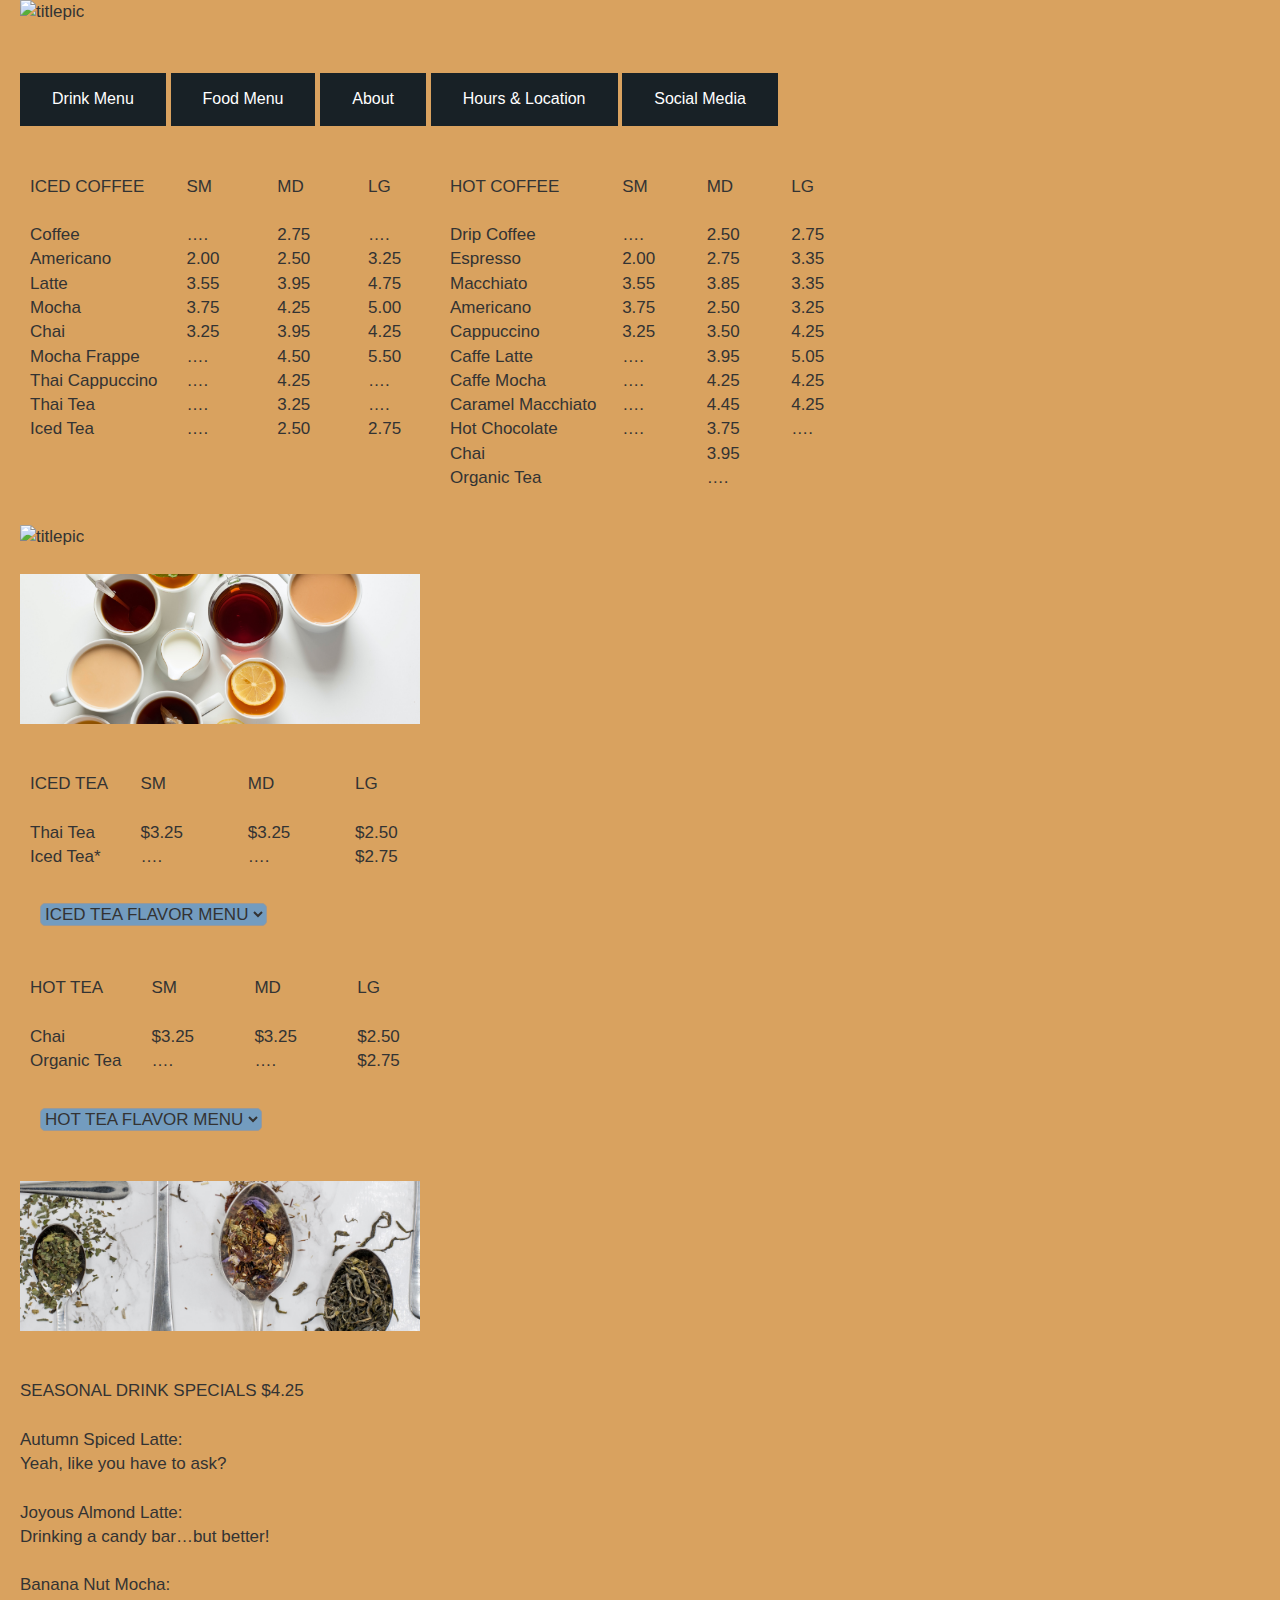
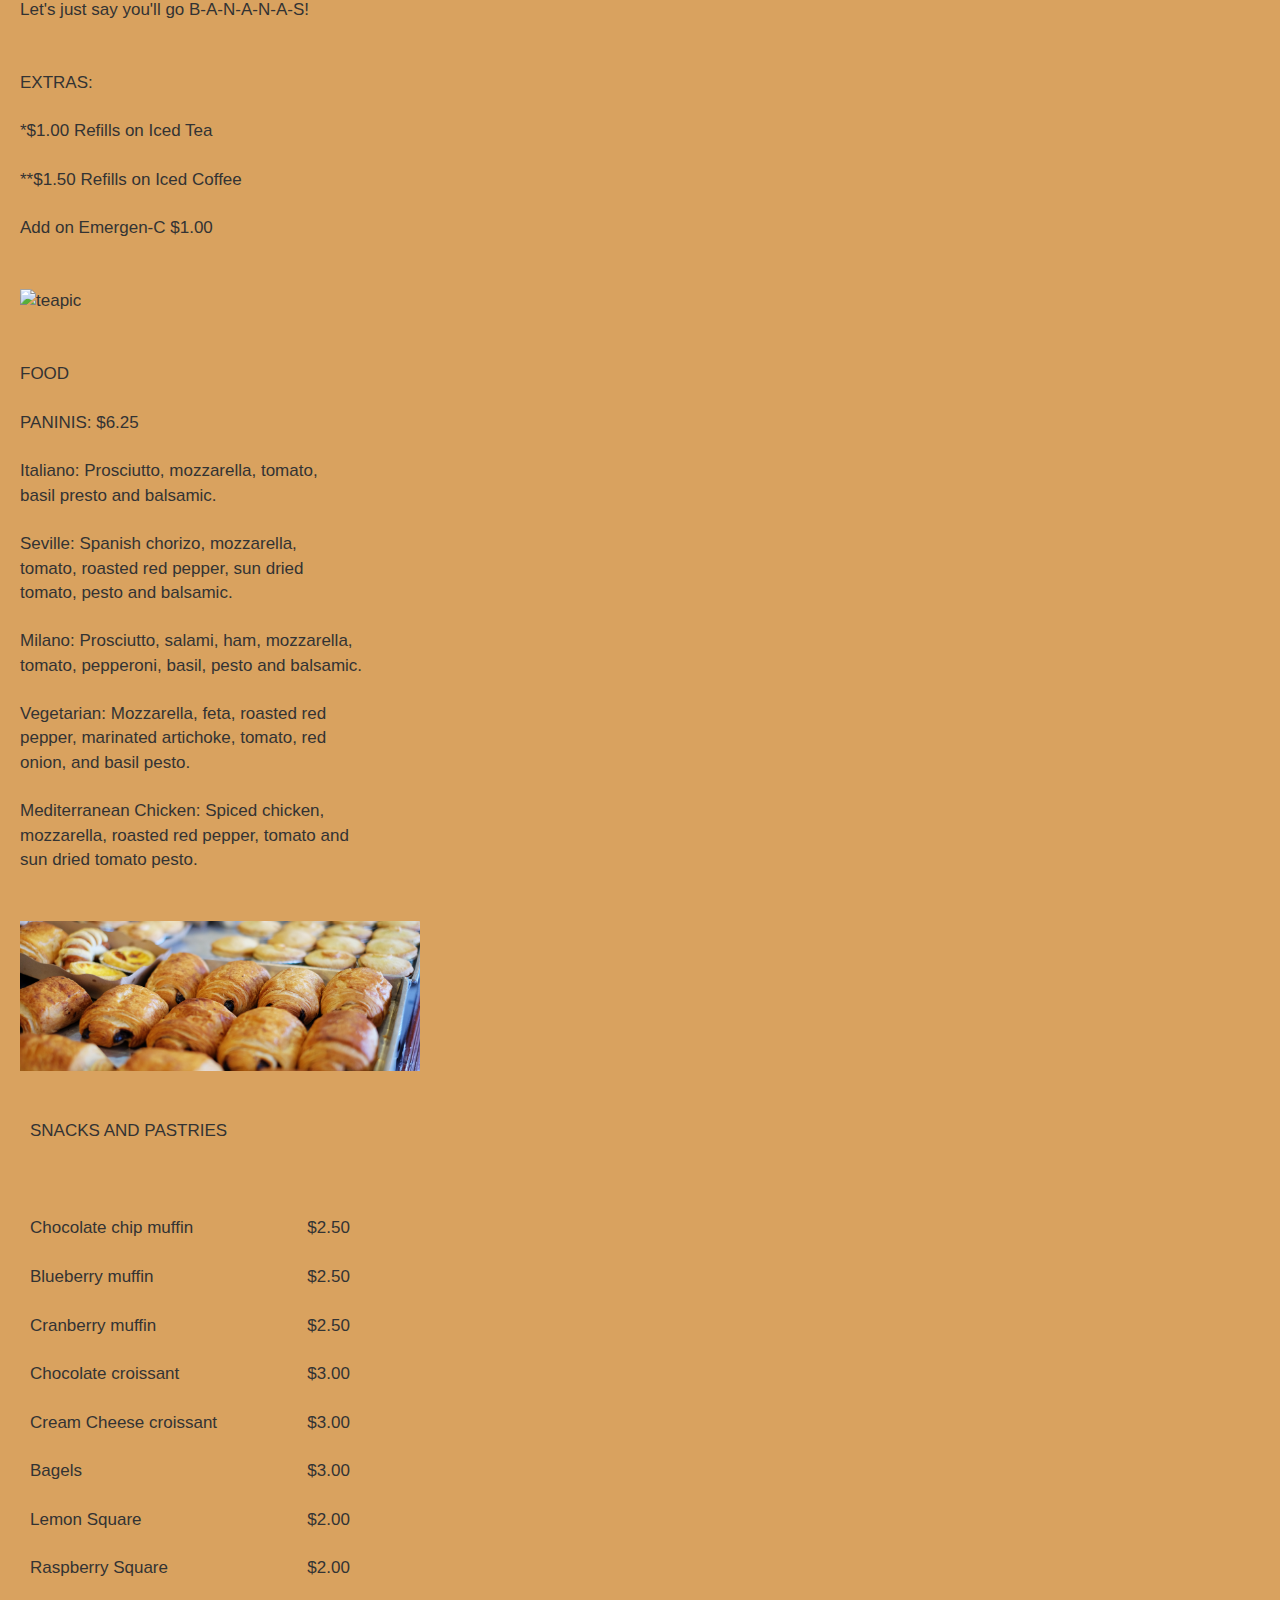
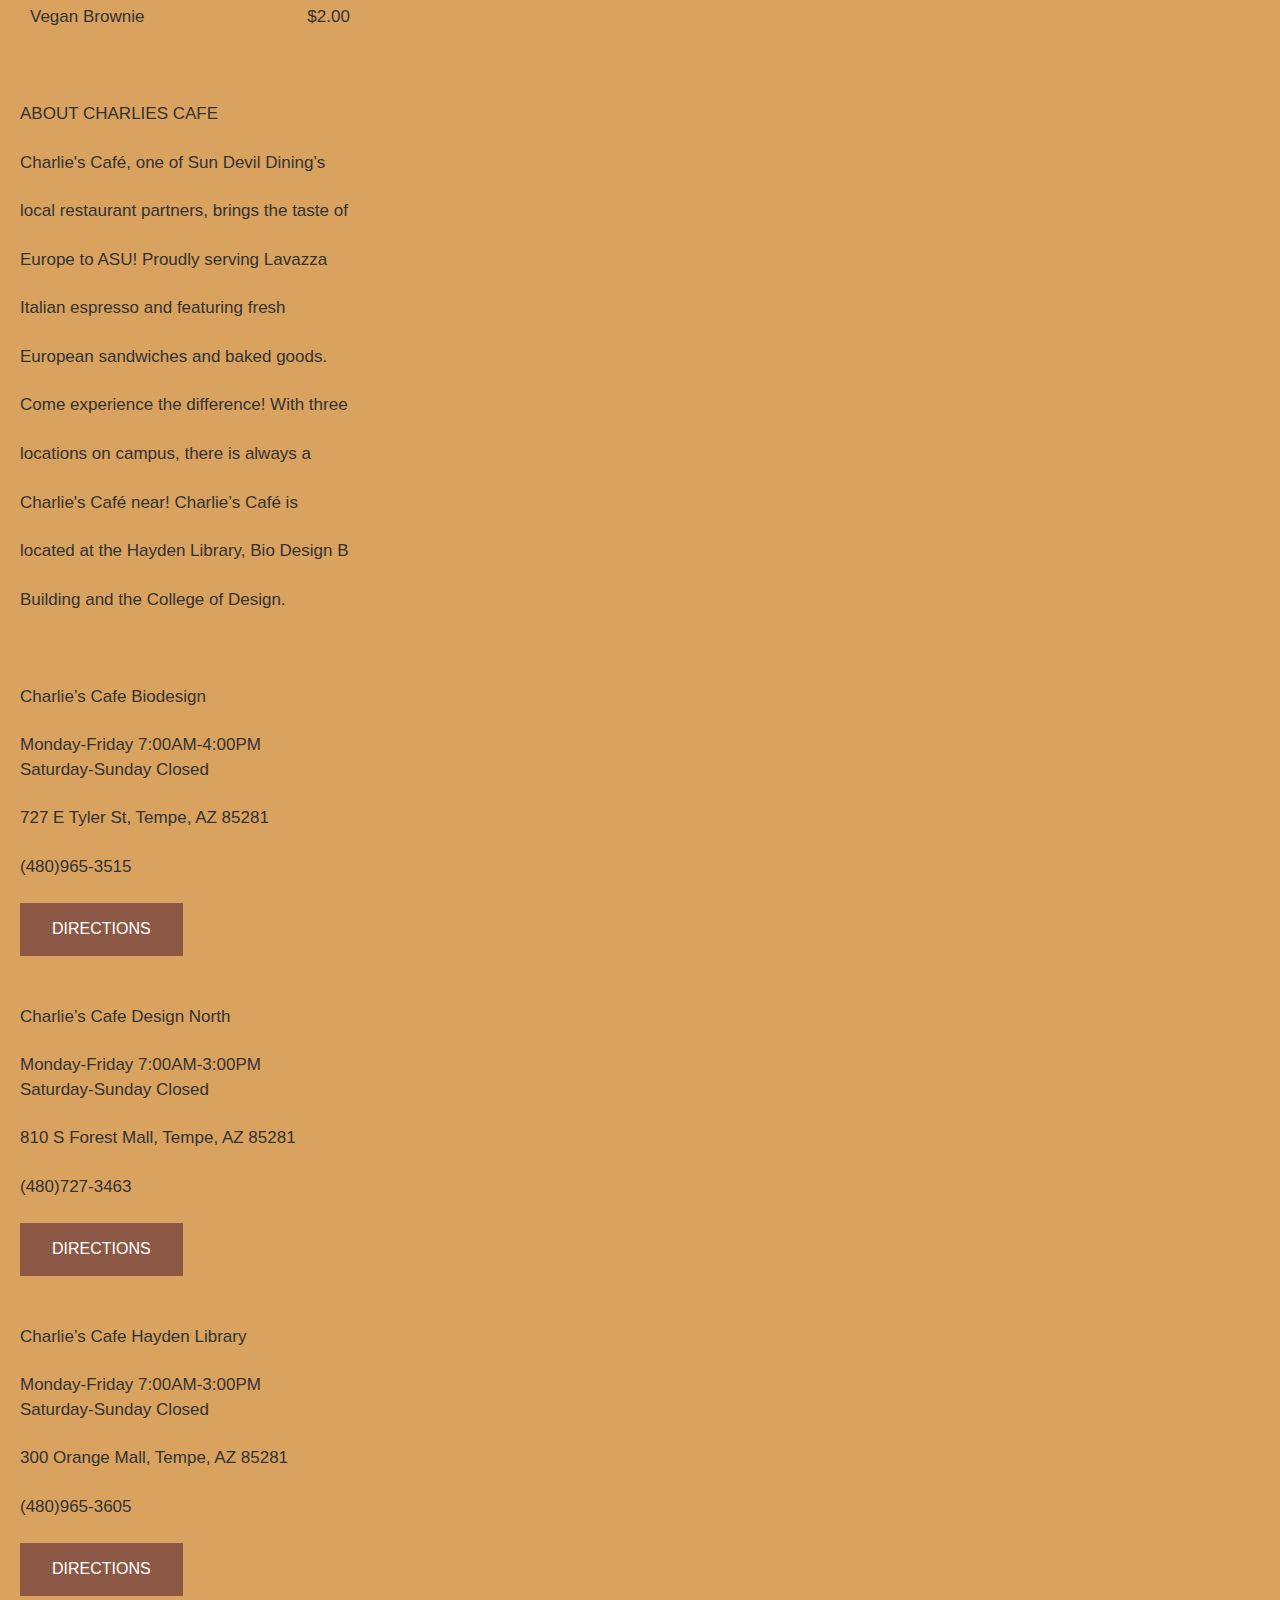
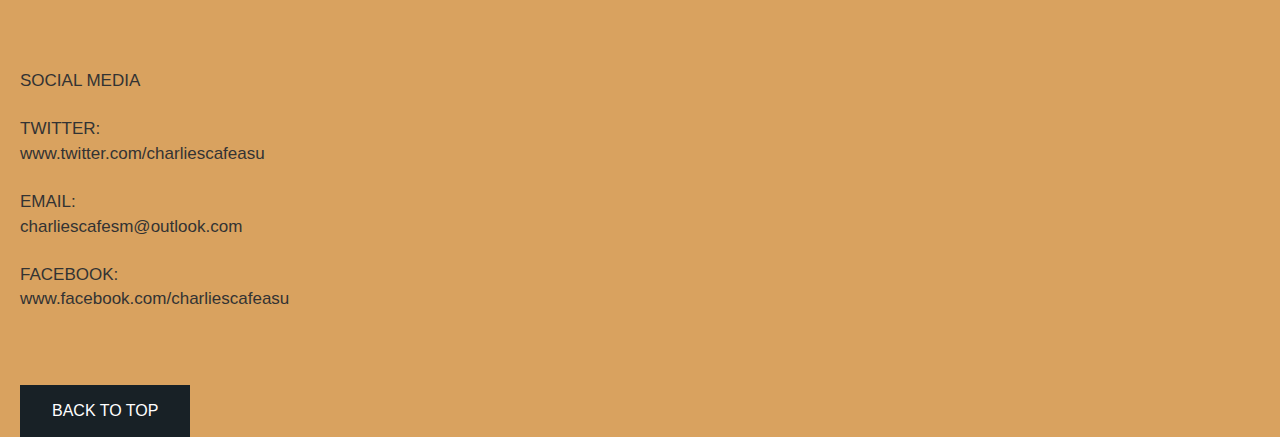
==== charlies-cafe/index.html @ 431d72e8 "flex options" ====
<!DOCTYPE html>
<!--HTML doc-->
<html>
  <head>
    <title>Charlies Cafe</title>
    <meta charset="UTF-8">
    <meta name="description" content="Charlies Cafe">
    <meta name="keywords" content="School, Directory, GRA321">
    <meta name="author" content="Kylie Dukes">
    <!--favicons should be saved as squares, at 32 x 32 px-->
    <link rel="icon" type="image/png" href="link to favicon img here"/>
    <meta name="viewport" content="width=device-width, initial-scale=1.0">
    <link rel="stylesheet" type="text/css" href="./css/normalize.css"/>
    <link rel="stylesheet" type="text/css" href="./css/style.css"/>


  </head>

<!--HTML body-->
  <body>
<meta name="viewport" content="width=device-width, initial-scale=1">
<!--Header-->
    <header>


      <img src="./img/nathan-dumlao-6VhPY27jdps-unsplashmobile.jpg" alt="titlepic" class="responsive"><br><br><br>

 <a name="top"></a>

  <button><a href="#drink">Drink Menu</a></button>
  <button><a href="#food">Food Menu</a></button>
  <button><a href="#about">About</a></button>
  <button><a href="#hours">Hours & Location</a></button>
  <button><a href="#social">Social Media</a></button>

    </div>
<br><br>


    </header>
<br>
<!--Main-->
<section id="drink">


<div class="first-container">
<div class="iced-menu">
<div class="iced-drinks">
  ICED COFFEE<br><br>
  Coffee <br>
  Americano<br>
  Latte<br>
  Mocha<br>
  Chai<br>
  Mocha Frappe<br>
  Thai Cappuccino<br>
  Thai Tea<br>
  Iced Tea<br>
</div>
<div class="prices">
  <p>SM<br><br>
  ….<br>
  2.00<br>
  3.55<br>
  3.75<br>
  3.25<br>
  ….<br>
  ….<br>
  ….<br>
  ….<br>
  </p>
  <p>
  MD<br><br>
  2.75<br>
  2.50<br>
  3.95<br>
  4.25<br>
  3.95<br>
  4.50<br>
  4.25<br>
  3.25<br>
  2.50<br>
  </p>
  <p>
  LG<br><br>
  ….<br>
  3.25<br>
  4.75<br>
  5.00<br>
  4.25<br>
  5.50<br>
  ….<br>
  ….<br>
  2.75<br>
  </p>
</div></div>
<br><br>
<div class="hot-menu">
<div class="hot-drinks">

  HOT COFFEE<br><br>
  Drip Coffee<br>
  Espresso<br>
  Macchiato<br>
  Americano<br>
  Cappuccino<br>
  Caffe Latte<br>
  Caffe Mocha<br>
  Caramel Macchiato<br>
  Hot Chocolate<br>
  Chai<br>
  Organic Tea<br>
</div>
<div class="prices2">
<p>SM<br><br>
  ….<br>
  2.00<br>
  3.55<br>
  3.75<br>
  3.25<br>
  ….<br>
  ….<br>
  ….<br>
  ….<br></p>
  <p>
  MD<br><br>
  2.50<br>
  2.75<br>
  3.85<br>
  2.50<br>
  3.50<br>
  3.95<br>
  4.25<br>
  4.45<br>
  3.75<br>
  3.95<br>
  ….<br></p>
  <p>
  LG<br><br>
  2.75<br>
  3.35<br>
  3.35<br>
  3.25<br>
  4.25<br>
  5.05<br>
  4.25<br>
  4.25<br>
  ….<br></p>
</div></div>
</div>






<br>
<img src="./img/nathan-dumlao-Y3AqmbmtLQI-unsplashmobile.jpg" alt="titlepic" style="width:400px;height:150px;"><br><br>
<img src="./img/joanna-kosinska-B43a-FPxYqU-unsplashmobile.jpg" alt="titlepic" style="width:400px;height:150px;">
<br>
<br><br>

<div class="cold-tea">
<div class="iced-tea">
  ICED TEA<br><br>
  Thai Tea<br>
  Iced Tea*<br>
  </div>
  <div class="prices3">
  <p>SM<br><br>

  $3.25<br>
  ….<br>
  </p>
  <p>
  MD<br><br>

  $3.25<br>
  ….<br>
  </p>
  <p>
  LG<br><br>

  $2.50<br>
  $2.75<br>
  </p>
</div></div>
<br>
<select class="select-css">
    <option value="0">ICED TEA FLAVOR MENU</option>
    <option value="1">Morroccan Mint Green</option>
    <option value="2">Black Passion Fruit</option>
    <option value="3">Cucumber Mint Lemonade</option>
</select>

<br><br><br>
<div class="hot-tea">
<div class="hottest-tea">
  HOT TEA</b> <BR><br>
  Chai<br>
  Organic Tea<br>
  </div>
<div class="prices4">
<p>SM<br><br>

  $3.25<br>
  ….<br>
  </p>
  <p>
  MD<br><br>

  $3.25<br>
  ….<br>
  </p>
  <p>
  LG<br><br>

  $2.50<br>
  $2.75<br>
  </p>
</div></div>

<br>

<select class="select-css">
    <option value="0">HOT TEA FLAVOR MENU</option>
    <option value="1">Black Tea</option>
    <option value="2">Earl Grey</option>
    <option value="3">English Breakfast</option>
    <option value="4">Chai</option>
    <option value="5">Green Tea</option>
    <option value="6">Yerba Mate</option>
    <option value="7">Jasmine Green</option>
    <option value="8">Senecha</option>
    <option value="9">Raspberry Hibiscus</option>
    <option value="10">Herbal Tea</option>
    <option value="11">Chamomile</option>
    <option value="12">Lemon Ginger</option>
    <option value="13">Mint</option>
</select></div>
<br><br><br>
<img src="./img/alice-pasqual-xdD-x2Y2SPI-unsplashmobile.jpg" alt="teapic" style="width:400px;height:150px;">

<br><BR><BR>
    SEASONAL DRINK SPECIALS $4.25<BR><BR>
    Autumn Spiced Latte:<BR>
    Yeah, like you have to ask?<BR><BR>
    Joyous Almond Latte:<BR>
    Drinking a candy bar…but better!<BR><BR>
    Banana Nut Mocha:<BR>
    Let's just say you'll go B-A-N-A-N-A-S!<BR><BR><BR>

    EXTRAS:<BR><BR>
    *$1.00 Refills on Iced Tea <BR><BR>
    **$1.50 Refills on Iced Coffee <BR><BR>
    Add on Emergen-C  $1.00<BR><BR>
    </section>

<br>

<img src="./img/macau-photo-agency-WcN0BupzoVg-unsplashmobile.jpg" alt="teapic" style="width:400px;height:150px;">
<br><br><br>
    <section id="food">
    FOOD<BR><Br>
    PANINIS: $6.25<BR><BR>
    Italiano: Prosciutto, mozzarella, tomato,<BR>basil presto and balsamic.<BR><BR>
    Seville: Spanish chorizo, mozzarella,<BR> tomato, roasted red pepper, sun dried<BR> tomato, pesto and balsamic.<BR><BR>
    Milano: Prosciutto, salami, ham, mozzarella,<BR>tomato, pepperoni, basil, pesto and balsamic.<BR><BR>
    Vegetarian: Mozzarella, feta, roasted red<BR> pepper, marinated artichoke, tomato, red<bR> onion, and basil pesto.<BR><BR>
    Mediterranean Chicken: Spiced chicken,<BR> mozzarella, roasted red pepper, tomato and <BR>sun dried tomato pesto.<BR><BR>
<br>
<img src="./img/mink-mingle-qZ5lPCPvdXE-unsplashmobile.jpg" alt="teapic" style="width:400px;height:150px;">

<br><br><br>
  <div class="food">
  <div class="snacks">

    SNACKS AND PASTRIES<br><br><br><br>
    Chocolate chip muffin<br><br>
    Blueberry muffin <br><br>
    Cranberry muffin <br><br>
    Chocolate croissant <br><br>
    Cream Cheese croissant <br><br>
    Bagels <br><br>
    Lemon Square <br><br>
    Raspberry Square <br><br>
    Vegan Brownie<br><br>
  </div>

    <div class="prices5">
    <br><br><br><br>
    $2.50<br><br>
    $2.50<br><br>
    $2.50<br><br>
    $3.00<br><br>
    $3.00<br><br>
    $3.00<br><br>
    $2.00<br><br>
    $2.00<br><br>
    $2.00<br><br>
</div></div>

</section>
<br> <br>
<section id="about">
  ABOUT CHARLIES CAFE<BR><BR>
  Charlie's Café, one of Sun Devil Dining’s<BR><BR>
  local restaurant partners, brings the taste of<BR><BR>
  Europe to ASU! Proudly serving Lavazza<BR><BR>
  Italian espresso and featuring fresh<BR><BR>
  European sandwiches and baked goods.<BR><BR>
  Come experience the difference! With three<BR><BR>
  locations on campus, there is always a<BR><BR>
  Charlie's Café near! Charlie’s Café is<BR><BR>
  located at the Hayden Library, Bio Design B<BR><BR>
  Building and the College of Design.<BR><BR>
  <BR><BR>
</section>

<section id="hours">
  Charlie’s Cafe Biodesign<br><br>
  Monday-Friday 7:00AM-4:00PM<br>
  Saturday-Sunday Closed<br><br>
  727 E Tyler St, Tempe, AZ 85281<br><br>
  (480)965-3515<br><br>
<a href="https://www.google.com/maps/place/727+E+Tyler+St,+Tempe,+AZ+85281/@33.4199642,-111.930439,17z/data=!3m1!4b1!4m5!3m4!1s0x872b09d122f11fa3:0x51fa5db2e6afb7b8!8m2!3d33.4199597!4d-111.9282503" target="_blank">
  <button class="button1">DIRECTIONS</button></a>

<br><br><br>

Charlie’s Cafe Design North<br><br>
Monday-Friday 7:00AM-3:00PM<br>
Saturday-Sunday Closed<br><br>
810 S Forest Mall, Tempe, AZ 85281<br><br>
(480)727-3463<br><br>
<a href="https://www.google.com/maps/place/Design+North,+810+S+Forest+Mall,+Tempe,+AZ+85281/@33.4215617,-111.9392513,17z/data=!3m1!4b1!4m5!3m4!1s0x872b08d97ef0839b:0x67a1fc4ca88a5c7d!8m2!3d33.4215572!4d-111.9370626" target="_blank">
<button class="button1">DIRECTIONS</button></a>

<br><br><br>

Charlie’s Cafe Hayden Library<br><br>
Monday-Friday 7:00AM-3:00PM<br>
Saturday-Sunday Closed<br><br>
300 Orange Mall, Tempe, AZ 85281<br><br>
(480)965-3605<br><br>
<a href="https://www.google.com/maps/place/Hayden+Library,+300+E+Orange+St.,+Tempe,+AZ+85287/@33.41908,-111.9368029,17z/data=!3m1!4b1!4m5!3m4!1s0x872b08db7f65014d:0x59af83fc2da02dfb!8m2!3d33.4190755!4d-111.9346142" target="_blank">
  <button class="button1">DIRECTIONS</button></a>
  <br><br>
</section>

<br><br>

<section id="social">
  SOCIAL MEDIA
  <br><br>
  TWITTER:<br>
  www.twitter.com/charliescafeasu<br><br>
  EMAIL:<br>
  charliescafesm@outlook.com<br><br>
  FACEBOOK:<br>
  www.facebook.com/charliescafeasu<br><br>
  <br><br>
</section>
<!--Footer-->
<footer>

<button><a href="#top">BACK TO TOP</a></button>

</footer>

 </body>

</html>
---- charlies-cafe/css/style.css ----
.responsive {
  width: 100%;
  height: auto;
}

body {
  background-color: #D9A25F;
  font-size: 17px;
  font-family: arial, helvetica, sans-serif;
  margin-left: 20px;
}




.button1 {
  background-color: #8C5845;
  border: none;
  color: white;
  padding: 15px 32px;
  text-align: center;
  text-decoration: none;
  display: inline-block;
  font-size: 16px;
}

button {
  background-color: #182126;
  border: none;
  color: white;
  padding: 15px 32px;
  text-align: center;
  text-decoration: none;
  display: inline-block;
  font-size: 16px;
}


.select-css {
    border: 1px solid #999;
    background-color: #739CBF;
    border-radius: 5px;
    margin-left: 20px;


      }

a:link {
  color: white;
}

a:visited {
  color: white;
}

a:active {
  color: white;
}


.first-container {

  display: flex;
  width: 1800px;

}


.iced-menu {
  display: flex;
  width: 400px;
  margin-left: 10px;
  margin-right: 10px;
}

.iced-drinks {
  display: inline-flex;

}

.prices {
  display: inline-flex;
  width: 5px;
  justify-content: space-around;
  flex-grow: 1;
}

.hot-menu {
  display: flex;
  width: 400px;
  margin-left: 10px;
  margin-right: 10px;
}

.hot-drinks {
  display: inline-flex;
}

.prices2 {
  display: inline-flex;
  width: 12%;
  justify-content: space-around;
  flex-grow: 1;
}

.cold-tea {
  display: flex;
  width: 400px;
  margin-left: 10px;
  margin-right: 10px;
}

.iced-tea {
  display: inline-flex;
}

.prices3 {
  display: inline-flex;
  width: 12%;
  justify-content: space-around;
  flex-grow: 1;
}

.hot-tea {
  display: flex;
  width: 400px;
  margin-left: 10px;
  margin-right: 10px;
}

.hottest-tea {
  display: inline-flex;
}

.prices4 {
  display: inline-flex;
  width: 12%;
  justify-content: space-around;
  flex-grow: 1;
}

.food {
  display: flex;
  width: 400px;
  margin-left: 10px;
  margin-right: 10px;
}

.snacks {
  display: inline-flex;
}

.prices5 {
  display: inline-flex;
  width: 12%;
  justify-content: space-around;
  flex-grow: 1;
}














@media screen and (max-width: 2000px) {


}
}

@media screen and (max-width: 500px) {


  .first-container {
    display: flex;
    width: 1800px;
    flex-direction: column;
  }





}
}
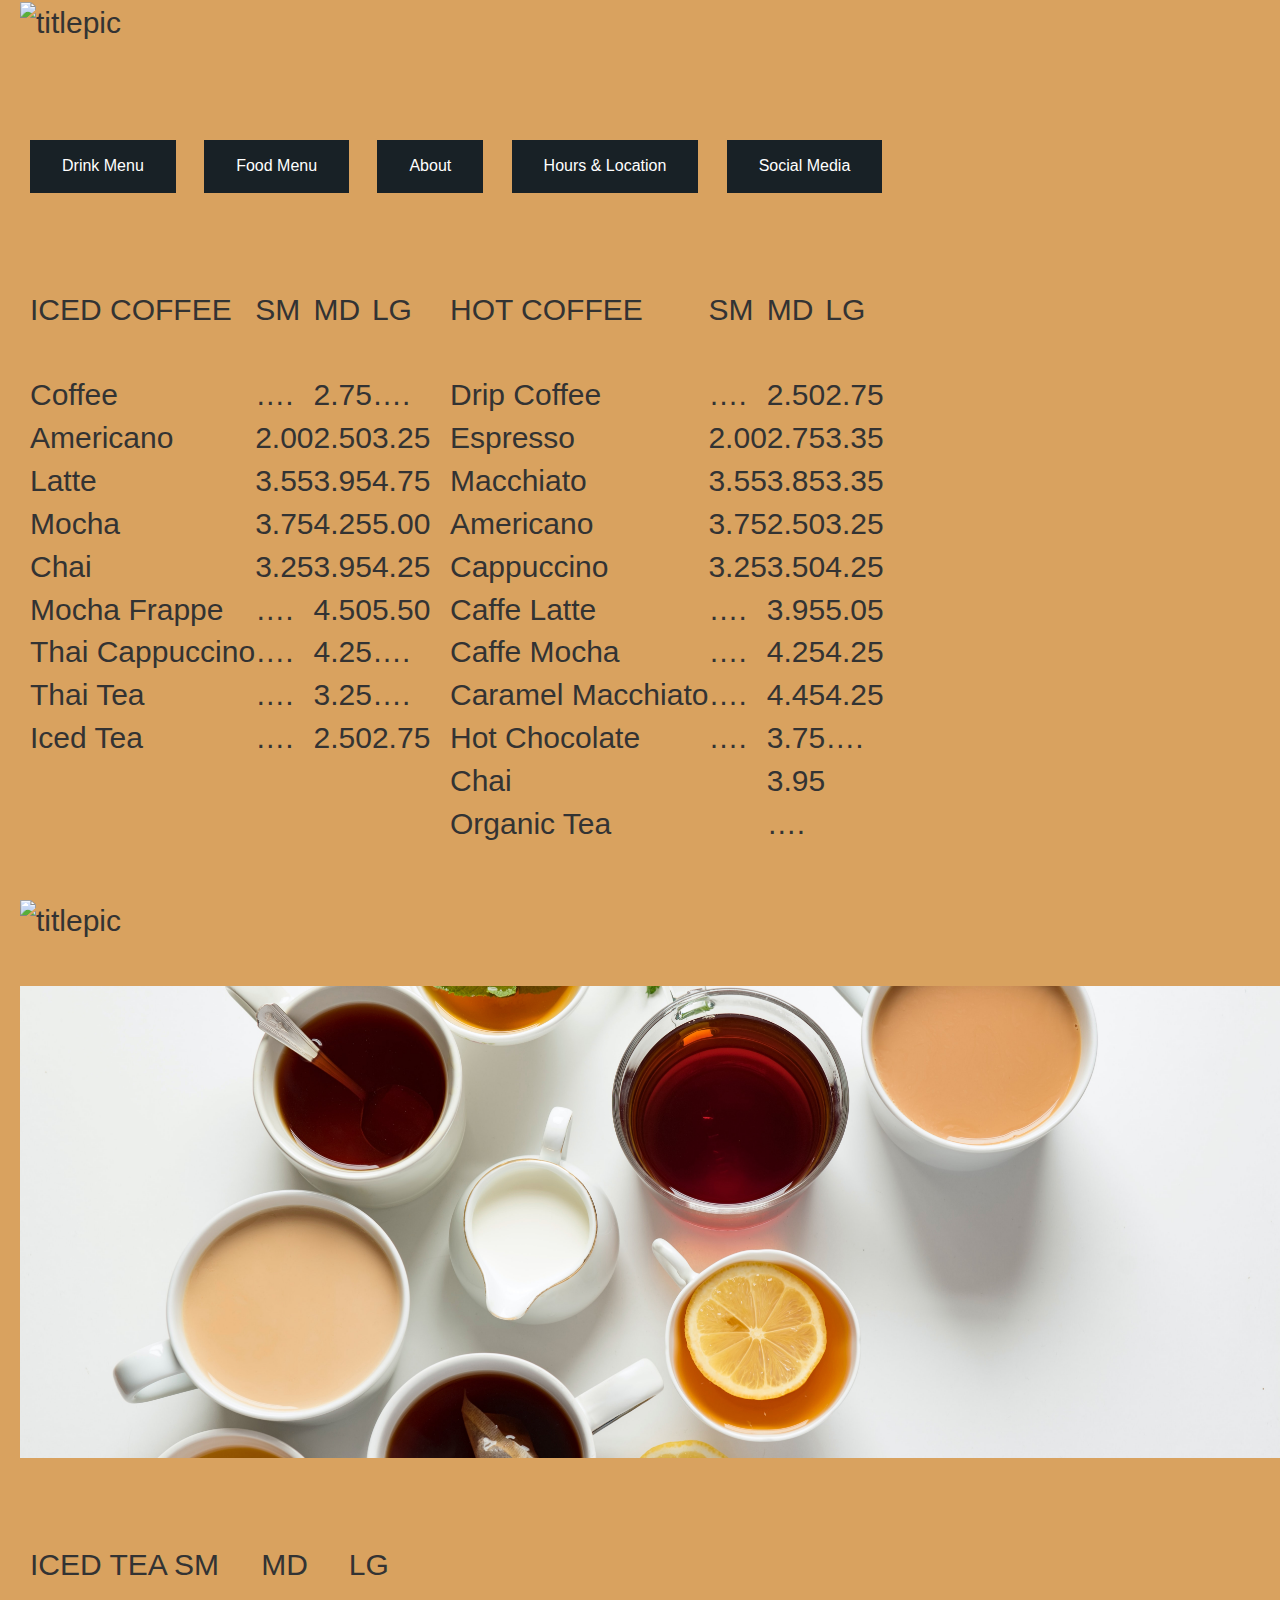
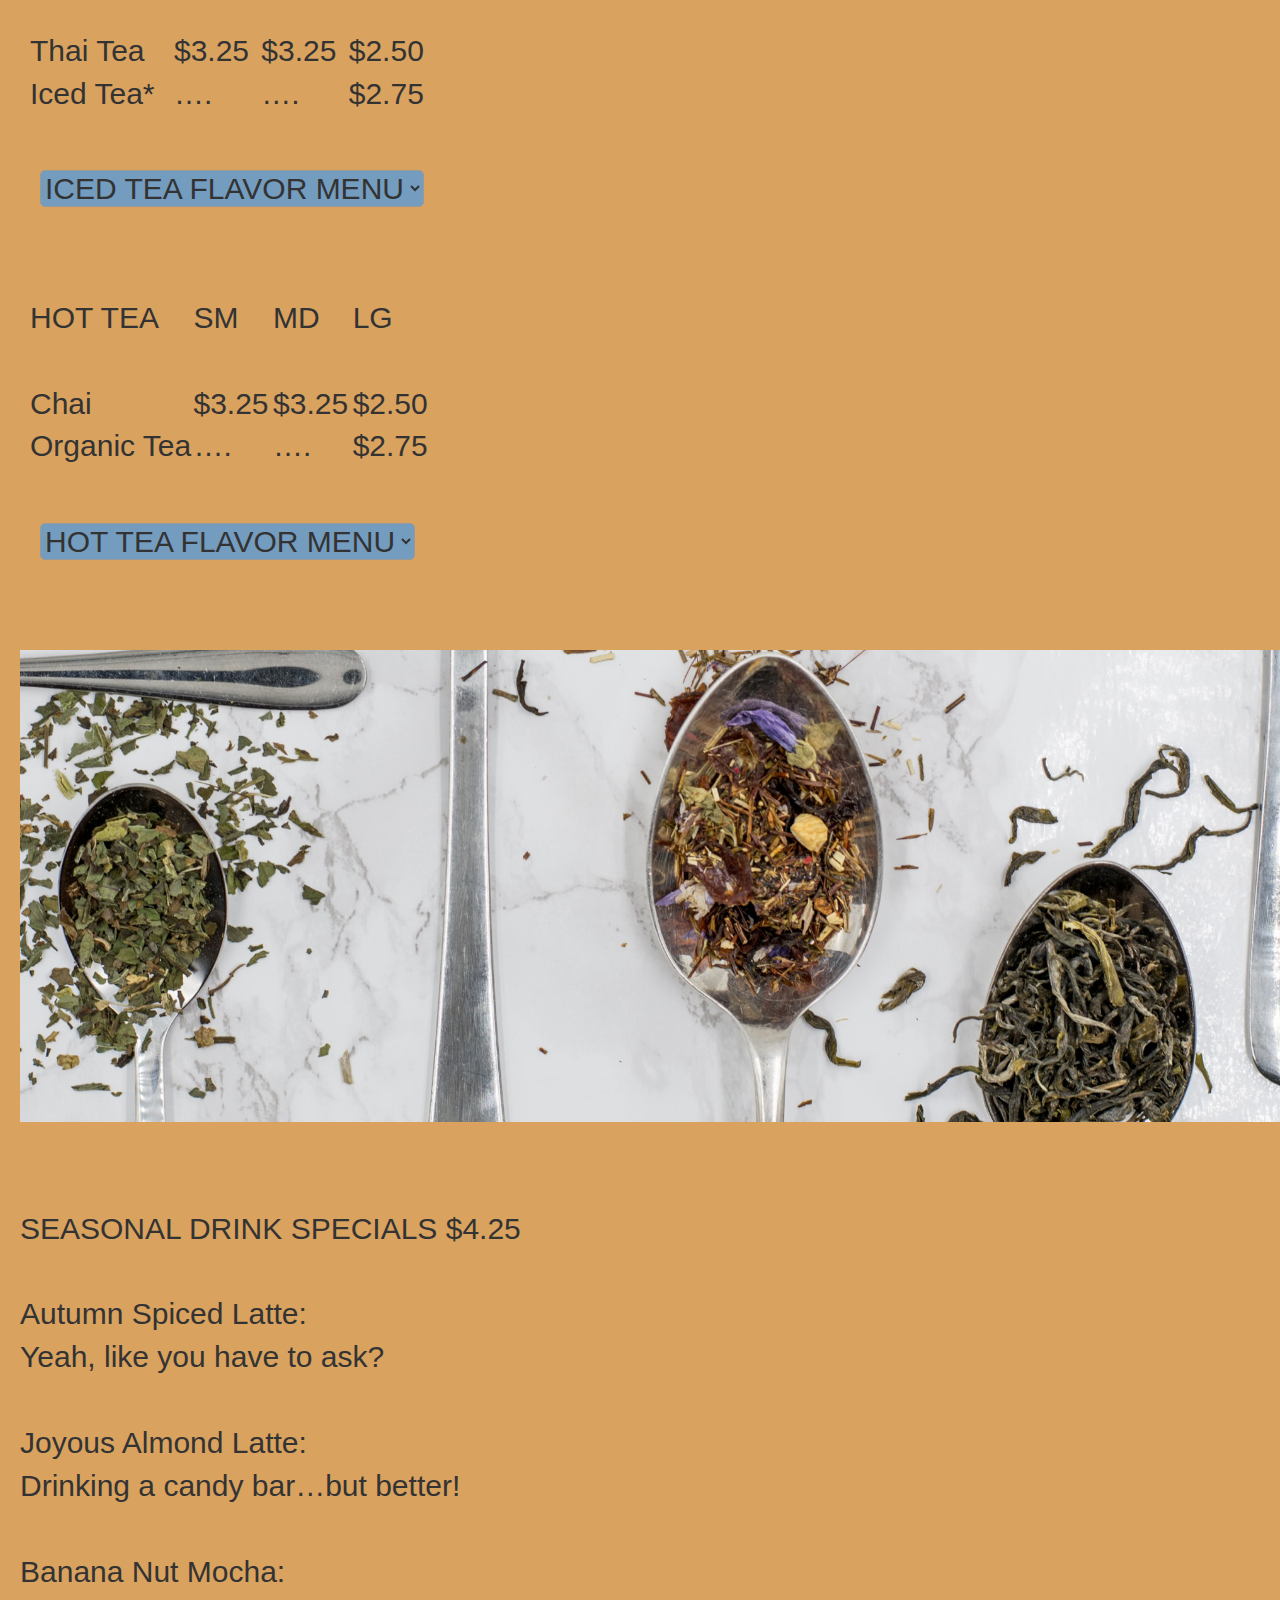
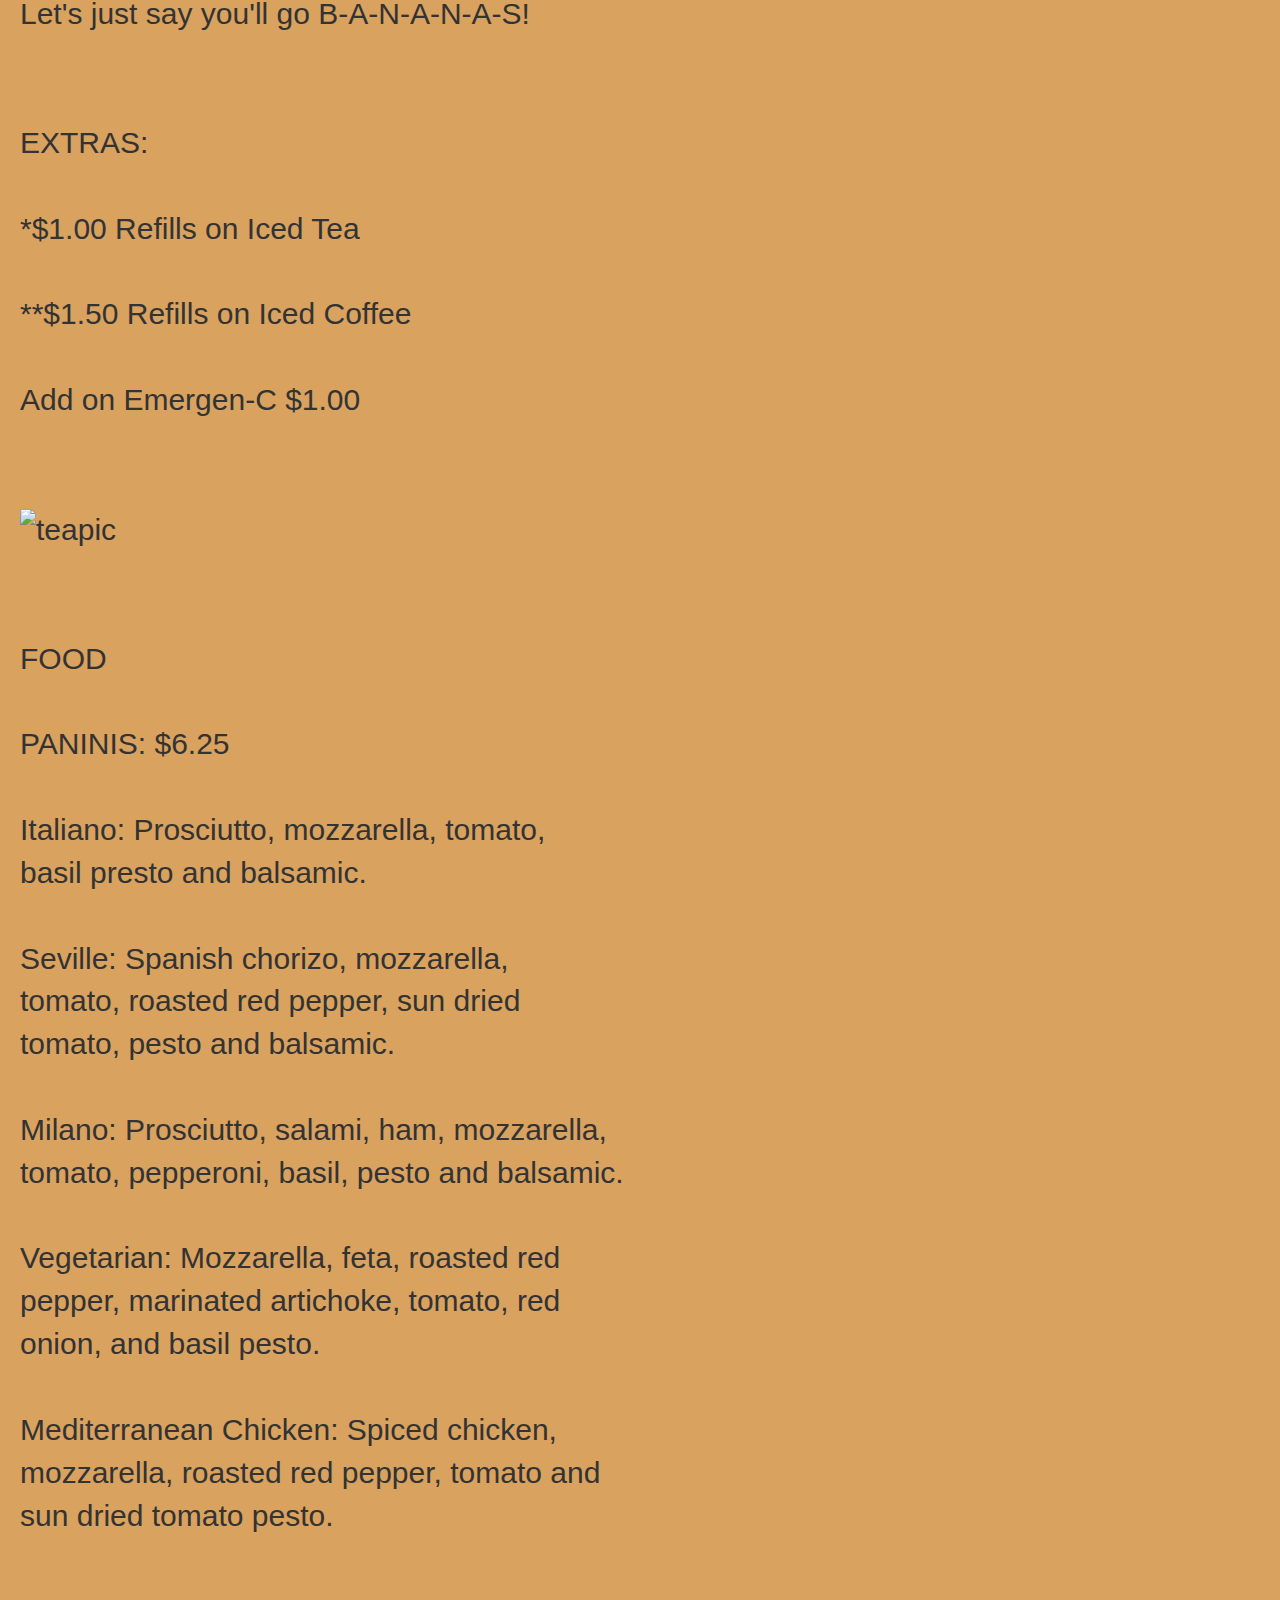
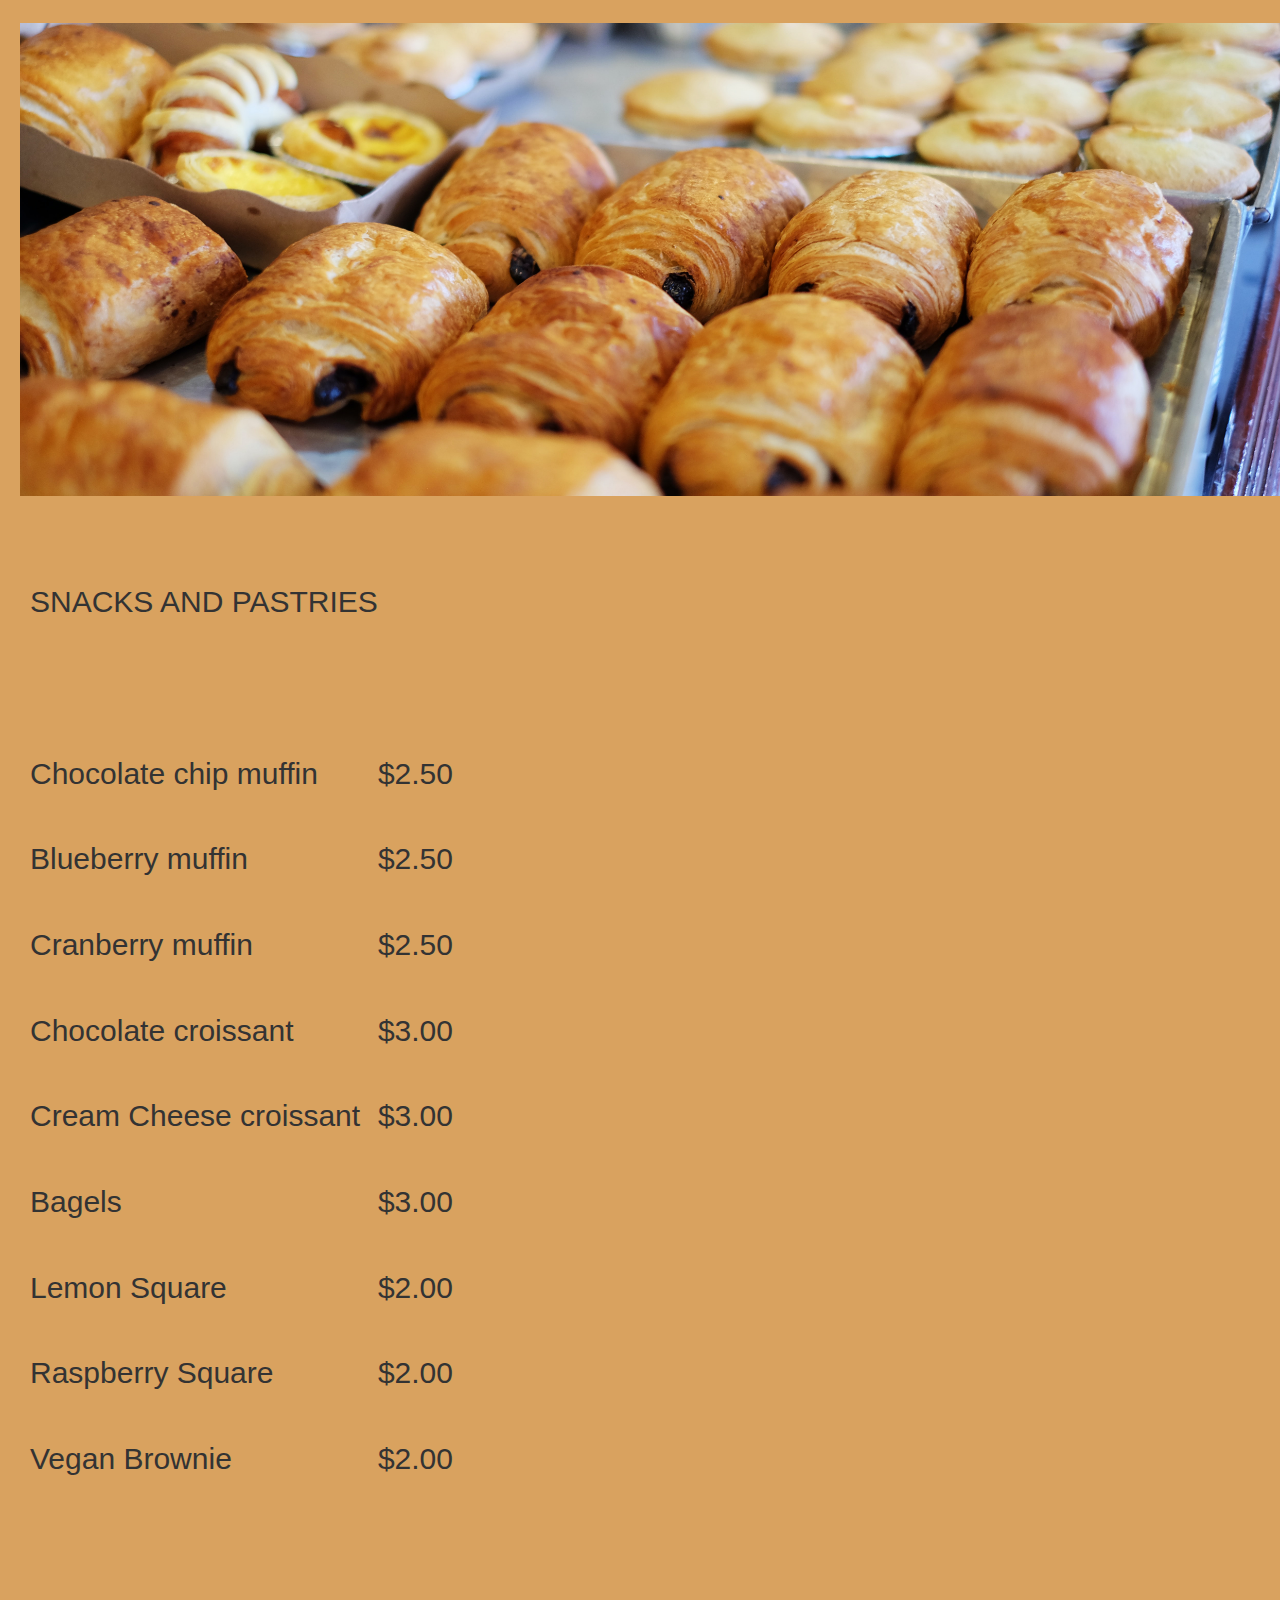
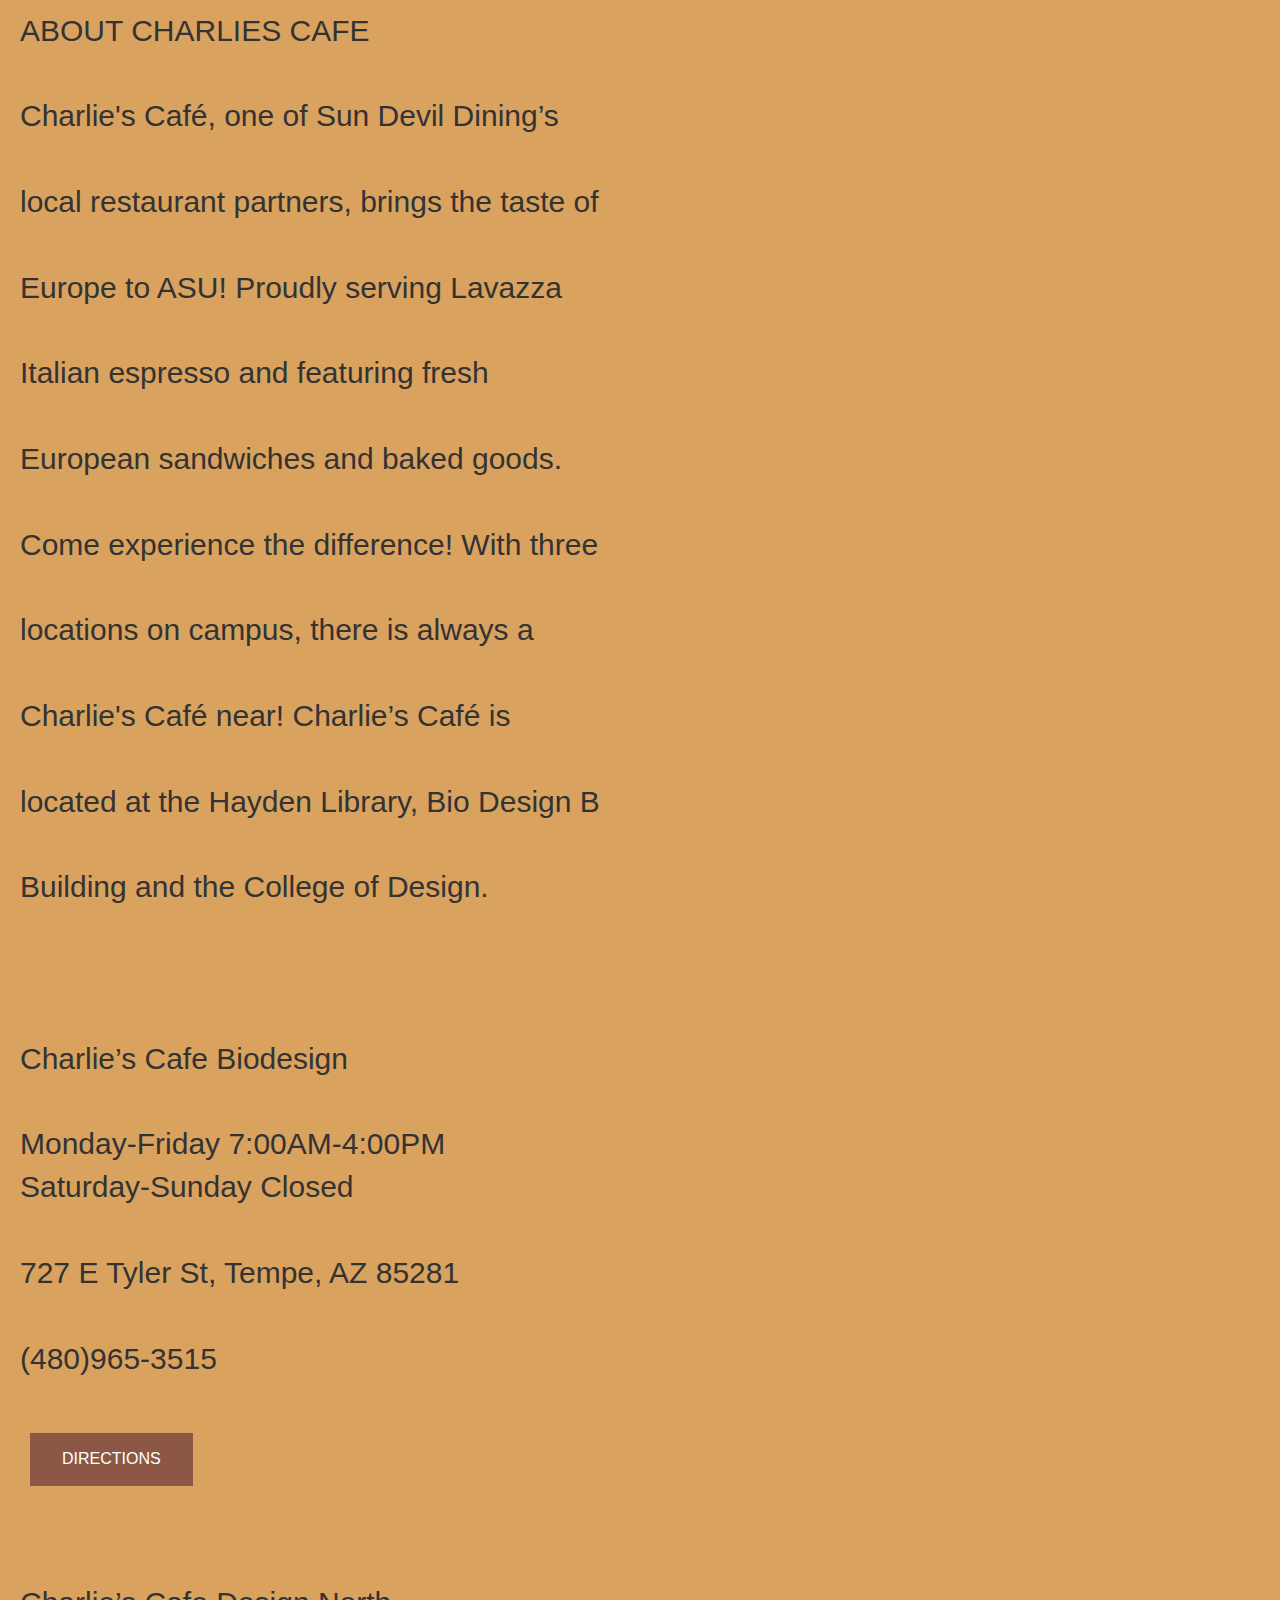
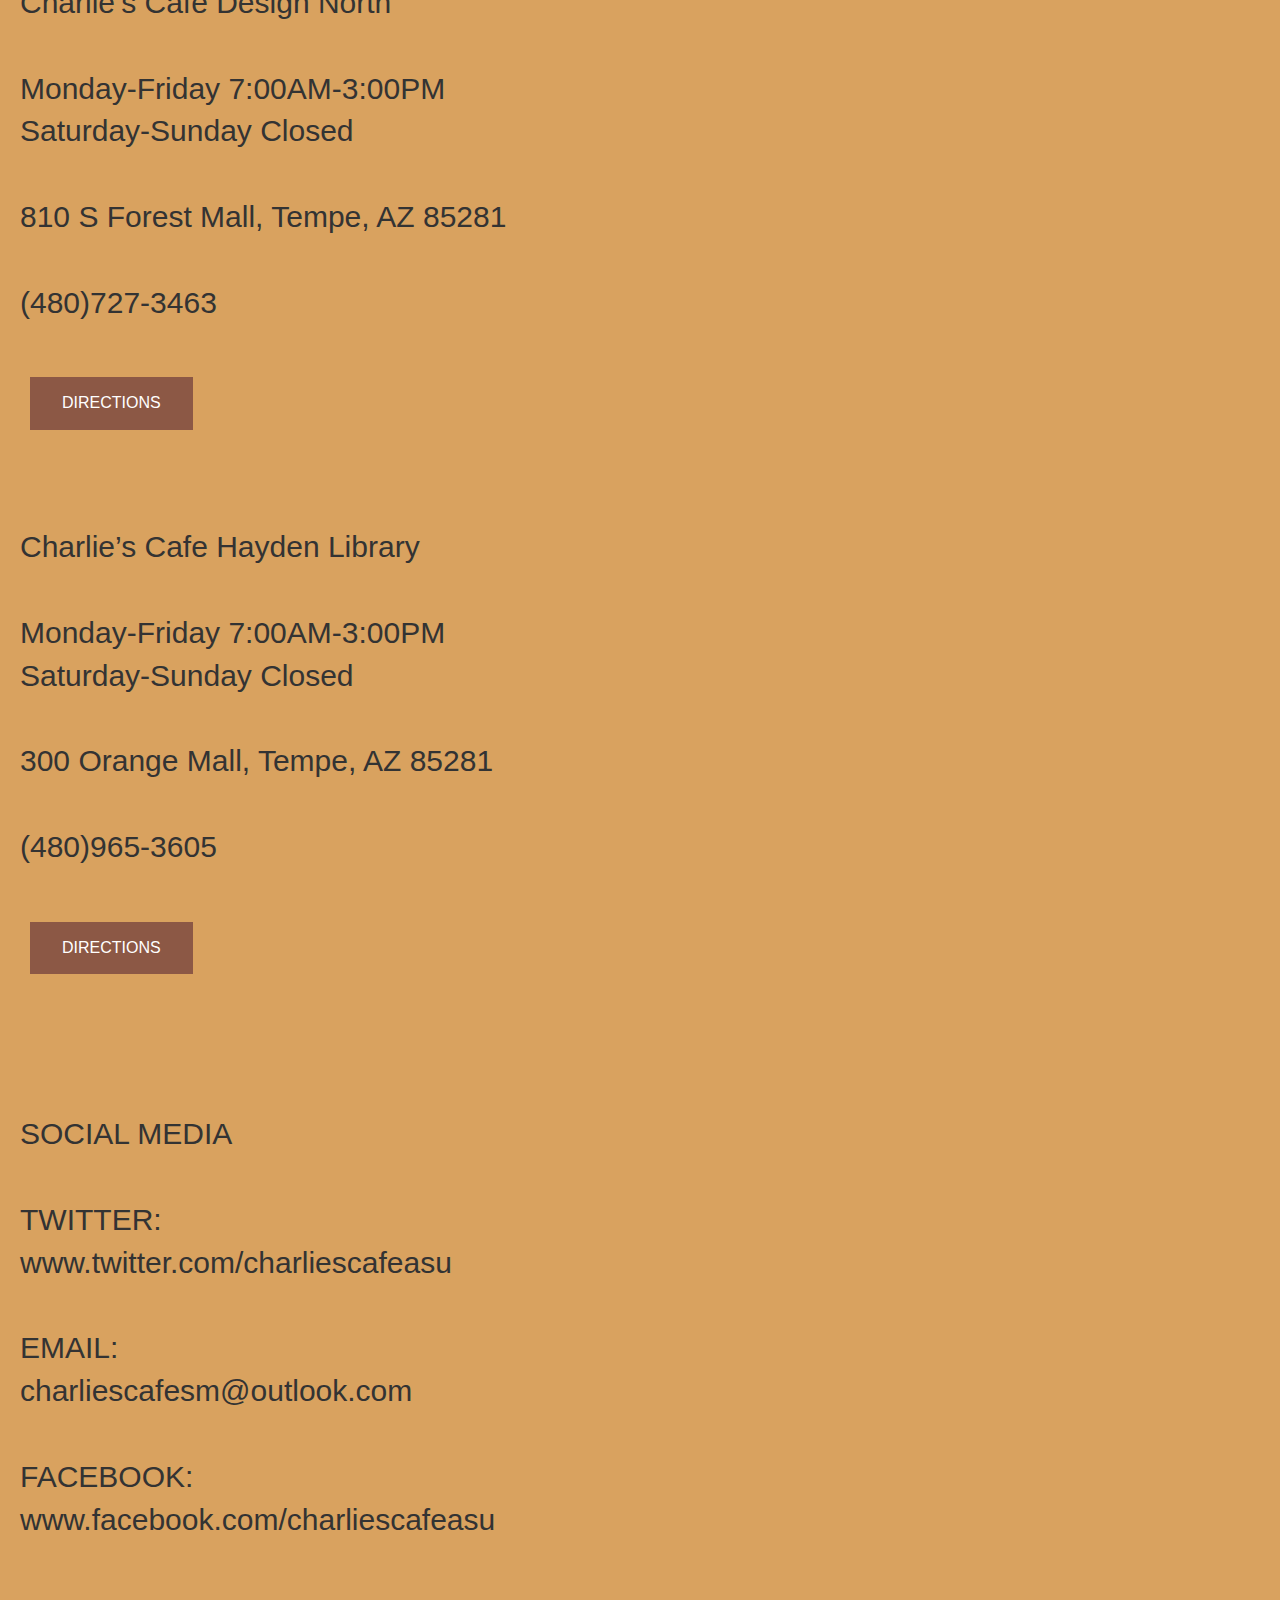
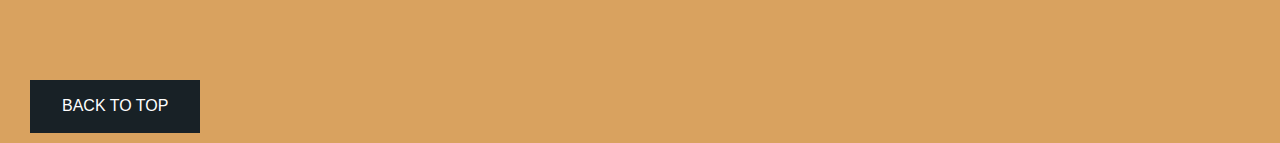
==== commit bd32f78d: "code changes and final update" ====
--- a/charlies-cafe/index.html
+++ b/charlies-cafe/index.html
@@ -155,8 +155,8 @@
 
 
 <br>
-<img src="./img/nathan-dumlao-Y3AqmbmtLQI-unsplashmobile.jpg" alt="titlepic" style="width:400px;height:150px;"><br><br>
-<img src="./img/joanna-kosinska-B43a-FPxYqU-unsplashmobile.jpg" alt="titlepic" style="width:400px;height:150px;">
+<img src="./img/nathan-dumlao-Y3AqmbmtLQI-unsplashmobile.jpg" alt="titlepic" class="responsive"><br><br>
+<img src="./img/joanna-kosinska-B43a-FPxYqU-unsplashmobile.jpg" alt="titlepic" class="responsive">
 <br>
 <br><br>
 
@@ -239,7 +239,7 @@
     <option value="13">Mint</option>
 </select></div>
 <br><br><br>
-<img src="./img/alice-pasqual-xdD-x2Y2SPI-unsplashmobile.jpg" alt="teapic" style="width:400px;height:150px;">
+<img src="./img/alice-pasqual-xdD-x2Y2SPI-unsplashmobile.jpg" alt="teapic" class="responsive">
 
 <br><BR><BR>
     SEASONAL DRINK SPECIALS $4.25<BR><BR>
@@ -258,7 +258,7 @@
 
 <br>
 
-<img src="./img/macau-photo-agency-WcN0BupzoVg-unsplashmobile.jpg" alt="teapic" style="width:400px;height:150px;">
+<img src="./img/macau-photo-agency-WcN0BupzoVg-unsplashmobile.jpg" alt="teapic" class="responsive">
 <br><br><br>
     <section id="food">
     FOOD<BR><Br>
@@ -269,7 +269,7 @@
     Vegetarian: Mozzarella, feta, roasted red<BR> pepper, marinated artichoke, tomato, red<bR> onion, and basil pesto.<BR><BR>
     Mediterranean Chicken: Spiced chicken,<BR> mozzarella, roasted red pepper, tomato and <BR>sun dried tomato pesto.<BR><BR>
 <br>
-<img src="./img/mink-mingle-qZ5lPCPvdXE-unsplashmobile.jpg" alt="teapic" style="width:400px;height:150px;">
+<img src="./img/mink-mingle-qZ5lPCPvdXE-unsplashmobile.jpg" alt="teapic" class="responsive">
 
 <br><br><br>
   <div class="food">
--- a/charlies-cafe/css/style.css
+++ b/charlies-cafe/css/style.css
@@ -6,7 +6,7 @@
 
 body {
   background-color: #D9A25F;
-  font-size: 17px;
+  font-size: 30px;
   font-family: arial, helvetica, sans-serif;
   margin-left: 20px;
 }
@@ -34,6 +34,7 @@
   text-decoration: none;
   display: inline-block;
   font-size: 16px;
+  margin: 10px;
 }
 
 
@@ -174,19 +175,11 @@
 @media screen and (max-width: 2000px) {
 
 
+
 }
 }
 
-@media screen and (max-width: 500px) {
-
-
-  .first-container {
-    display: flex;
-    width: 1800px;
-    flex-direction: column;
-  }
-
-
+@media screen and (min-width: 400px) {
 
 
 
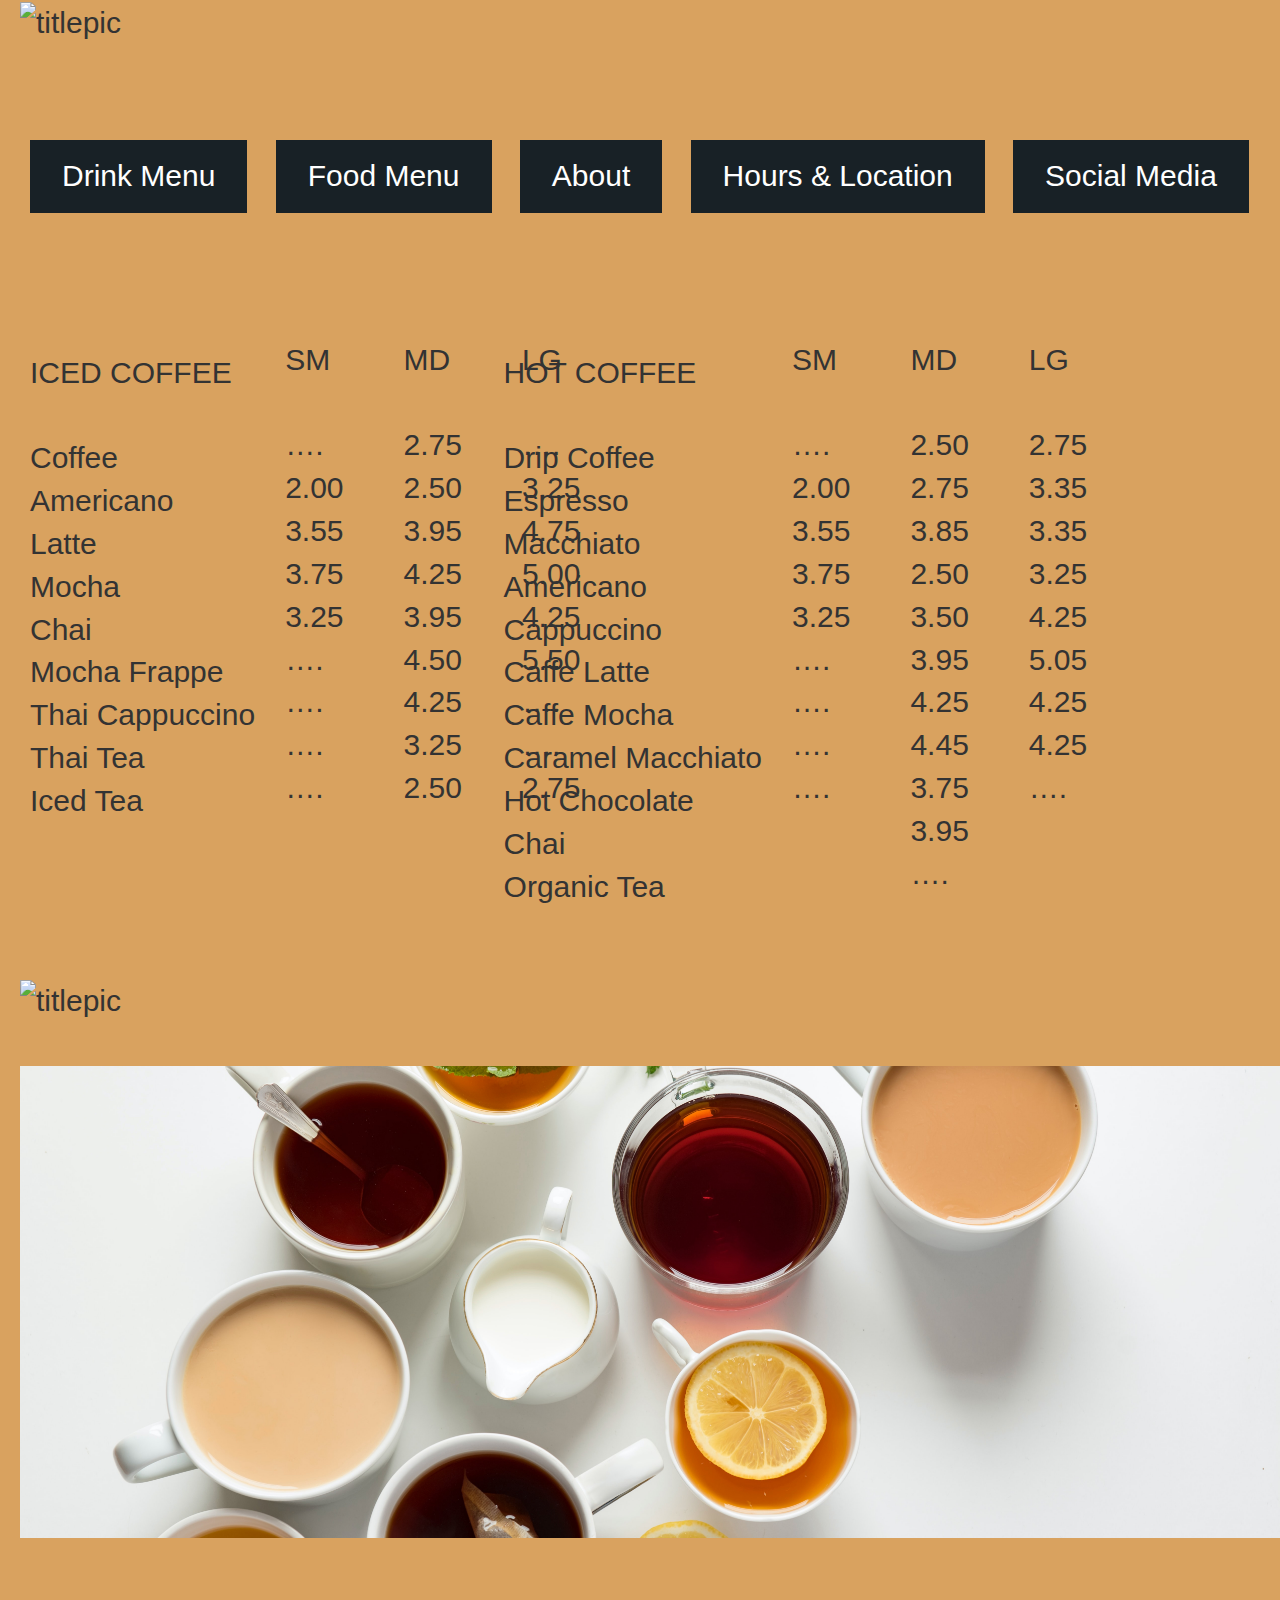
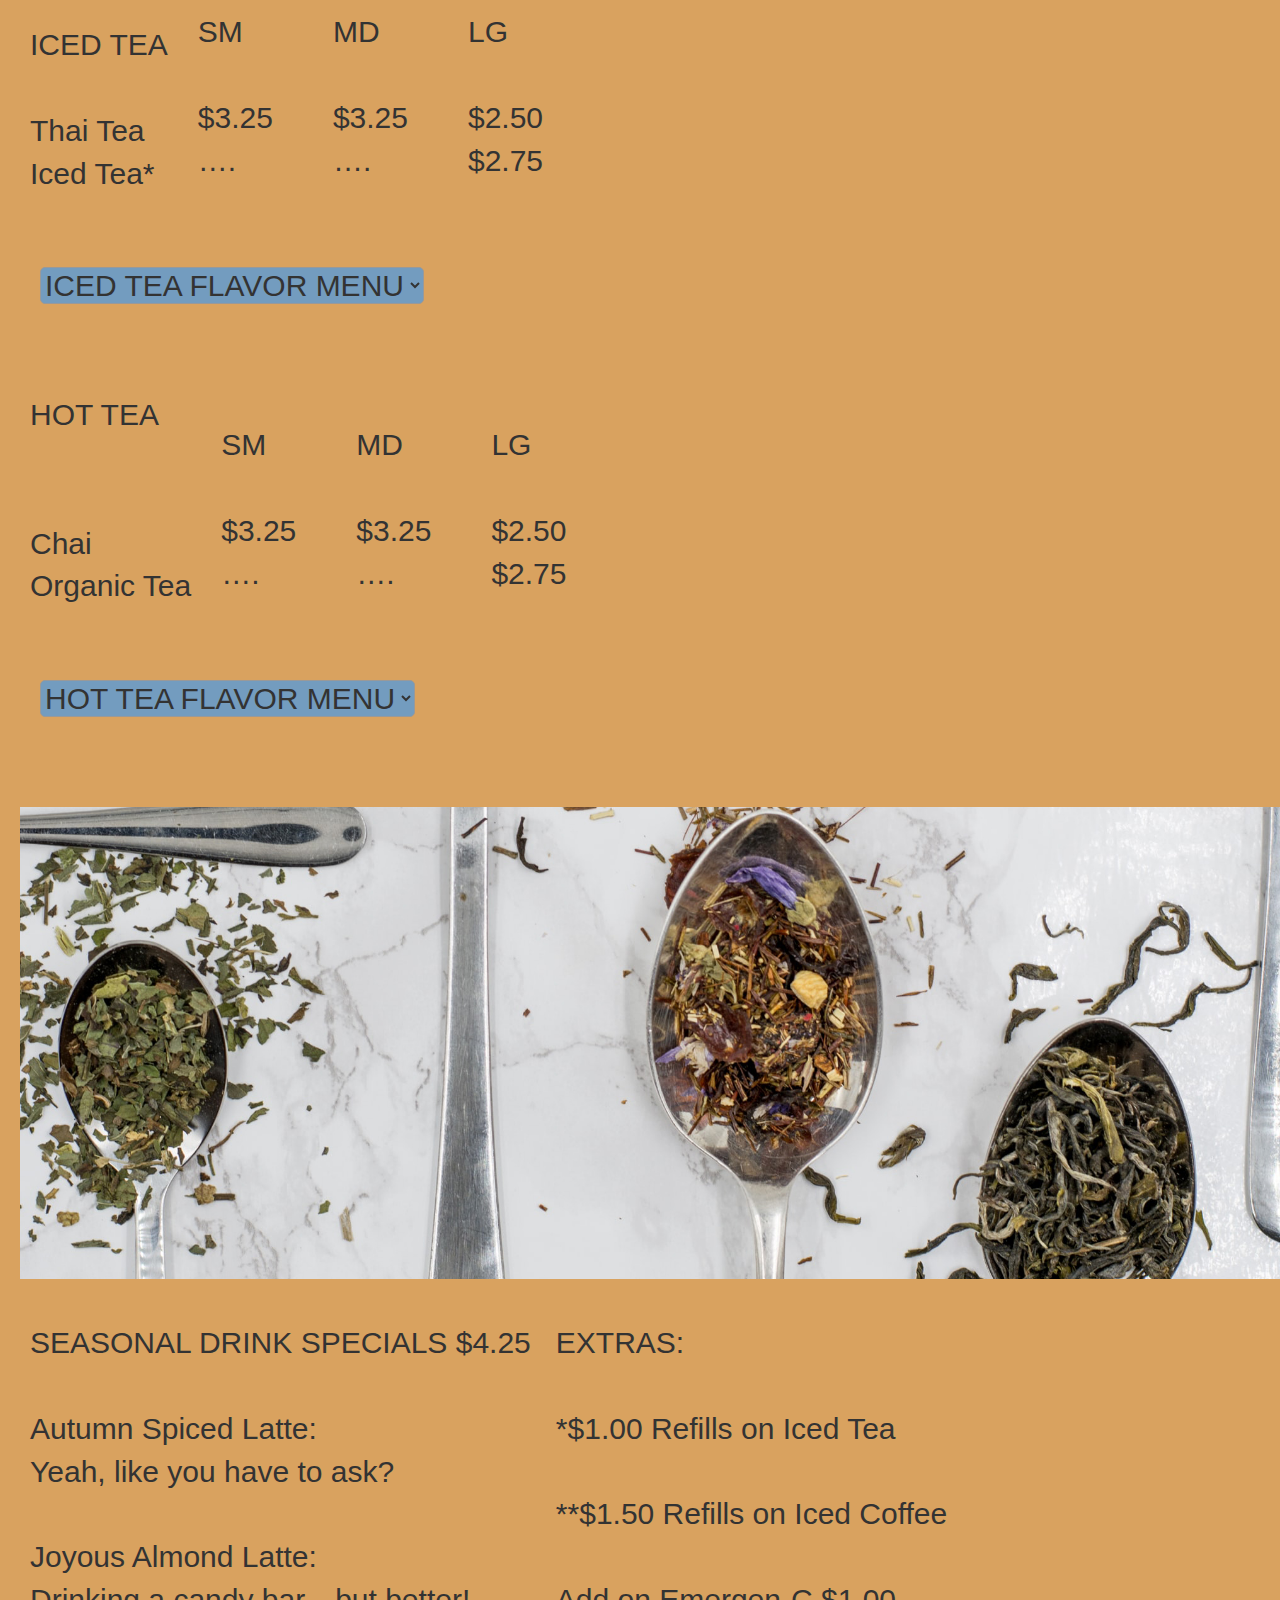
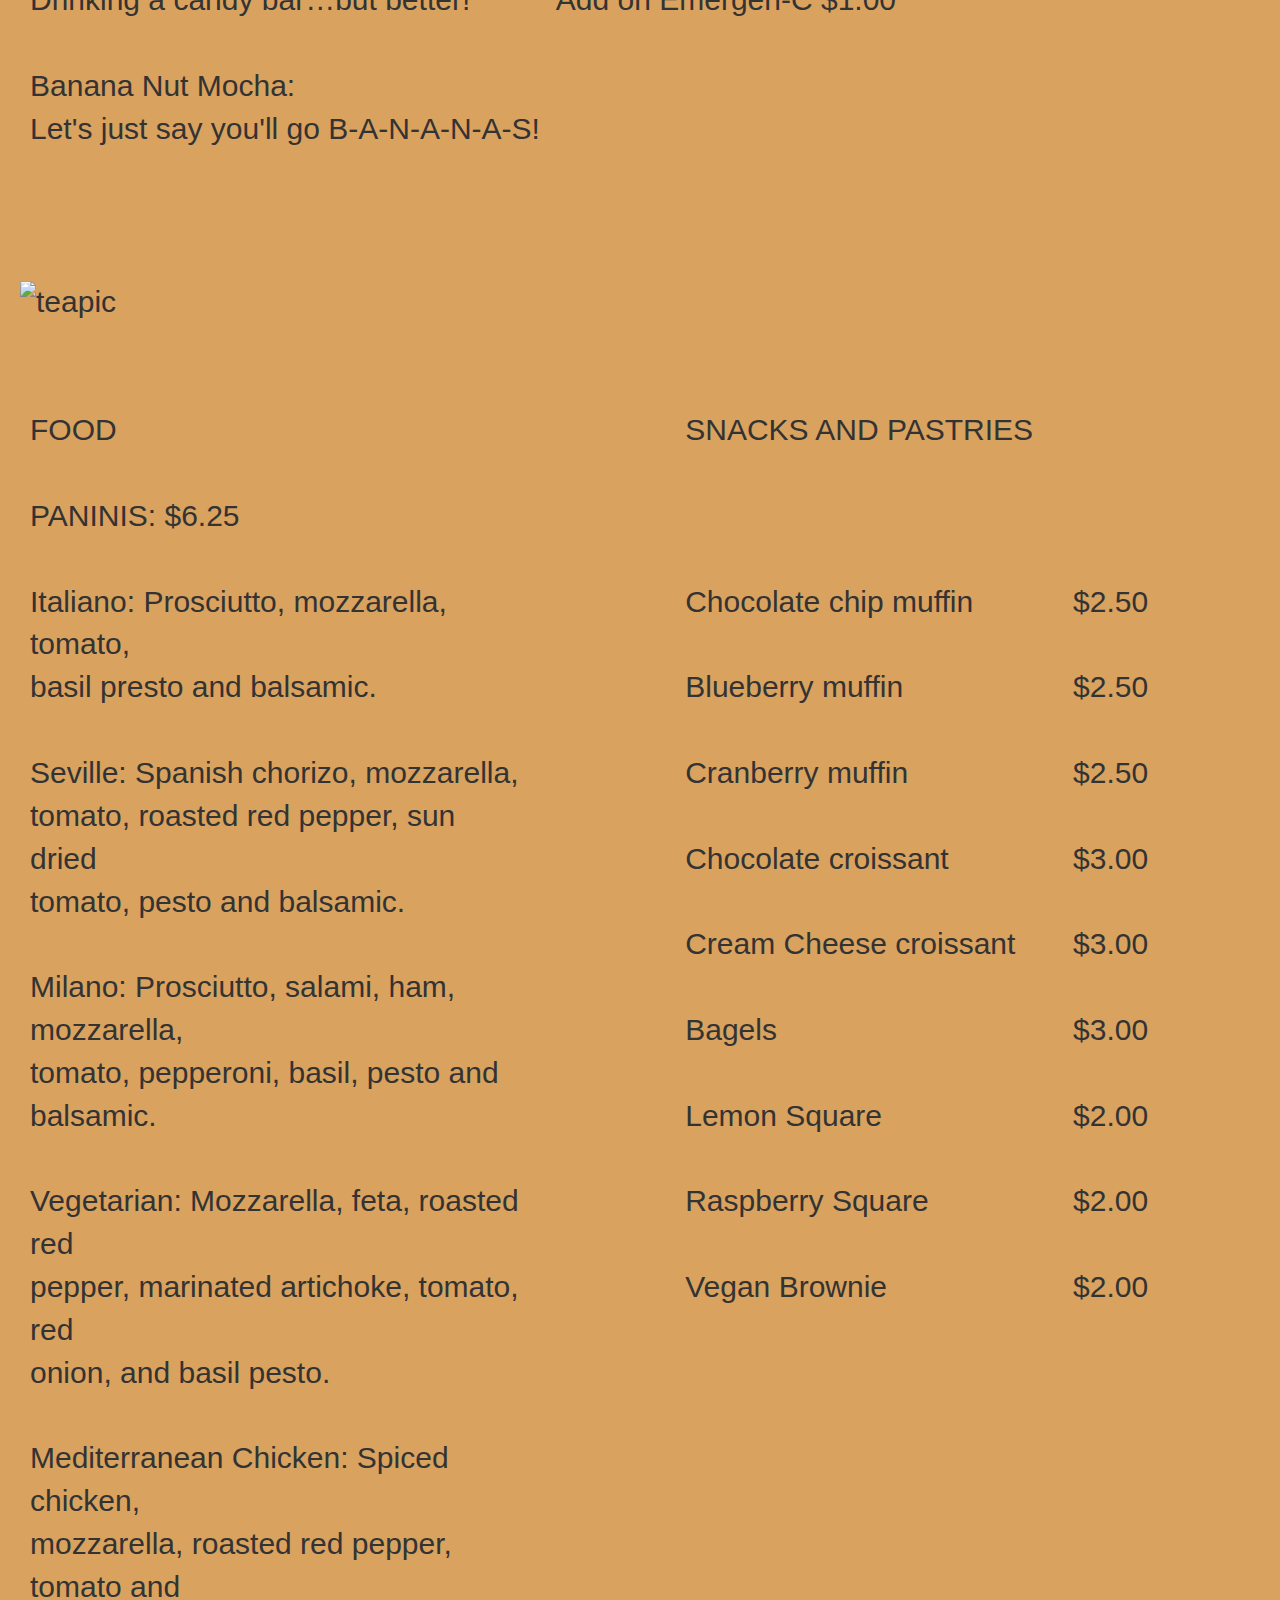
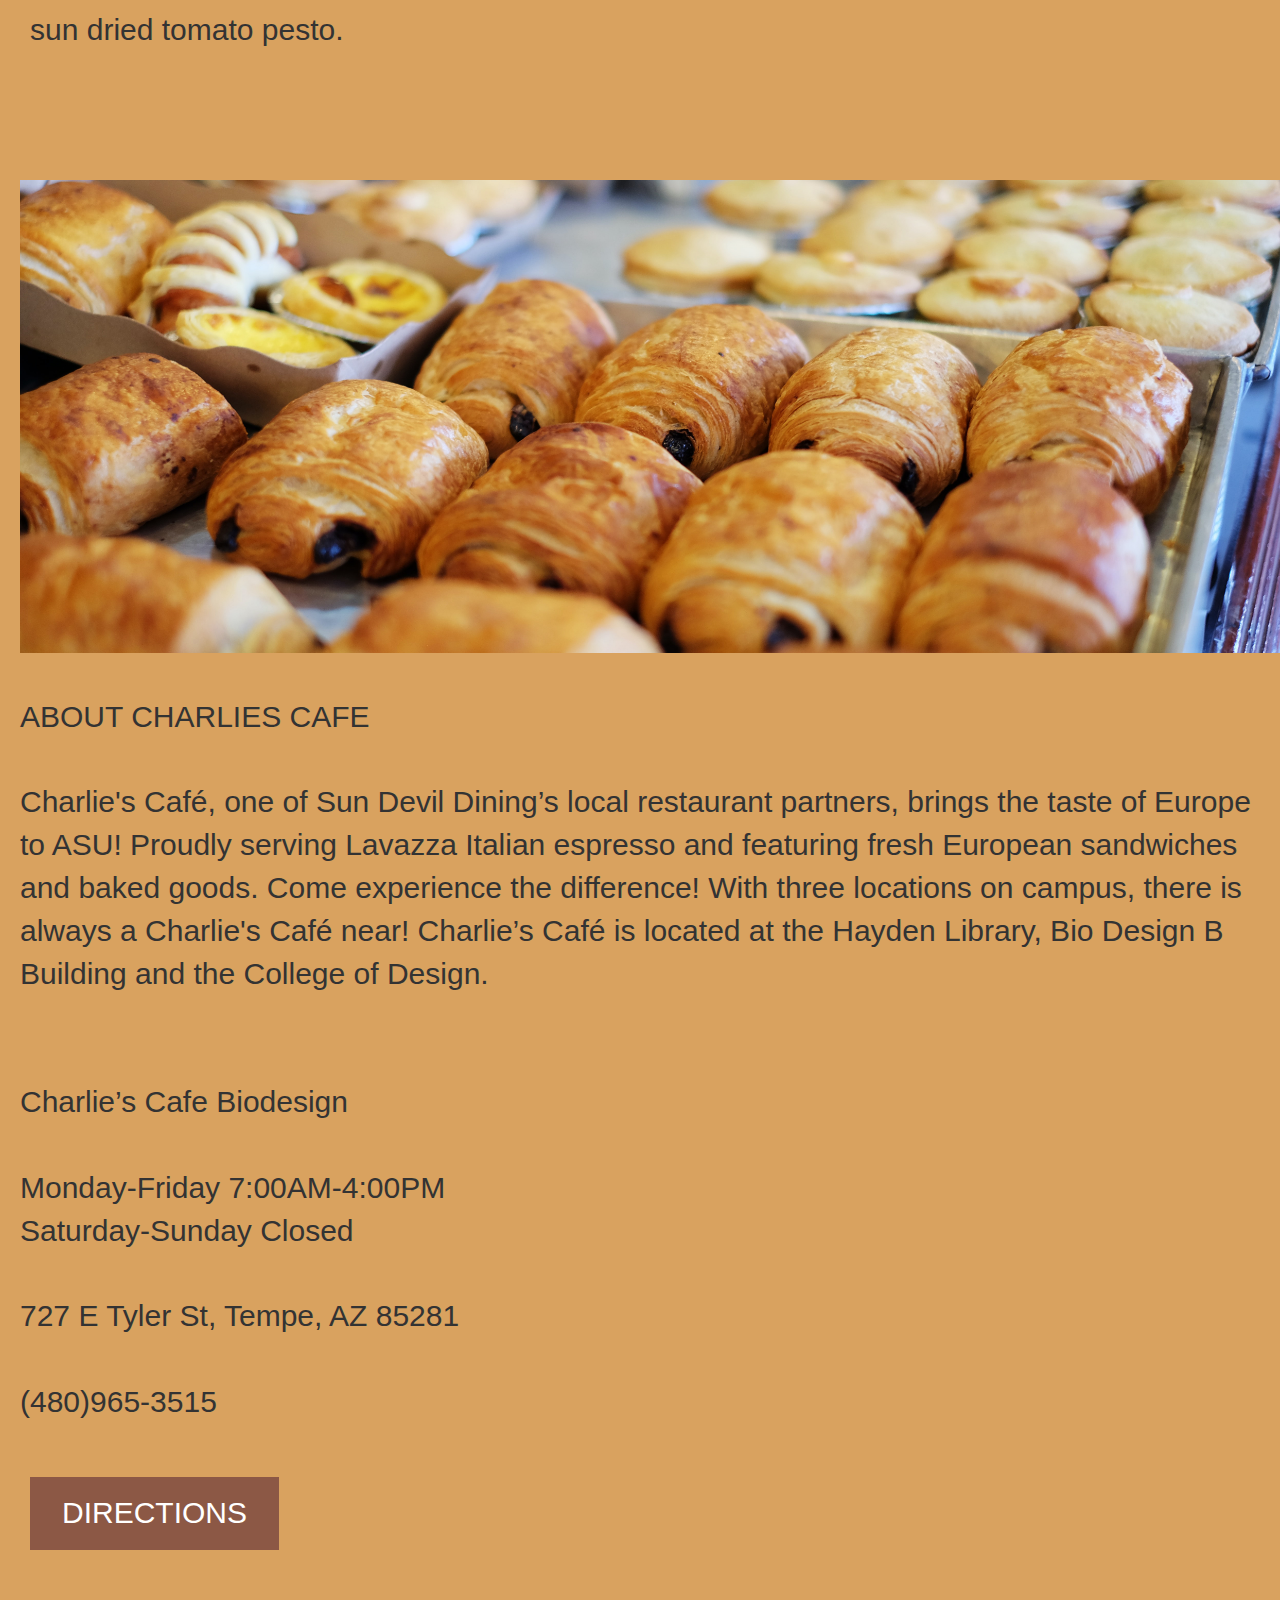
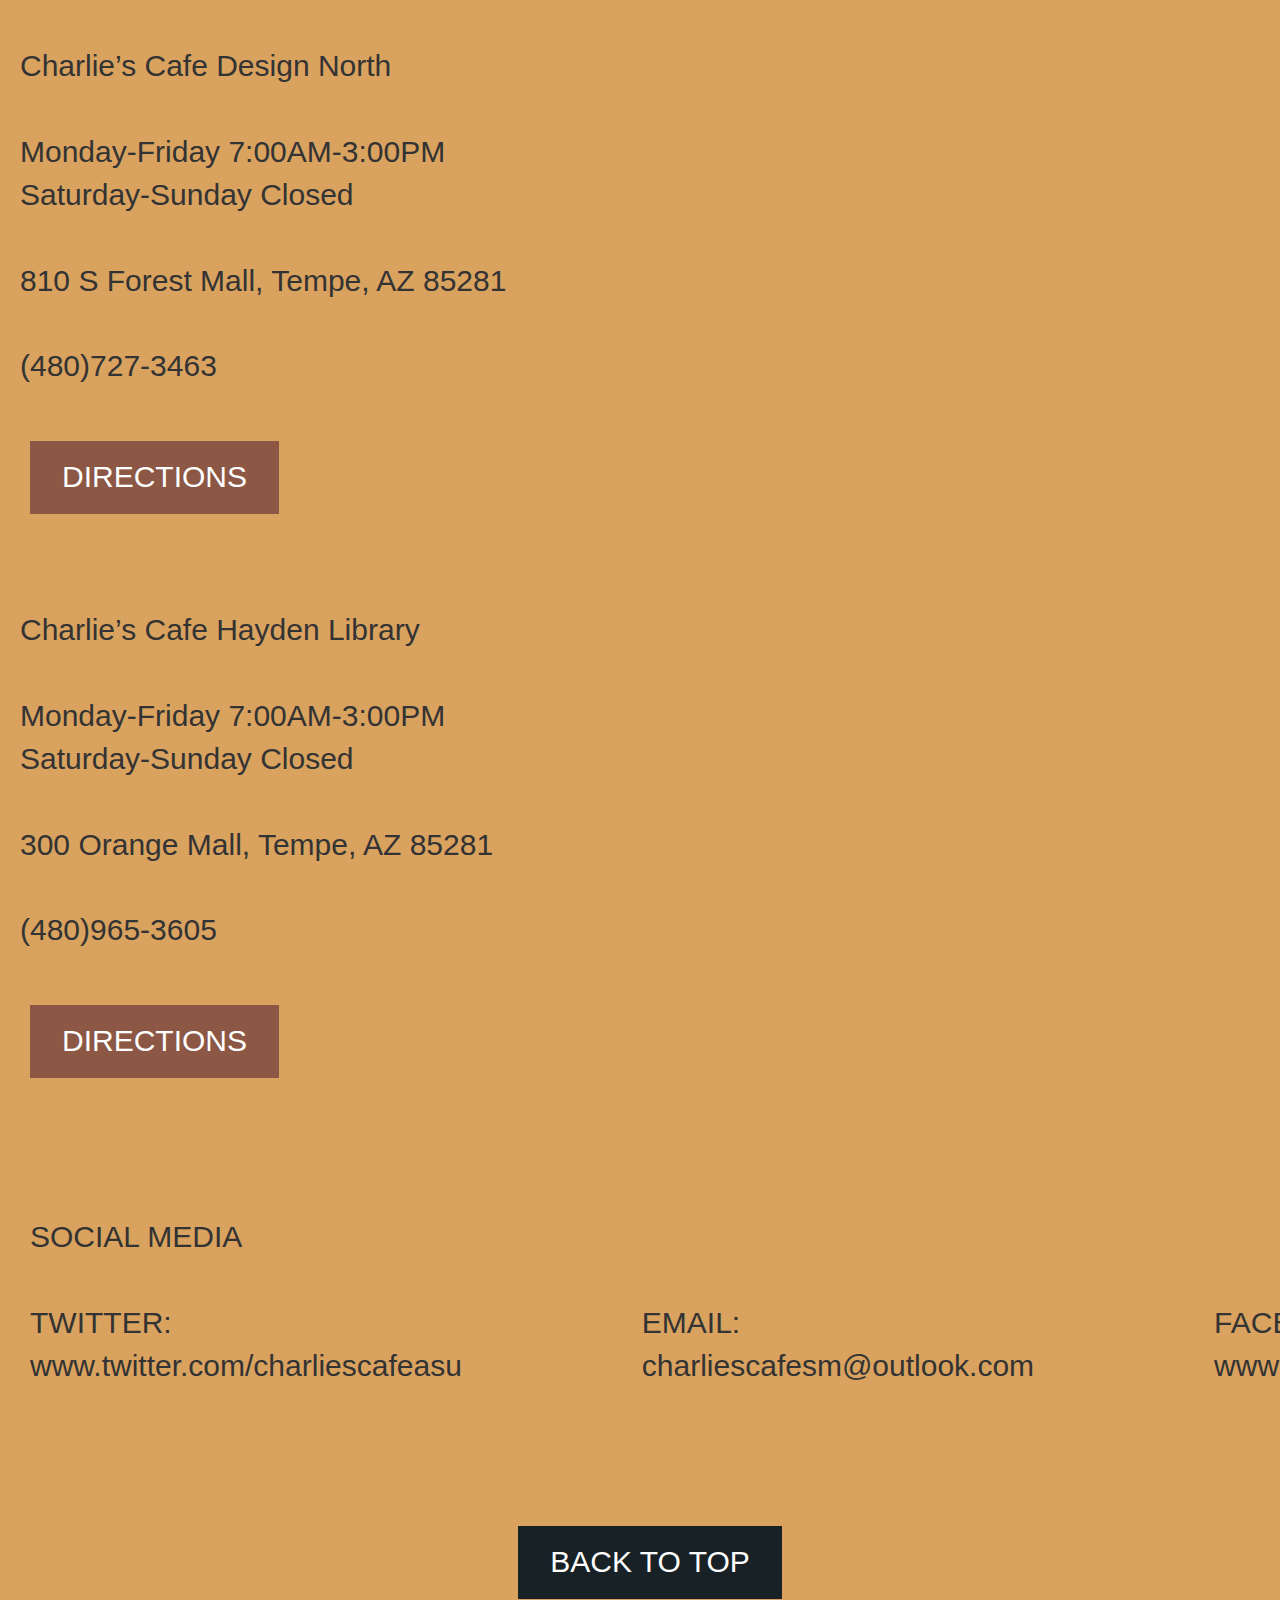
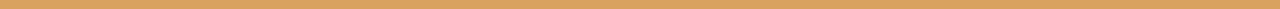
==== commit f4a8c6b7: "finished website ish" ====
--- a/charlies-cafe/index.html
+++ b/charlies-cafe/index.html
@@ -18,7 +18,7 @@
 
 <!--HTML body-->
   <body>
-<meta name="viewport" content="width=device-width, initial-scale=1">
+
 <!--Header-->
     <header>
 
@@ -46,7 +46,7 @@
 <div class="first-container">
 <div class="iced-menu">
 <div class="iced-drinks">
-  ICED COFFEE<br><br>
+  <bR>ICED COFFEE<br><br>
   Coffee <br>
   Americano<br>
   Latte<br>
@@ -58,7 +58,8 @@
   Iced Tea<br>
 </div>
 <div class="prices">
-  <p>SM<br><br>
+  <p class="prices1">
+    SM<br><br>
   ….<br>
   2.00<br>
   3.55<br>
@@ -69,7 +70,7 @@
   ….<br>
   ….<br>
   </p>
-  <p>
+  <p class="prices1">
   MD<br><br>
   2.75<br>
   2.50<br>
@@ -81,7 +82,7 @@
   3.25<br>
   2.50<br>
   </p>
-  <p>
+  <p class="prices1">
   LG<br><br>
   ….<br>
   3.25<br>
@@ -97,7 +98,7 @@
 <br><br>
 <div class="hot-menu">
 <div class="hot-drinks">
-
+<bR>
   HOT COFFEE<br><br>
   Drip Coffee<br>
   Espresso<br>
@@ -111,8 +112,8 @@
   Chai<br>
   Organic Tea<br>
 </div>
-<div class="prices2">
-<p>SM<br><br>
+
+<p class="prices1">SM<br><br>
   ….<br>
   2.00<br>
   3.55<br>
@@ -122,7 +123,7 @@
   ….<br>
   ….<br>
   ….<br></p>
-  <p>
+  <p class="prices1">
   MD<br><br>
   2.50<br>
   2.75<br>
@@ -135,7 +136,7 @@
   3.75<br>
   3.95<br>
   ….<br></p>
-  <p>
+  <p class="prices1">
   LG<br><br>
   2.75<br>
   3.35<br>
@@ -157,28 +158,28 @@
 <br>
 <img src="./img/nathan-dumlao-Y3AqmbmtLQI-unsplashmobile.jpg" alt="titlepic" class="responsive"><br><br>
 <img src="./img/joanna-kosinska-B43a-FPxYqU-unsplashmobile.jpg" alt="titlepic" class="responsive">
-<br>
 <br><br>
 
-<div class="cold-tea">
-<div class="iced-tea">
-  ICED TEA<br><br>
+
+<div class="iced-menu">
+<div class="iced-drinks"><br>
+ICED TEA<br><br>
   Thai Tea<br>
   Iced Tea*<br>
   </div>
-  <div class="prices3">
-  <p>SM<br><br>
+  <div class="prices">
+  <p class="prices1">SM<br><br>
 
   $3.25<br>
   ….<br>
   </p>
-  <p>
+  <p class="prices1">
   MD<br><br>
 
   $3.25<br>
   ….<br>
   </p>
-  <p>
+  <p class="prices1">
   LG<br><br>
 
   $2.50<br>
@@ -196,23 +197,23 @@
 <br><br><br>
 <div class="hot-tea">
 <div class="hottest-tea">
-  HOT TEA</b> <BR><br>
+  HOT TEA</b> <BR><br><br>
   Chai<br>
   Organic Tea<br>
   </div>
-<div class="prices4">
-<p>SM<br><br>
+<div class="prices">
+<p class="prices1">SM<br><br>
 
   $3.25<br>
   ….<br>
   </p>
-  <p>
+  <p class="prices1">
   MD<br><br>
 
   $3.25<br>
   ….<br>
   </p>
-  <p>
+  <p class="prices1">
   LG<br><br>
 
   $2.50<br>
@@ -238,10 +239,16 @@
     <option value="12">Lemon Ginger</option>
     <option value="13">Mint</option>
 </select></div>
-<br><br><br>
+
+
+<br><br><br>
+
 <img src="./img/alice-pasqual-xdD-x2Y2SPI-unsplashmobile.jpg" alt="teapic" class="responsive">
 
-<br><BR><BR>
+<br><BR>
+
+
+  <div class="seasonal-drinks">
     SEASONAL DRINK SPECIALS $4.25<BR><BR>
     Autumn Spiced Latte:<BR>
     Yeah, like you have to ask?<BR><BR>
@@ -250,17 +257,19 @@
     Banana Nut Mocha:<BR>
     Let's just say you'll go B-A-N-A-N-A-S!<BR><BR><BR>
 
+  <div class="seasonal-other">
     EXTRAS:<BR><BR>
     *$1.00 Refills on Iced Tea <BR><BR>
     **$1.50 Refills on Iced Coffee <BR><BR>
     Add on Emergen-C  $1.00<BR><BR>
     </section>
-
+</div>
 <br>
 
 <img src="./img/macau-photo-agency-WcN0BupzoVg-unsplashmobile.jpg" alt="teapic" class="responsive">
 <br><br><br>
     <section id="food">
+<div class="foods">
     FOOD<BR><Br>
     PANINIS: $6.25<BR><BR>
     Italiano: Prosciutto, mozzarella, tomato,<BR>basil presto and balsamic.<BR><BR>
@@ -269,13 +278,12 @@
     Vegetarian: Mozzarella, feta, roasted red<BR> pepper, marinated artichoke, tomato, red<bR> onion, and basil pesto.<BR><BR>
     Mediterranean Chicken: Spiced chicken,<BR> mozzarella, roasted red pepper, tomato and <BR>sun dried tomato pesto.<BR><BR>
 <br>
-<img src="./img/mink-mingle-qZ5lPCPvdXE-unsplashmobile.jpg" alt="teapic" class="responsive">
-
-<br><br><br>
+
+<div class="foods-other">
   <div class="food">
   <div class="snacks">
 
-    SNACKS AND PASTRIES<br><br><br><br>
+    SNACKS AND PASTRIES<br><br><br><bR>
     Chocolate chip muffin<br><br>
     Blueberry muffin <br><br>
     Cranberry muffin <br><br>
@@ -285,7 +293,6 @@
     Lemon Square <br><br>
     Raspberry Square <br><br>
     Vegan Brownie<br><br>
-  </div>
 
     <div class="prices5">
     <br><br><br><br>
@@ -298,23 +305,27 @@
     $2.00<br><br>
     $2.00<br><br>
     $2.00<br><br>
-</div></div>
-
-</section>
+</div>
+</div>
+</section><br>
+<img src="./img/mink-mingle-qZ5lPCPvdXE-unsplashmobile.jpg" alt="teapic" class="responsive">
+
 <br> <br>
 <section id="about">
+  <div class="box">
   ABOUT CHARLIES CAFE<BR><BR>
-  Charlie's Café, one of Sun Devil Dining’s<BR><BR>
-  local restaurant partners, brings the taste of<BR><BR>
-  Europe to ASU! Proudly serving Lavazza<BR><BR>
-  Italian espresso and featuring fresh<BR><BR>
-  European sandwiches and baked goods.<BR><BR>
-  Come experience the difference! With three<BR><BR>
-  locations on campus, there is always a<BR><BR>
-  Charlie's Café near! Charlie’s Café is<BR><BR>
-  located at the Hayden Library, Bio Design B<BR><BR>
-  Building and the College of Design.<BR><BR>
-  <BR><BR>
+  Charlie's Café, one of Sun Devil Dining’s
+  local restaurant partners, brings the taste of
+  Europe to ASU! Proudly serving Lavazza
+  Italian espresso and featuring fresh
+  European sandwiches and baked goods.
+  Come experience the difference! With three
+  locations on campus, there is always a
+  Charlie's Café near! Charlie’s Café is
+  located at the Hayden Library, Bio Design B
+  Building and the College of Design.
+  <BR><BR><br>
+  </div>
 </section>
 
 <section id="hours">
@@ -346,26 +357,34 @@
 <a href="https://www.google.com/maps/place/Hayden+Library,+300+E+Orange+St.,+Tempe,+AZ+85287/@33.41908,-111.9368029,17z/data=!3m1!4b1!4m5!3m4!1s0x872b08db7f65014d:0x59af83fc2da02dfb!8m2!3d33.4190755!4d-111.9346142" target="_blank">
   <button class="button1">DIRECTIONS</button></a>
   <br><br>
+
 </section>
 
 <br><br>
 
 <section id="social">
+  <div class="directions">
   SOCIAL MEDIA
   <br><br>
   TWITTER:<br>
   www.twitter.com/charliescafeasu<br><br>
-  EMAIL:<br>
+
+  <div class="directions-other">
+  <br><br>EMAIL:<br>
   charliescafesm@outlook.com<br><br>
-  FACEBOOK:<br>
+  <div class="directions-other-1">
+  <br><br>FACEBOOK:<br>
   www.facebook.com/charliescafeasu<br><br>
   <br><br>
+</div></div></div>
 </section>
+
+
 <!--Footer-->
 <footer>
-
+<div class="button2">
 <button><a href="#top">BACK TO TOP</a></button>
-
+</div>
 </footer>
 
  </body>
--- a/charlies-cafe/css/style.css
+++ b/charlies-cafe/css/style.css
@@ -1,17 +1,15 @@
 
-.responsive {
-  width: 100%;
-  height: auto;
-}
-
-body {
-  background-color: #D9A25F;
-  font-size: 30px;
-  font-family: arial, helvetica, sans-serif;
-  margin-left: 20px;
-}
-
-
+  .responsive {
+    width: 100%;
+    height: auto;
+}
+
+  body {
+    background-color: #D9A25F;
+    font-size:17px;
+    font-family: arial, helvetica, sans-serif;
+    margin-left: 20px;
+}
 
 
 .button1 {
@@ -25,6 +23,7 @@
   font-size: 16px;
 }
 
+
 button {
   background-color: #182126;
   border: none;
@@ -33,7 +32,7 @@
   text-align: center;
   text-decoration: none;
   display: inline-block;
-  font-size: 16px;
+  font-size: 17px;
   margin: 10px;
 }
 
@@ -43,145 +42,263 @@
     background-color: #739CBF;
     border-radius: 5px;
     margin-left: 20px;
-
-
-      }
-
-a:link {
-  color: white;
-}
-
-a:visited {
-  color: white;
-}
-
-a:active {
-  color: white;
-}
-
+}
+
+  a:link {
+    color: white;
+  }
+
+  a:visited {
+    color: white;
+  }
+
+  a:active {
+    color: white;
+  }
+
+  .prices1 {
+    padding: 20px;
+  }
+
+  .iced-menu {
+    display: flex;
+    width: 40%;
+    margin-left: 10px;
+    margin-right: 10px;
+    flex-shrink: 0;
+  }
+
+  .iced-drinks {
+    display: inline-flex;
+      flex-shrink: 0;
+  }
+
+  .prices {
+    display: inline-flex;
+    width: 20%;
+    flex-grow: 1;
+  }
+
+  .hot-menu {
+    display: flex;
+    width: 40%;
+    margin-left: 10px;
+    margin-right: 10px;
+    flex-shrink: 0;
+  }
+
+  .hot-drinks {
+    display: inline-flex;
+      flex-shrink: 0;
+  }
+
+  .prices2 {
+    display: inline-flex;
+    width: 12%;
+    justify-content: space-around;
+    flex-grow: 1;
+    flex-shrink: 0;
+  }
+
+  .cold-tea {
+    display: flex;
+    width: 400px;
+    margin-left: 10px;
+    margin-right: 10px;
+    flex-shrink: 0;
+  }
+
+  .iced-tea {
+    display: inline-flex;
+  }
+
+  .prices3 {
+    display: inline-flex;
+    width: 12%;
+    justify-content: space-around;
+    flex-grow: 1;
+    flex-shrink: 0;
+  }
+
+  .hot-tea {
+    display: flex;
+    width: 40%;
+    margin-left: 10px;
+    margin-right: 10px;
+    flex-shrink: 0;
+  }
+
+  .hottest-tea {
+    display: inline-flex;
+  }
+
+  .prices4 {
+    display: inline-flex;
+    width: 12%;
+    justify-content: space-around;
+    flex-grow: 1;
+  }
+
+  .food {
+    display: flex;
+    width: 40%;
+    margin-left: 10px;
+    margin-right: 10px;
+    flex-shrink: 0;
+  }
+
+  .snacks {
+    display: inline-flex;
+
+    flex-shrink: 0;
+  }
+
+  .prices5 {
+    display: inline-flex;
+    width: 12%;
+    flex-grow: 1;
+    padding-left: 40px;
+  }
+
+
+   .box {
+      display: flex;
+      align-items: center;
+      justify-content: center;
+      width: 100%;
+      flex-shrink: 0;
+    }
+
+
+  .button2{
+    text-align: center;
+
+  }
+
+
+
+
+
+}
+
+}
 
 .first-container {
 
+  display: flex;
+  width: 90%;
+}
+
+
+@media screen and (min-width: 600px) {
+
+  .foods {
+    display: flex;
+    width: 80%;
+    margin-left: 10px;
+    margin-right: 20px;
+    flex-shrink: 0;
+  }
+
+  .foods-other {
+    display: inline-flex;
+    width: 50%;
+    justify-content: space-around;
+    flex-shrink: 0;
+    margin-left: 10px;
+  }
+
+  .seasonal-drinks {
+    display: flex;
+    width: 80%;
+    margin-left: 10px;
+    margin-right: 20px;
+    flex-shrink: 0;
+  }
+
+  .seasonal-other {
+    display: inline-flex;
+    width: 40%;
+    justify-content: space-around;
+    flex-shrink: 0;
+    margin-left: 10px;
+  }
+
+    .dire {
+    display: flex;
+    width: 100%;
+  }
+
+
+
+  .directions {
   display: flex;
   width: 1800px;
-
-}
-
-
-.iced-menu {
-  display: flex;
-  width: 400px;
   margin-left: 10px;
-  margin-right: 10px;
-}
-
-.iced-drinks {
+  margin-right: 60px;
+  flex-shrink: 0;
+  }
+
+.directions-other {
   display: inline-flex;
-
-}
-
-.prices {
+  width:200px;
+  justify-content: space-between;
+  flex-shrink: 0;
+  margin-left: 10%;
+}
+
+.directions-other-1 {
   display: inline-flex;
-  width: 5px;
-  justify-content: space-around;
-  flex-grow: 1;
-}
-
-.hot-menu {
-  display: flex;
-  width: 400px;
-  margin-left: 10px;
-  margin-right: 10px;
-}
-
-.hot-drinks {
-  display: inline-flex;
-}
-
-.prices2 {
-  display: inline-flex;
-  width: 12%;
-  justify-content: space-around;
-  flex-grow: 1;
-}
-
-.cold-tea {
-  display: flex;
-  width: 400px;
-  margin-left: 10px;
-  margin-right: 10px;
-}
-
-.iced-tea {
-  display: inline-flex;
-}
-
-.prices3 {
-  display: inline-flex;
-  width: 12%;
-  justify-content: space-around;
-  flex-grow: 1;
-}
-
-.hot-tea {
-  display: flex;
-  width: 400px;
-  margin-left: 10px;
-  margin-right: 10px;
-}
-
-.hottest-tea {
-  display: inline-flex;
-}
-
-.prices4 {
-  display: inline-flex;
-  width: 12%;
-  justify-content: space-around;
-  flex-grow: 1;
-}
-
-.food {
-  display: flex;
-  width: 400px;
-  margin-left: 10px;
-  margin-right: 10px;
-}
-
-.snacks {
-  display: inline-flex;
-}
-
-.prices5 {
-  display: inline-flex;
-  width: 12%;
-  justify-content: space-around;
-  flex-grow: 1;
-}
-
-
-
-
-
-
-
-
-
-
-
-
-
-
-@media screen and (max-width: 2000px) {
-
-
-
-}
-}
-
-@media screen and (min-width: 400px) {
-
-
-
-}
-}
+  width:200px;
+  justify-content: space-between;
+  flex-shrink: 0;
+  margin-left: 90%;
+}
+
+  .button2{
+    text-align: center;
+
+}
+
+
+
+
+  .first-container {
+
+    display: flex;
+    width: 90%;
+
+    }
+
+  .prices1 {
+    padding: 30px;
+
+    }
+
+  body {
+    background-color: #D9A25F;
+    font-size: 30px;
+    font-family: arial, helvetica, sans-serif;
+    margin-left: 20px;
+    }
+
+  button {
+    background-color: #182126;
+    border: none;
+    color: white;
+    padding: 15px 32px;
+    text-align: center;
+    text-decoration: none;
+    display: inline-block;
+    font-size: 30px;
+    margin: 10px;
+    justify: center;
+    align: center;
+    }
+
+    .button1 {
+      font-size: 30px;
+    }
+
+}
+}
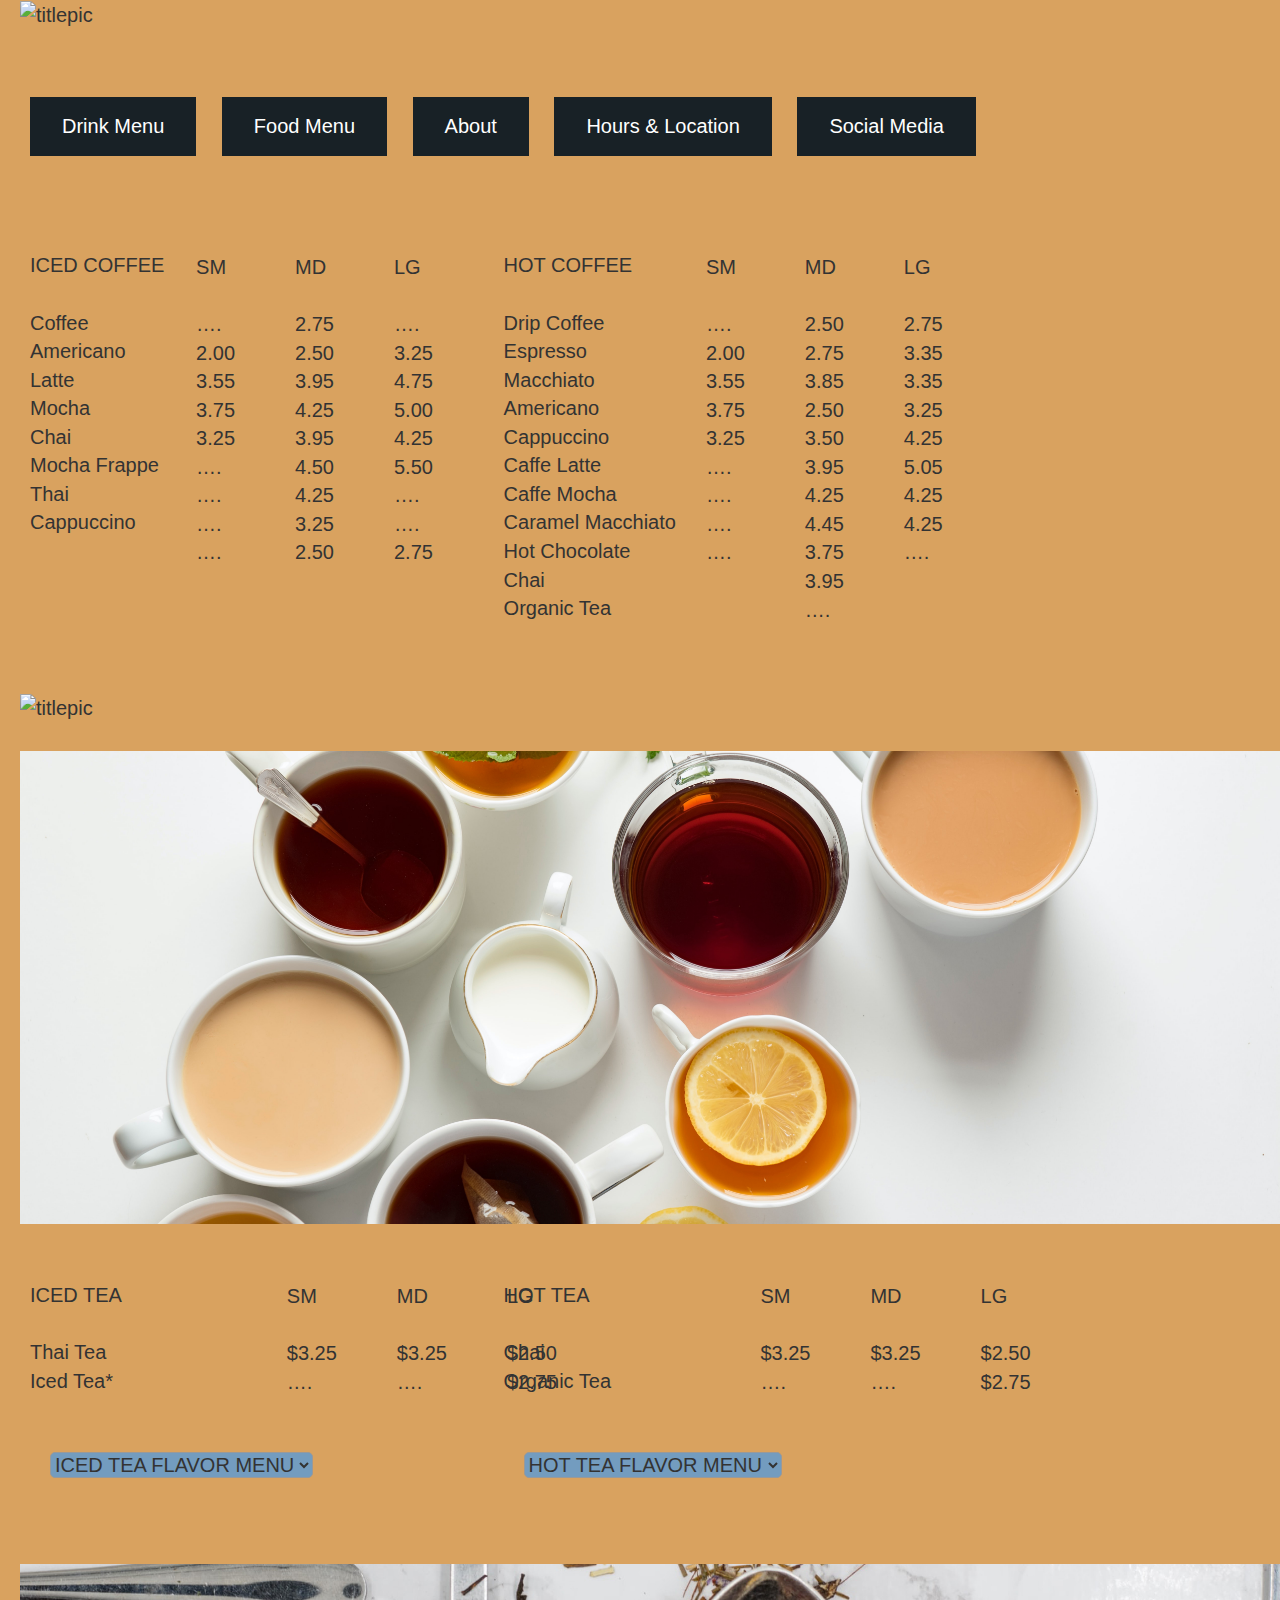
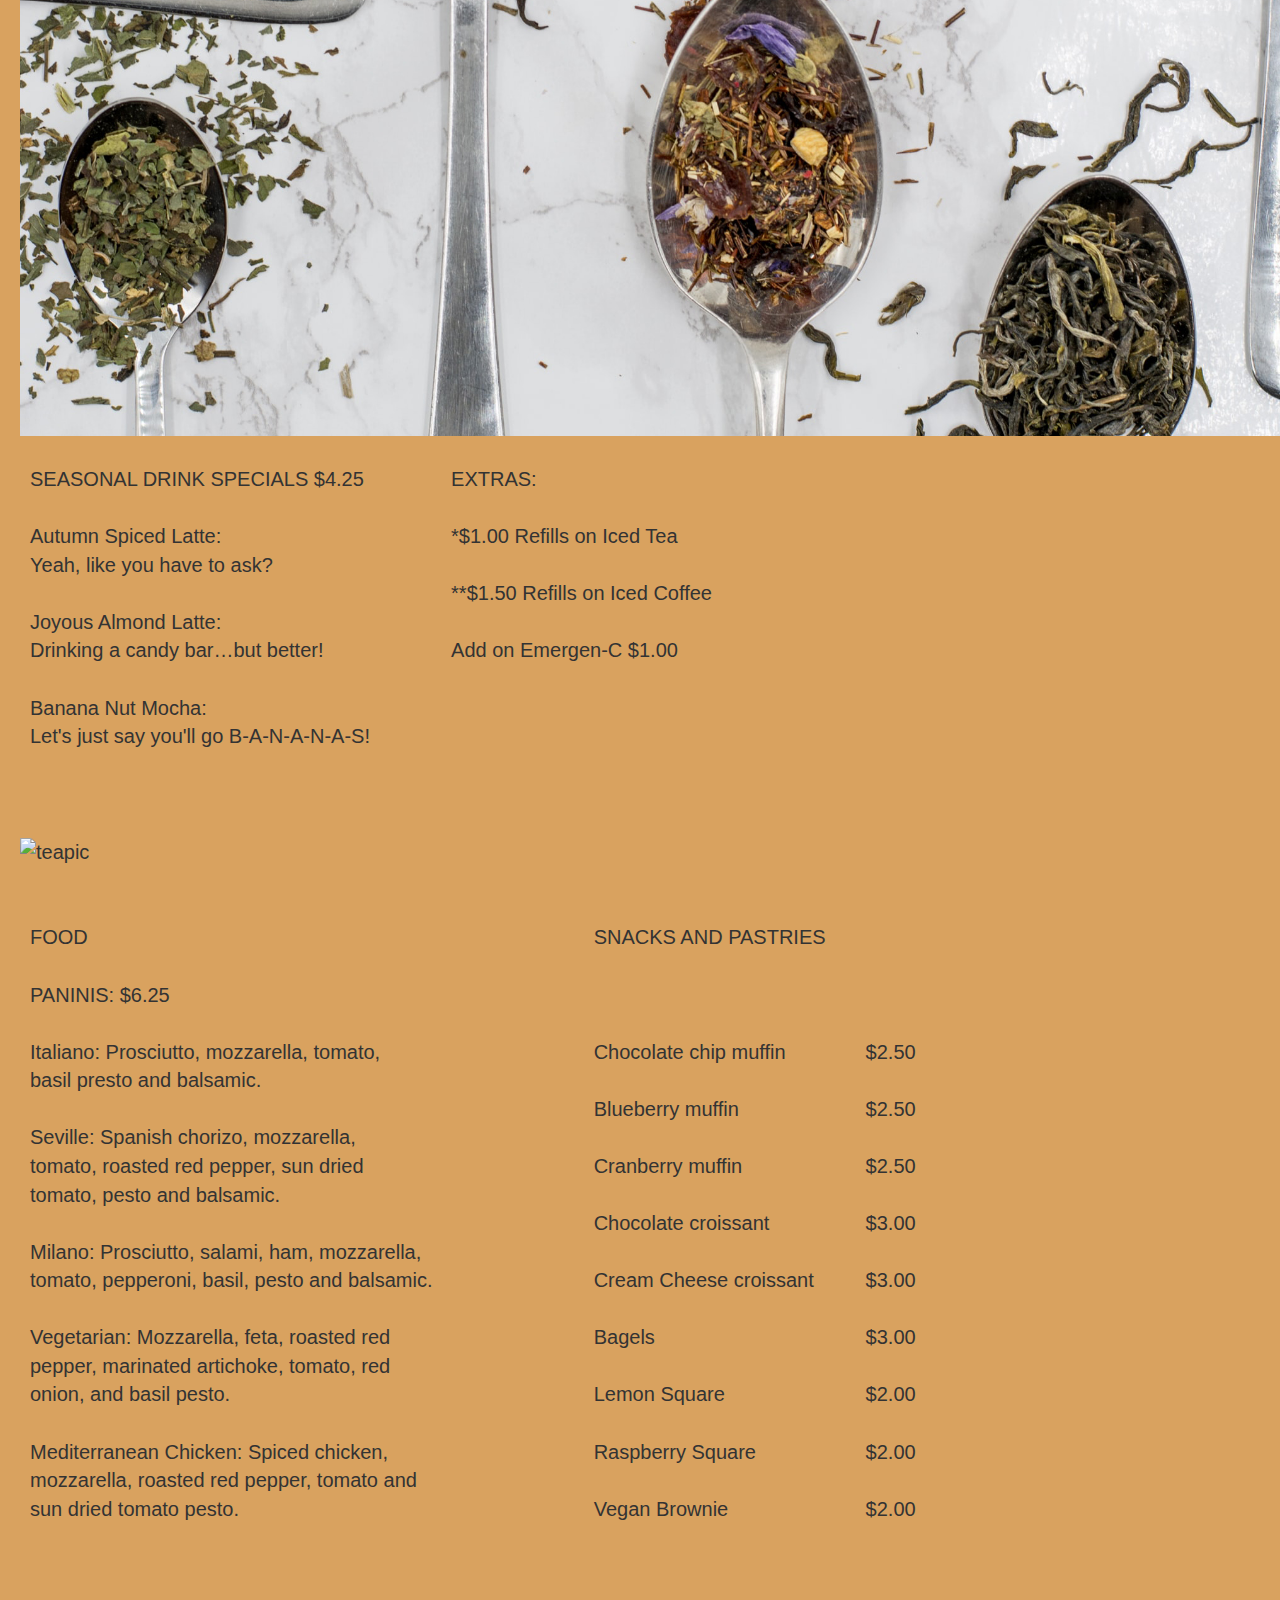
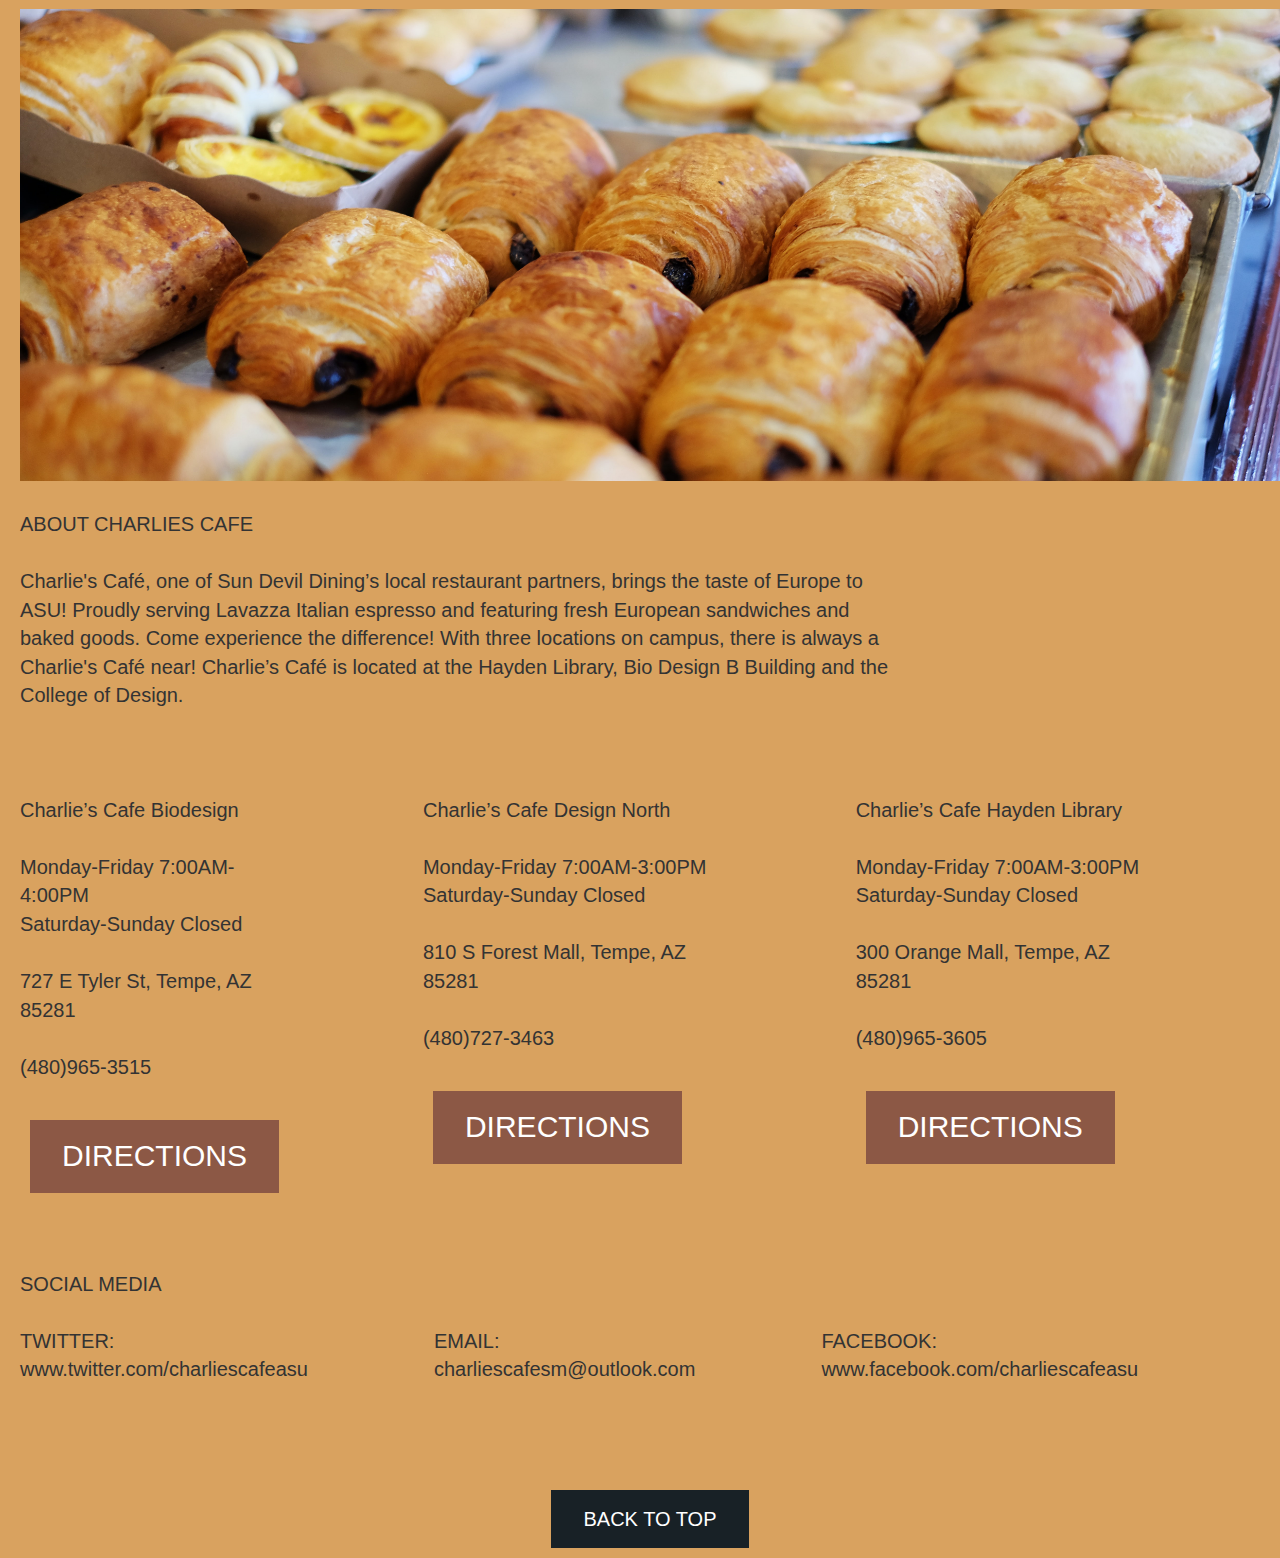
==== commit 3b4c6d03: "final website push" ====
--- a/charlies-cafe/index.html
+++ b/charlies-cafe/index.html
@@ -22,10 +22,9 @@
 <!--Header-->
     <header>
 
-
+ <a name="top"></a>
       <img src="./img/nathan-dumlao-6VhPY27jdps-unsplashmobile.jpg" alt="titlepic" class="responsive"><br><br><br>
 
- <a name="top"></a>
 
   <button><a href="#drink">Drink Menu</a></button>
   <button><a href="#food">Food Menu</a></button>
@@ -45,7 +44,7 @@
 
 <div class="first-container">
 <div class="iced-menu">
-<div class="iced-drinks">
+<div class="iced-drinks-2">
   <bR>ICED COFFEE<br><br>
   Coffee <br>
   Americano<br>
@@ -54,8 +53,6 @@
   Chai<br>
   Mocha Frappe<br>
   Thai Cappuccino<br>
-  Thai Tea<br>
-  Iced Tea<br>
 </div>
 <div class="prices">
   <p class="prices1">
@@ -160,16 +157,23 @@
 <img src="./img/joanna-kosinska-B43a-FPxYqU-unsplashmobile.jpg" alt="titlepic" class="responsive">
 <br><br>
 
-
+<div class="first-container">
 <div class="iced-menu">
 <div class="iced-drinks"><br>
-ICED TEA<br><br>
+<div class="iced-drink-text">ICED TEA<br><br>
   Thai Tea<br>
   Iced Tea*<br>
+</div>
+<br><br>
+  <select class="select-css">
+      <option value="0">ICED TEA FLAVOR MENU</option>
+      <option value="1">Morroccan Mint Green</option>
+      <option value="2">Black Passion Fruit</option>
+      <option value="3">Cucumber Mint Lemonade</option>
+  </select>
   </div>
   <div class="prices">
   <p class="prices1">SM<br><br>
-
   $3.25<br>
   ….<br>
   </p>
@@ -187,22 +191,35 @@
   </p>
 </div></div>
 <br>
-<select class="select-css">
-    <option value="0">ICED TEA FLAVOR MENU</option>
-    <option value="1">Morroccan Mint Green</option>
-    <option value="2">Black Passion Fruit</option>
-    <option value="3">Cucumber Mint Lemonade</option>
-</select>
-
-<br><br><br>
-<div class="hot-tea">
-<div class="hottest-tea">
-  HOT TEA</b> <BR><br><br>
+
+<br>
+<div class="iced-menu">
+<div class="iced-drinks"><br>
+<div class="iced-drink-text">HOT TEA</b> <BR><br>
   Chai<br>
   Organic Tea<br>
-  </div>
-<div class="prices">
-<p class="prices1">SM<br><br>
+</div>
+<br><br>
+  <select class="select-css">
+      <option value="0">HOT TEA FLAVOR MENU</option>
+      <option value="1">Black Tea</option>
+      <option value="2">Earl Grey</option>
+      <option value="3">English Breakfast</option>
+      <option value="4">Chai</option>
+      <option value="5">Green Tea</option>
+      <option value="6">Yerba Mate</option>
+      <option value="7">Jasmine Green</option>
+      <option value="8">Senecha</option>
+      <option value="9">Raspberry Hibiscus</option>
+      <option value="10">Herbal Tea</option>
+      <option value="11">Chamomile</option>
+      <option value="12">Lemon Ginger</option>
+      <option value="13">Mint</option>
+  </select>
+</div>
+
+  <div class="prices">
+  <p class="prices1">SM<br><br>
 
   $3.25<br>
   ….<br>
@@ -219,28 +236,9 @@
   $2.50<br>
   $2.75<br>
   </p>
-</div></div>
-
-<br>
-
-<select class="select-css">
-    <option value="0">HOT TEA FLAVOR MENU</option>
-    <option value="1">Black Tea</option>
-    <option value="2">Earl Grey</option>
-    <option value="3">English Breakfast</option>
-    <option value="4">Chai</option>
-    <option value="5">Green Tea</option>
-    <option value="6">Yerba Mate</option>
-    <option value="7">Jasmine Green</option>
-    <option value="8">Senecha</option>
-    <option value="9">Raspberry Hibiscus</option>
-    <option value="10">Herbal Tea</option>
-    <option value="11">Chamomile</option>
-    <option value="12">Lemon Ginger</option>
-    <option value="13">Mint</option>
-</select></div>
-
-
+  </div></div>
+  <br>
+</div>
 <br><br><br>
 
 <img src="./img/alice-pasqual-xdD-x2Y2SPI-unsplashmobile.jpg" alt="teapic" class="responsive">
@@ -324,31 +322,35 @@
   Charlie's Café near! Charlie’s Café is
   located at the Hayden Library, Bio Design B
   Building and the College of Design.
-  <BR><BR><br>
+  <BR><BR><br><br>
   </div>
 </section>
 
 <section id="hours">
-  Charlie’s Cafe Biodesign<br><br>
+
+  <div class="directions">
+  <div class="directions-other">
+  <div class="directions-other-2">Charlie’s Cafe Biodesign<br><br>
   Monday-Friday 7:00AM-4:00PM<br>
   Saturday-Sunday Closed<br><br>
   727 E Tyler St, Tempe, AZ 85281<br><br>
   (480)965-3515<br><br>
 <a href="https://www.google.com/maps/place/727+E+Tyler+St,+Tempe,+AZ+85281/@33.4199642,-111.930439,17z/data=!3m1!4b1!4m5!3m4!1s0x872b09d122f11fa3:0x51fa5db2e6afb7b8!8m2!3d33.4199597!4d-111.9282503" target="_blank">
   <button class="button1">DIRECTIONS</button></a>
-
+</div>
 <br><br><br>
-
+<p class="directions-other-2">
 Charlie’s Cafe Design North<br><br>
 Monday-Friday 7:00AM-3:00PM<br>
 Saturday-Sunday Closed<br><br>
 810 S Forest Mall, Tempe, AZ 85281<br><br>
 (480)727-3463<br><br>
+
 <a href="https://www.google.com/maps/place/Design+North,+810+S+Forest+Mall,+Tempe,+AZ+85281/@33.4215617,-111.9392513,17z/data=!3m1!4b1!4m5!3m4!1s0x872b08d97ef0839b:0x67a1fc4ca88a5c7d!8m2!3d33.4215572!4d-111.9370626" target="_blank">
 <button class="button1">DIRECTIONS</button></a>
-
+</p>
 <br><br><br>
-
+<p class="directions-other-2">
 Charlie’s Cafe Hayden Library<br><br>
 Monday-Friday 7:00AM-3:00PM<br>
 Saturday-Sunday Closed<br><br>
@@ -357,31 +359,37 @@
 <a href="https://www.google.com/maps/place/Hayden+Library,+300+E+Orange+St.,+Tempe,+AZ+85287/@33.41908,-111.9368029,17z/data=!3m1!4b1!4m5!3m4!1s0x872b08db7f65014d:0x59af83fc2da02dfb!8m2!3d33.4190755!4d-111.9346142" target="_blank">
   <button class="button1">DIRECTIONS</button></a>
   <br><br>
-
+</p>
+</div></div></div>
 </section>
 
 <br><br>
 
 <section id="social">
-  <div class="directions">
+  <div class="socialbox">
+  <div class="social-other">
+  <div class="social-1">
   SOCIAL MEDIA
   <br><br>
   TWITTER:<br>
   www.twitter.com/charliescafeasu<br><br>
-
-  <div class="directions-other">
+</div>
+<p class="social-1">
   <br><br>EMAIL:<br>
   charliescafesm@outlook.com<br><br>
-  <div class="directions-other-1">
+</p>
+<p class="social-1">
   <br><br>FACEBOOK:<br>
   www.facebook.com/charliescafeasu<br><br>
+</p>
   <br><br>
-</div></div></div>
+</div></div>
 </section>
 
 
 <!--Footer-->
 <footer>
+<br><br>
 <div class="button2">
 <button><a href="#top">BACK TO TOP</a></button>
 </div>
--- a/charlies-cafe/css/style.css
+++ b/charlies-cafe/css/style.css
@@ -2,6 +2,8 @@
   .responsive {
     width: 100%;
     height: auto;
+
+
 }
 
   body {
@@ -34,10 +36,13 @@
   display: inline-block;
   font-size: 17px;
   margin: 10px;
+
+
 }
 
 
 .select-css {
+  display: block;
     border: 1px solid #999;
     background-color: #739CBF;
     border-radius: 5px;
@@ -69,9 +74,25 @@
   }
 
   .iced-drinks {
-    display: inline-flex;
-      flex-shrink: 0;
-  }
+    display: inline-block;
+    flex-shrink: 0;
+    width: 50%;
+  }
+
+  .iced-drinks-2 {
+    display: inline-block;
+    flex-shrink: 0;
+    width: 30%;
+
+  }
+
+
+
+
+  .iced-drink-text {
+  display: block;
+  }
+
 
   .prices {
     display: inline-flex;
@@ -165,102 +186,88 @@
       display: flex;
       align-items: center;
       justify-content: center;
-      width: 100%;
+      width: 95%;
       flex-shrink: 0;
     }
+
+
+@media screen and (min-width: 600px) {
+
+  .box {
+     display: flex;
+     align-items: center;
+     justify-content: center;
+     width: 70%;
+     flex-shrink: 0;
+   }
+
+  .foods {
+    display: flex;
+    width: 80%;
+    margin-left: 10px;
+    margin-right: 20px;
+    flex-shrink: 0;
+  }
+
+  .foods-other {
+    display: inline-flex;
+    width: 50%;
+    justify-content: space-around;
+    flex-shrink: 0;
+    margin-left: 10px;
+  }
+
+  .seasonal-drinks {
+    display: flex;
+    width: 80%;
+    margin-left: 10px;
+    margin-right: 20px;
+    flex-shrink: 0;
+  }
+
+  .seasonal-other {
+    display: inline-flex;
+    width: 40%;
+    justify-content: space-around;
+    flex-shrink: 0;
+    margin-left: 10px;
+  }
+
+    .dire {
+    display: flex;
+    width: 100%;
+  }
+
+
+
+  .directions {
+    display: flex;
+    width: 100%;
+    flex-shrink: 0;
+  }
+
+  .directions-other {
+    display: inline-flex;
+    flex-shrink: 0;
+    width: 100%;
+  }
+
+  .directions-other-1 {
+  display: block;
+  width: 50%;
+  }
+
+  .directions-other-2 {
+  display: block;
+  justify-content: space-around;
+  padding-right:10%;
+  }
+
 
 
   .button2{
     text-align: center;
-
-  }
-
-
-
-
-
-}
-
-}
-
-.first-container {
-
-  display: flex;
-  width: 90%;
-}
-
-
-@media screen and (min-width: 600px) {
-
-  .foods {
-    display: flex;
-    width: 80%;
-    margin-left: 10px;
-    margin-right: 20px;
-    flex-shrink: 0;
-  }
-
-  .foods-other {
-    display: inline-flex;
-    width: 50%;
-    justify-content: space-around;
-    flex-shrink: 0;
-    margin-left: 10px;
-  }
-
-  .seasonal-drinks {
-    display: flex;
-    width: 80%;
-    margin-left: 10px;
-    margin-right: 20px;
-    flex-shrink: 0;
-  }
-
-  .seasonal-other {
-    display: inline-flex;
-    width: 40%;
-    justify-content: space-around;
-    flex-shrink: 0;
-    margin-left: 10px;
-  }
-
-    .dire {
-    display: flex;
-    width: 100%;
-  }
-
-
-
-  .directions {
-  display: flex;
-  width: 1800px;
-  margin-left: 10px;
-  margin-right: 60px;
-  flex-shrink: 0;
-  }
-
-.directions-other {
-  display: inline-flex;
-  width:200px;
-  justify-content: space-between;
-  flex-shrink: 0;
-  margin-left: 10%;
-}
-
-.directions-other-1 {
-  display: inline-flex;
-  width:200px;
-  justify-content: space-between;
-  flex-shrink: 0;
-  margin-left: 90%;
-}
-
-  .button2{
-    text-align: center;
-
-}
-
-
+}
 
 
   .first-container {
@@ -277,7 +284,7 @@
 
   body {
     background-color: #D9A25F;
-    font-size: 30px;
+    font-size: 20px;
     font-family: arial, helvetica, sans-serif;
     margin-left: 20px;
     }
@@ -290,7 +297,7 @@
     text-align: center;
     text-decoration: none;
     display: inline-block;
-    font-size: 30px;
+    font-size: 20px;
     margin: 10px;
     justify: center;
     align: center;
@@ -300,5 +307,24 @@
       font-size: 30px;
     }
 
-}
-}
+.socialbox {
+  display: flex;
+  width: 100%;
+  flex-shrink: 0;
+}
+
+.social-other {
+  display: inline-flex;
+  flex-shrink: 0;
+  width: 100%;
+}
+
+
+.social-1 {
+  display: flex;
+padding-right: 10%;
+
+}
+
+}
+}
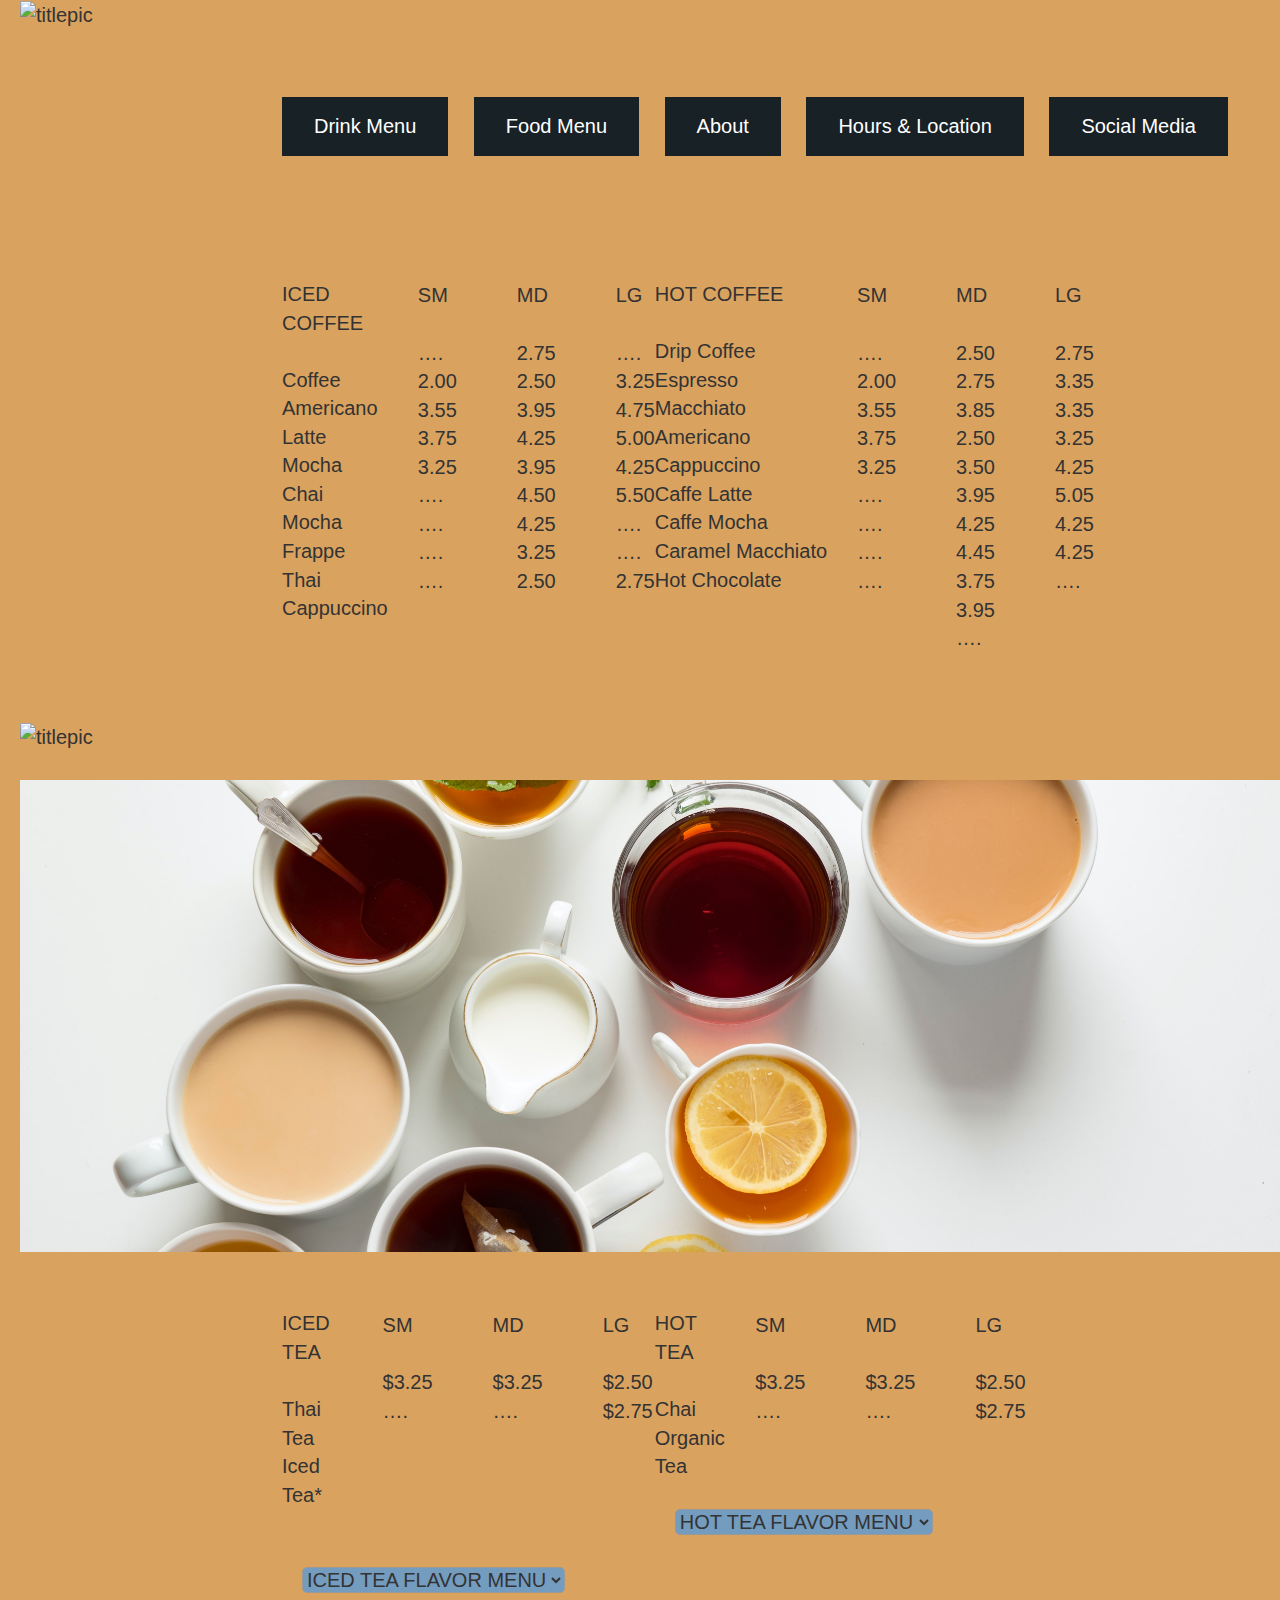
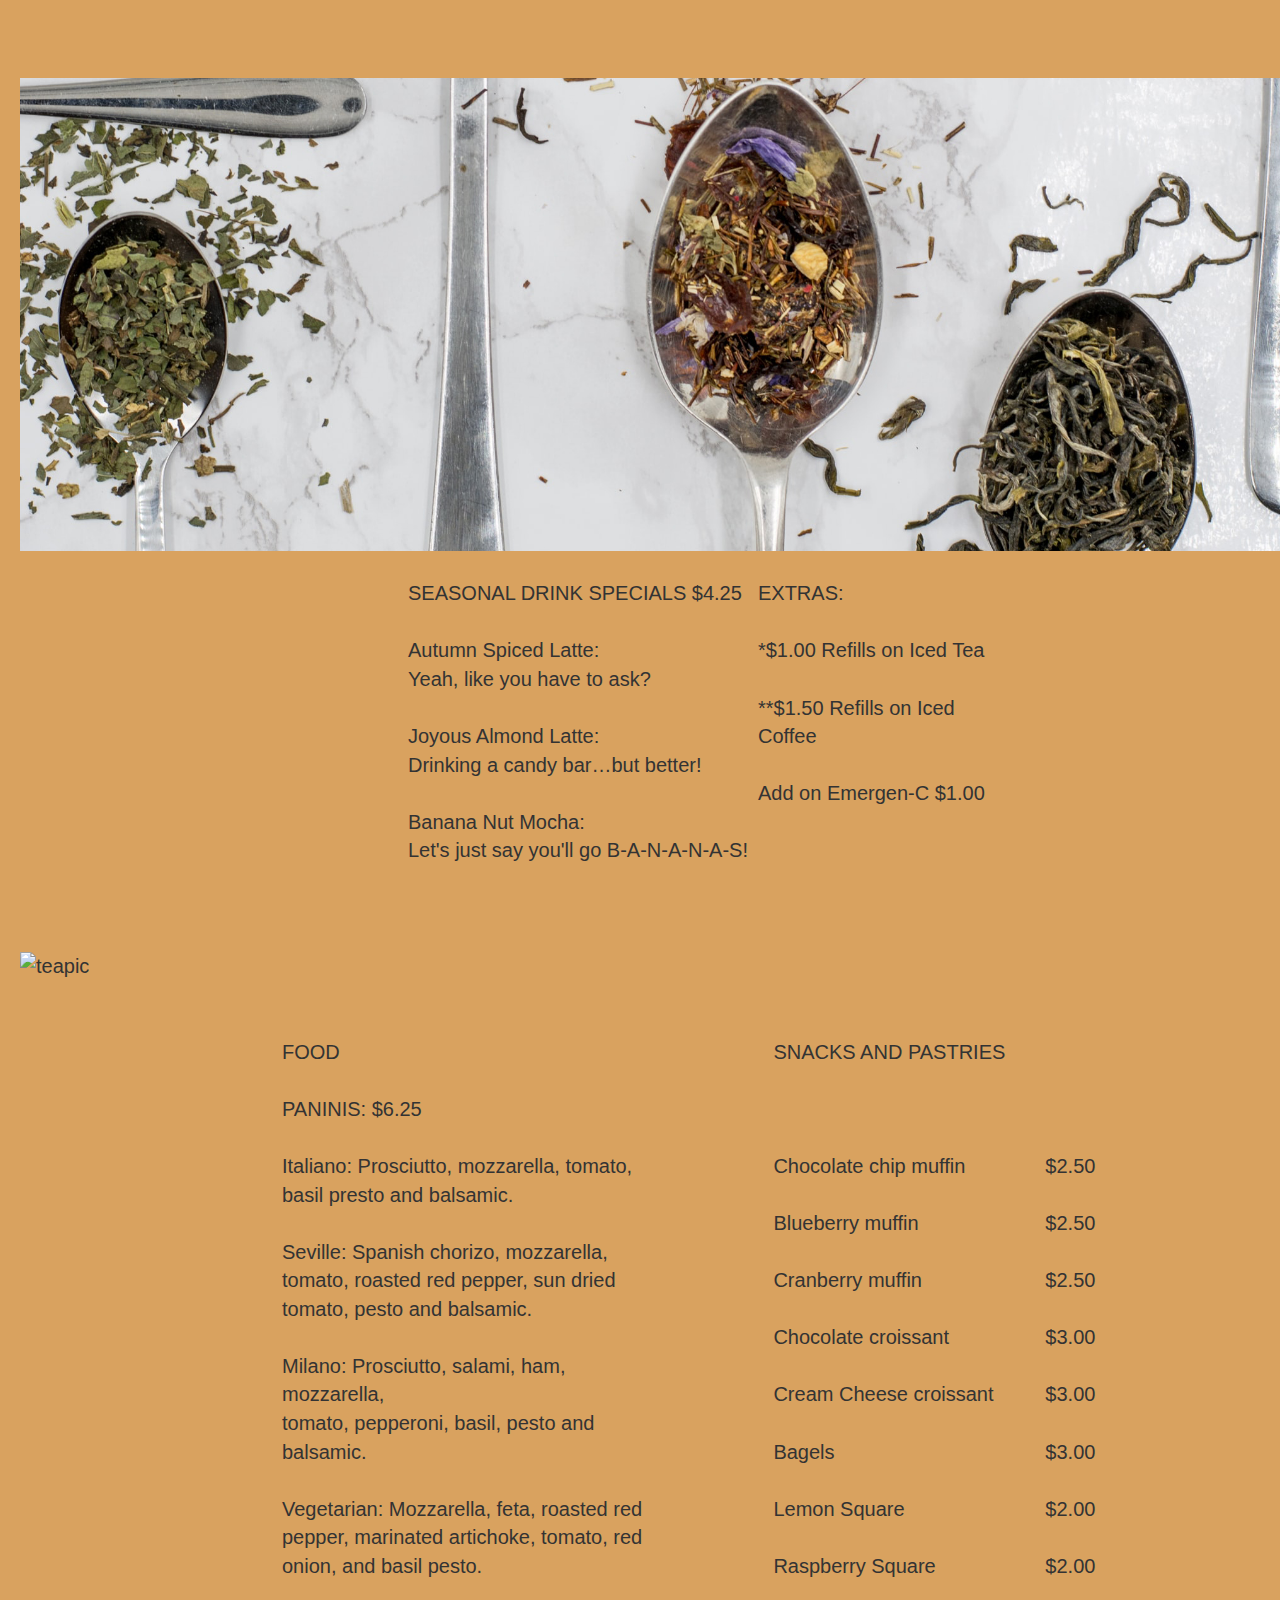
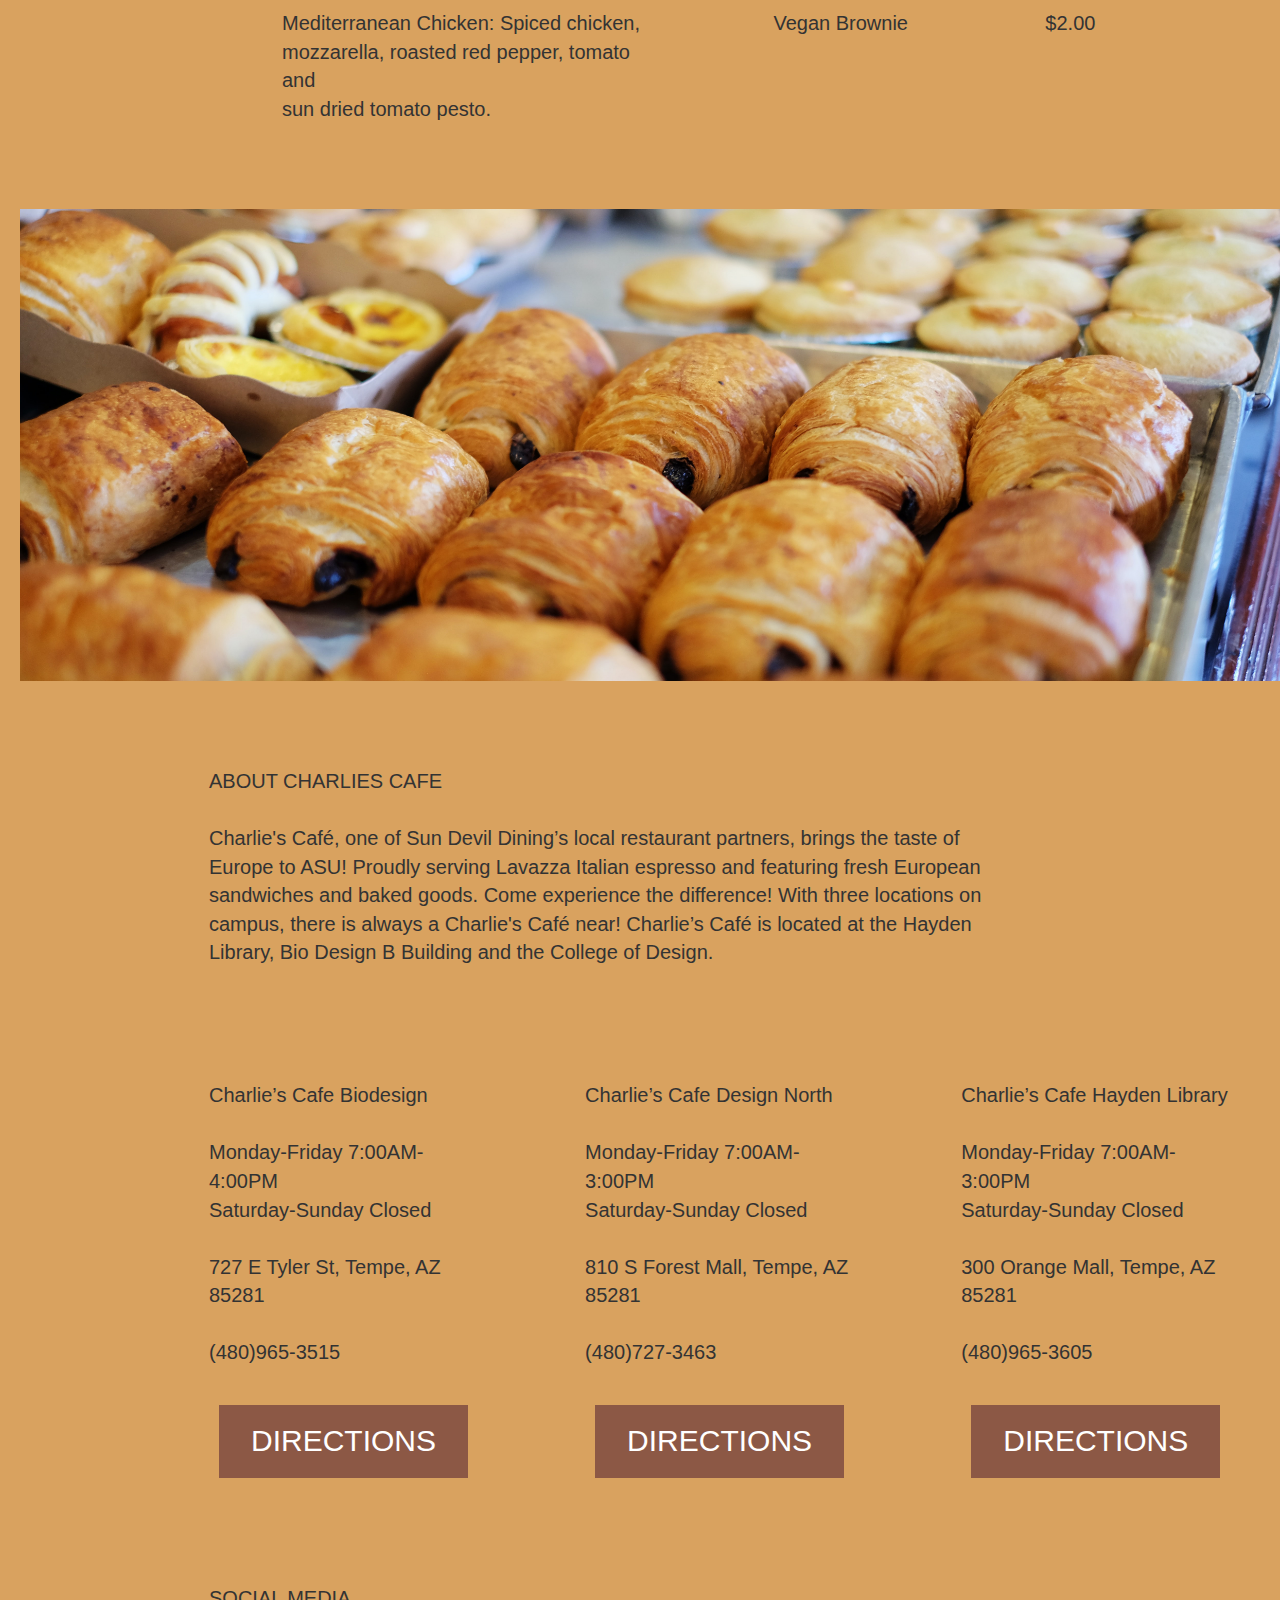
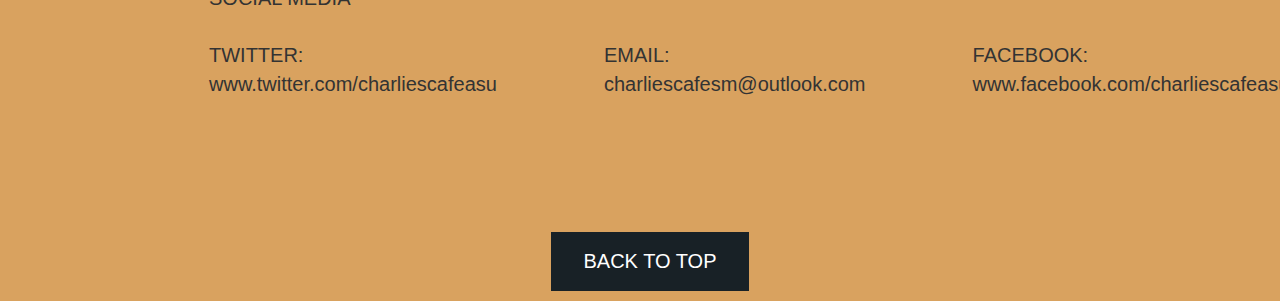
==== commit b414f58e: "make it pretty" ====
--- a/charlies-cafe/index.html
+++ b/charlies-cafe/index.html
@@ -25,7 +25,7 @@
  <a name="top"></a>
       <img src="./img/nathan-dumlao-6VhPY27jdps-unsplashmobile.jpg" alt="titlepic" class="responsive"><br><br><br>
 
-
+<div class="button-style">
   <button><a href="#drink">Drink Menu</a></button>
   <button><a href="#food">Food Menu</a></button>
   <button><a href="#about">About</a></button>
@@ -106,8 +106,6 @@
   Caffe Mocha<br>
   Caramel Macchiato<br>
   Hot Chocolate<br>
-  Chai<br>
-  Organic Tea<br>
 </div>
 
 <p class="prices1">SM<br><br>
@@ -146,11 +144,6 @@
   ….<br></p>
 </div></div>
 </div>
-
-
-
-
-
 
 <br>
 <img src="./img/nathan-dumlao-Y3AqmbmtLQI-unsplashmobile.jpg" alt="titlepic" class="responsive"><br><br>
@@ -185,7 +178,6 @@
   </p>
   <p class="prices1">
   LG<br><br>
-
   $2.50<br>
   $2.75<br>
   </p>
@@ -199,7 +191,7 @@
   Chai<br>
   Organic Tea<br>
 </div>
-<br><br>
+<br>
   <select class="select-css">
       <option value="0">HOT TEA FLAVOR MENU</option>
       <option value="1">Black Tea</option>
@@ -245,7 +237,6 @@
 
 <br><BR>
 
-
   <div class="seasonal-drinks">
     SEASONAL DRINK SPECIALS $4.25<BR><BR>
     Autumn Spiced Latte:<BR>
@@ -311,6 +302,7 @@
 <br> <br>
 <section id="about">
   <div class="box">
+    <br><br>
   ABOUT CHARLIES CAFE<BR><BR>
   Charlie's Café, one of Sun Devil Dining’s
   local restaurant partners, brings the taste of
@@ -322,7 +314,7 @@
   Charlie's Café near! Charlie’s Café is
   located at the Hayden Library, Bio Design B
   Building and the College of Design.
-  <BR><BR><br><br>
+  <BR><BR><br><br><br>
   </div>
 </section>
 
@@ -389,7 +381,7 @@
 
 <!--Footer-->
 <footer>
-<br><br>
+<br><br><br>
 <div class="button2">
 <button><a href="#top">BACK TO TOP</a></button>
 </div>
--- a/charlies-cafe/css/style.css
+++ b/charlies-cafe/css/style.css
@@ -76,24 +76,19 @@
   .iced-drinks {
     display: inline-block;
     flex-shrink: 0;
-    width: 50%;
+    width: 20%;
   }
 
   .iced-drinks-2 {
     display: inline-block;
     flex-shrink: 0;
     width: 30%;
-
-  }
-
-
-
+  }
 
   .iced-drink-text {
   display: block;
   }
 
-
   .prices {
     display: inline-flex;
     width: 20%;
@@ -180,7 +175,6 @@
     flex-grow: 1;
     padding-left: 40px;
   }
-
 
    .box {
       display: flex;
@@ -193,12 +187,21 @@
 
 @media screen and (min-width: 600px) {
 
+  .button-style {
+    padding-left: 20%
+
+  }
+
+
+
+
   .box {
      display: flex;
      align-items: center;
      justify-content: center;
-     width: 70%;
+     width: 80%;
      flex-shrink: 0;
+     padding-left: 15%;
    }
 
   .foods {
@@ -207,6 +210,7 @@
     margin-left: 10px;
     margin-right: 20px;
     flex-shrink: 0;
+    padding-left: 20%;
   }
 
   .foods-other {
@@ -223,6 +227,7 @@
     margin-left: 10px;
     margin-right: 20px;
     flex-shrink: 0;
+    padding-left: 30%;
   }
 
   .seasonal-other {
@@ -231,6 +236,7 @@
     justify-content: space-around;
     flex-shrink: 0;
     margin-left: 10px;
+    margin-right: 20px;
   }
 
     .dire {
@@ -238,12 +244,11 @@
     width: 100%;
   }
 
-
-
   .directions {
     display: flex;
     width: 100%;
     flex-shrink: 0;
+    padding-left: 15%;
   }
 
   .directions-other {
@@ -263,15 +268,12 @@
   padding-right:10%;
   }
 
-
-
   .button2{
     text-align: center;
 }
 
-
   .first-container {
-
+    padding-left: 20%;
     display: flex;
     width: 90%;
 
@@ -311,6 +313,7 @@
   display: flex;
   width: 100%;
   flex-shrink: 0;
+  padding-left: 15%;
 }
 
 .social-other {
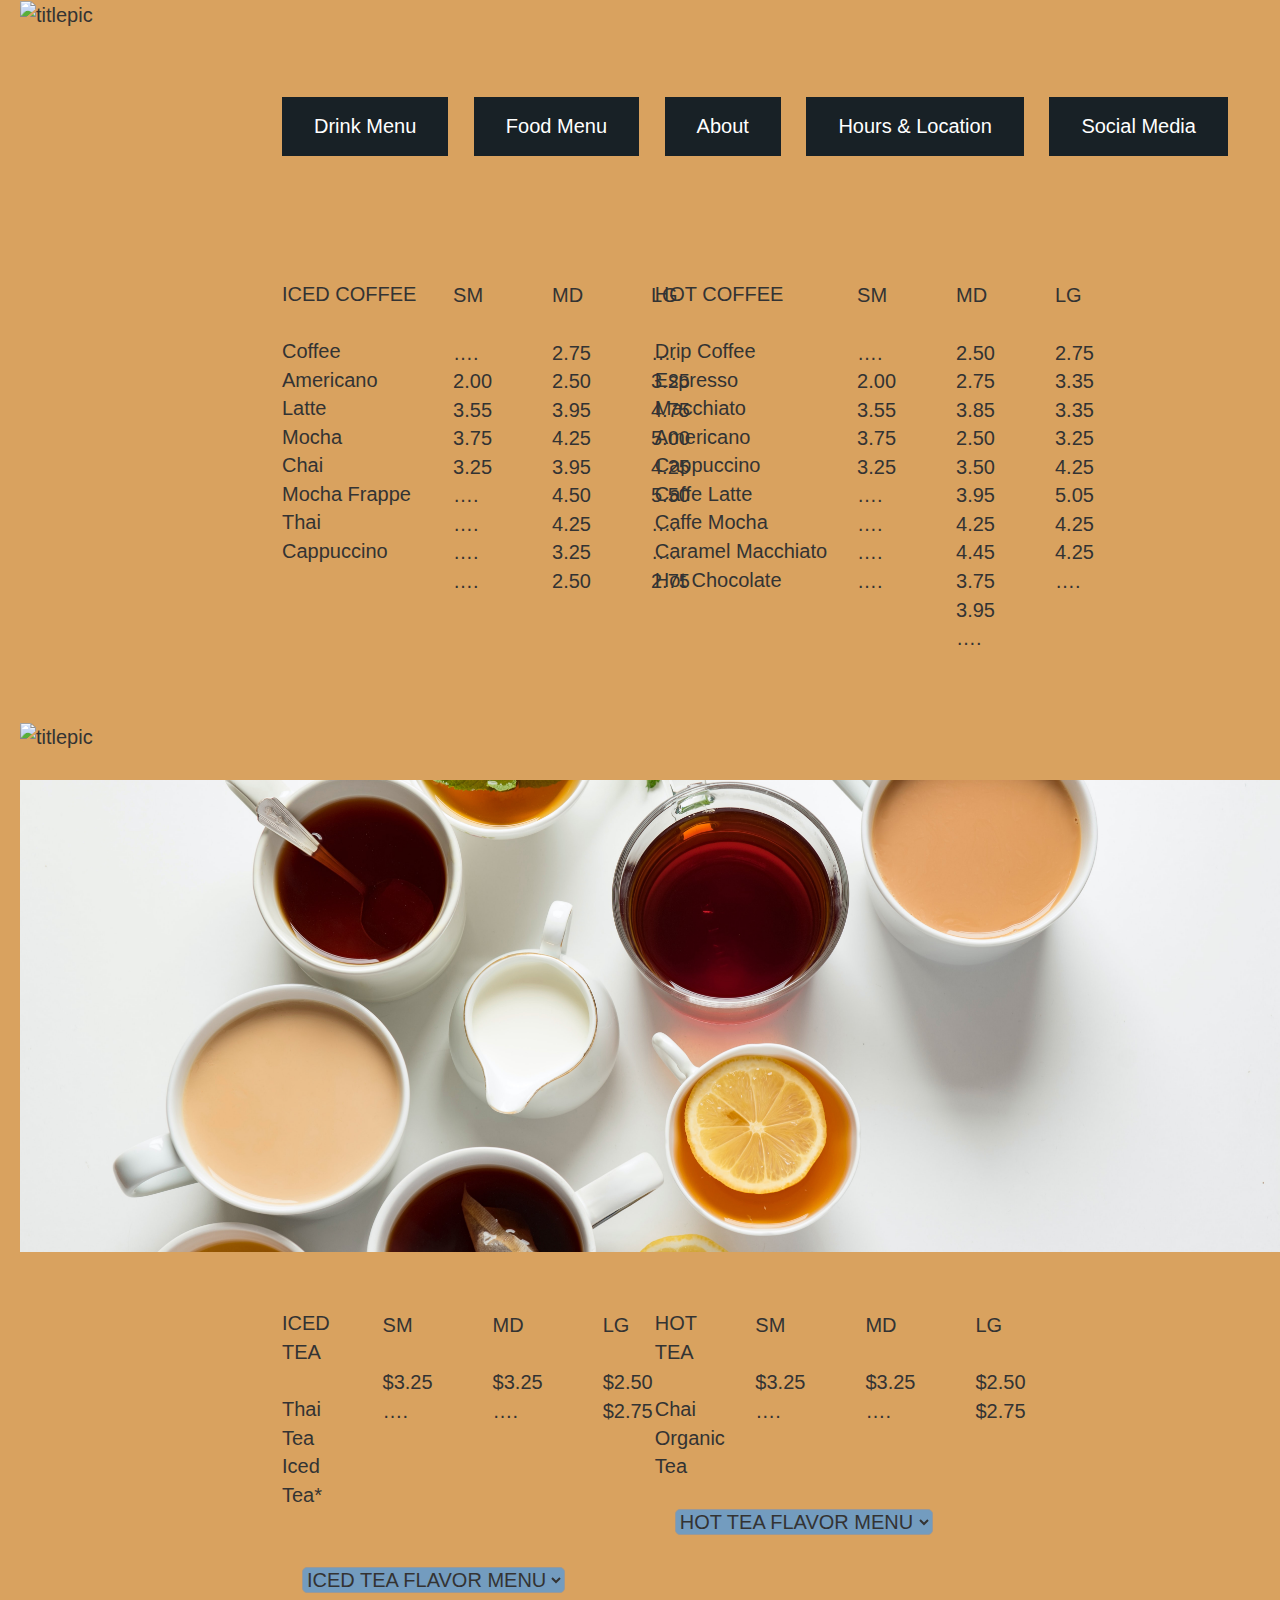
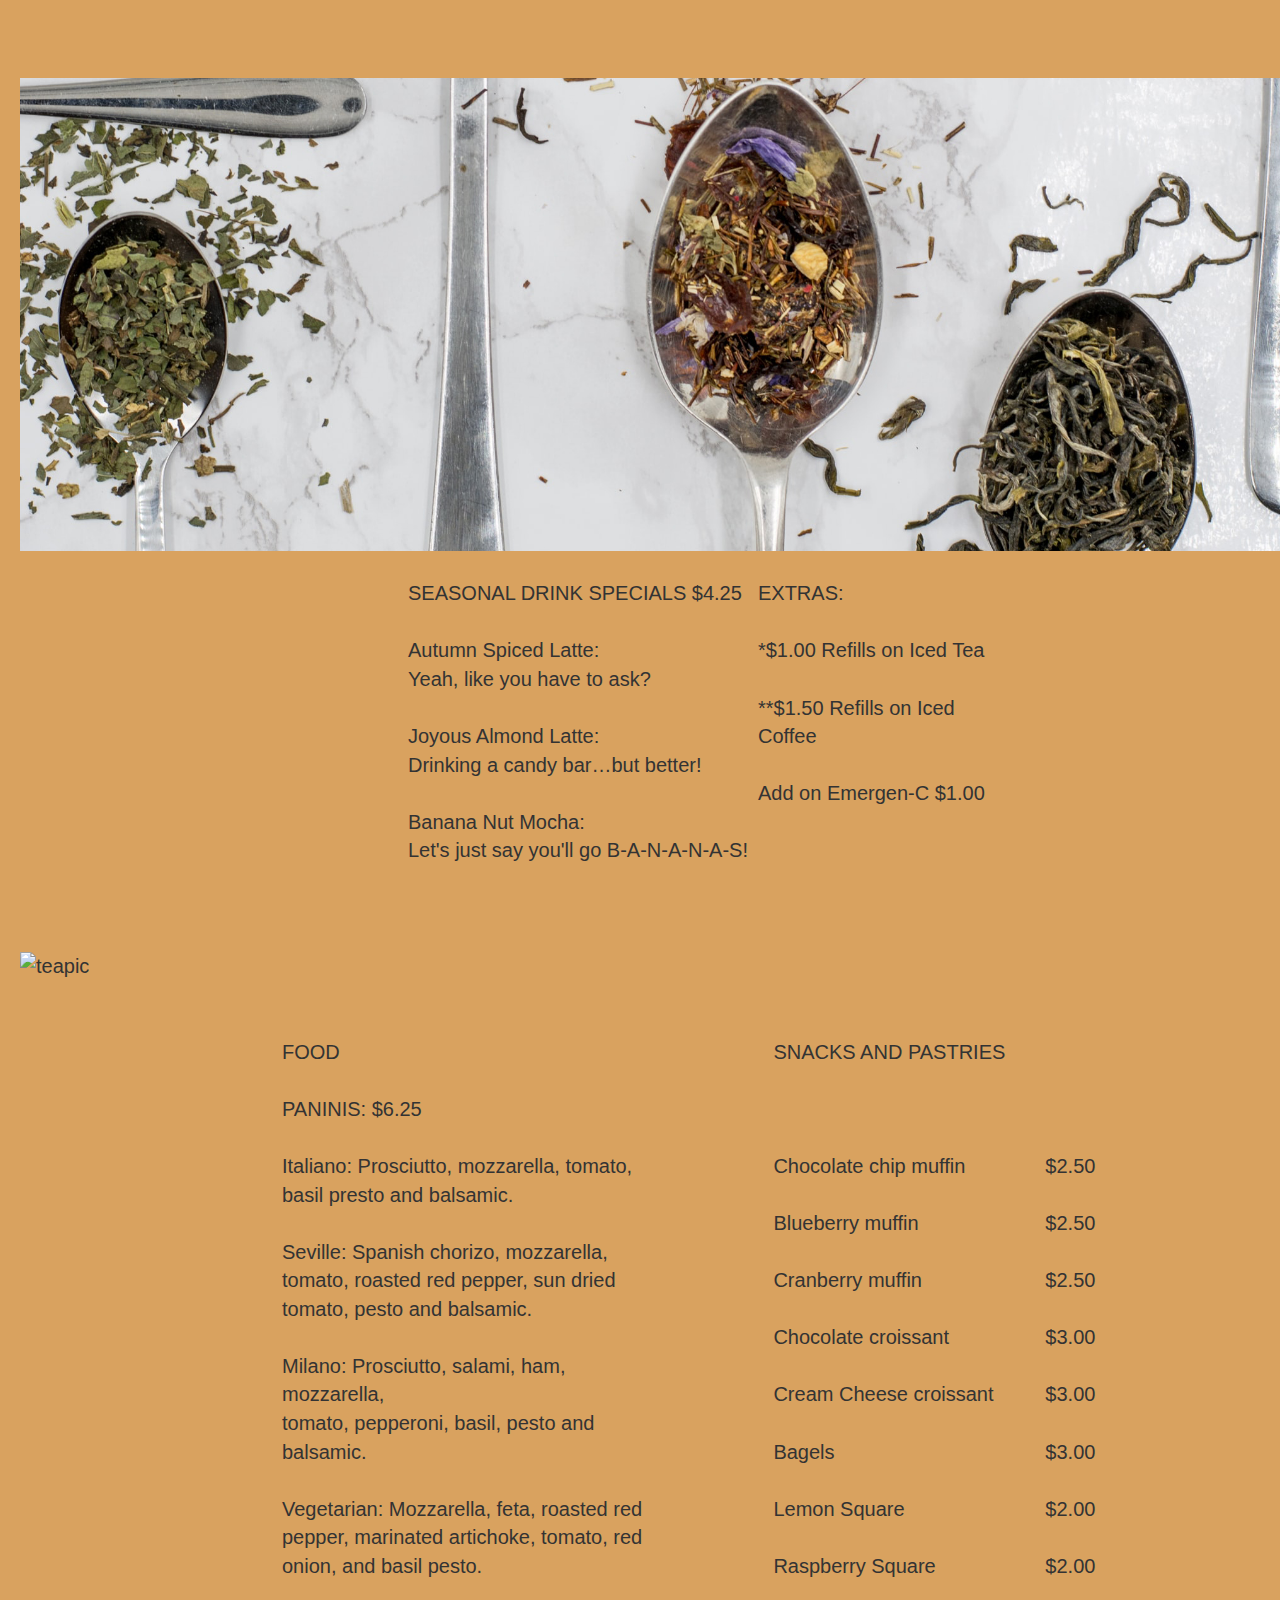
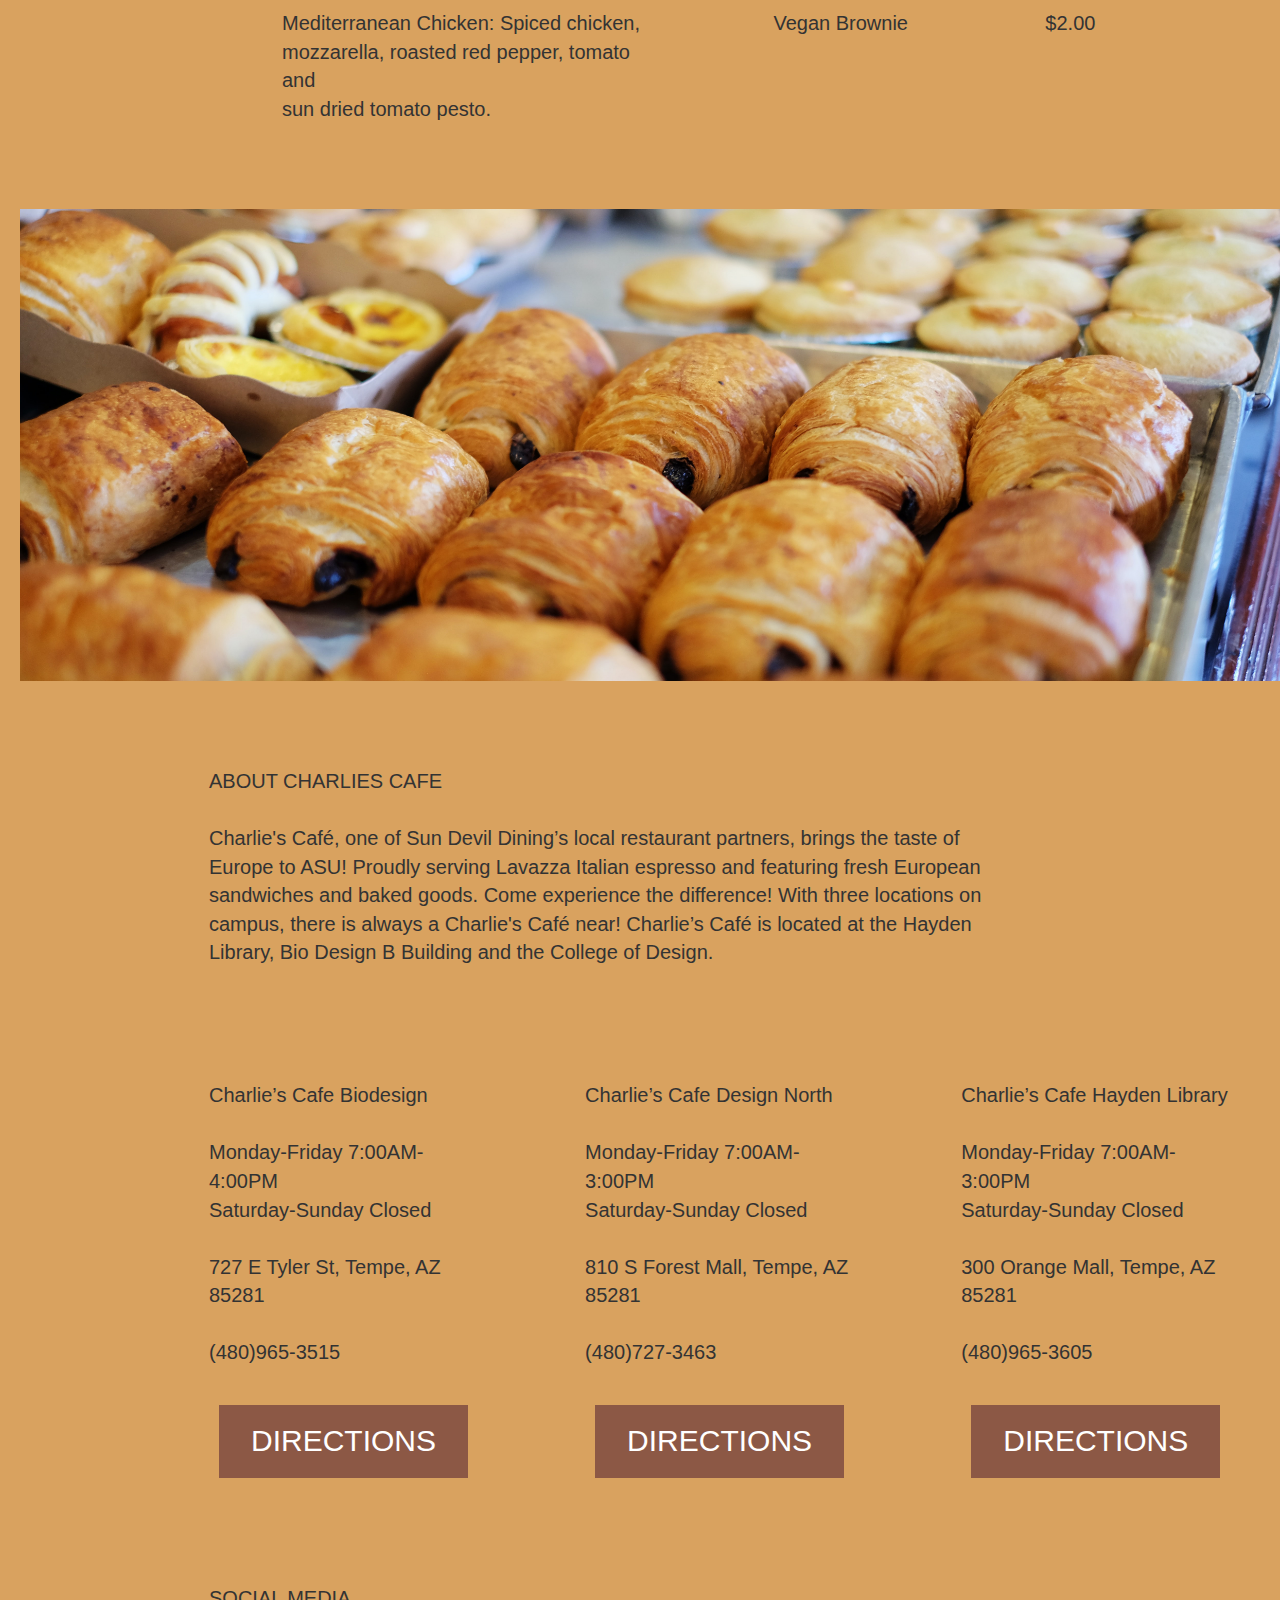
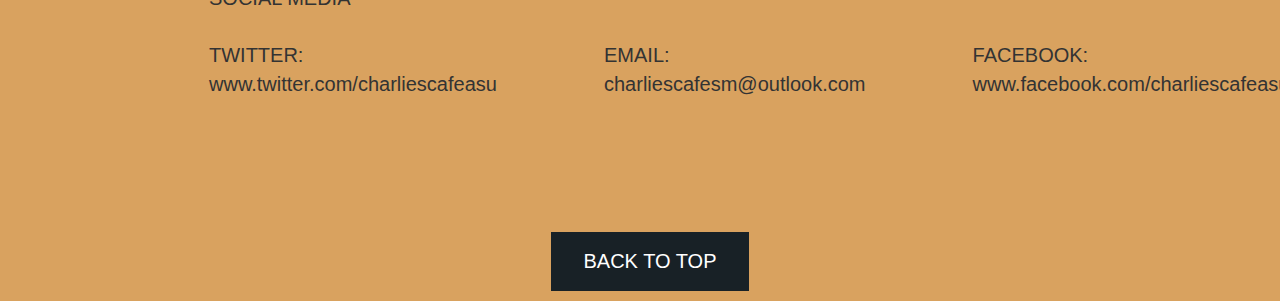
==== commit 87cd41aa: "favicon" ====
--- a/charlies-cafe/index.html
+++ b/charlies-cafe/index.html
@@ -8,7 +8,7 @@
     <meta name="keywords" content="School, Directory, GRA321">
     <meta name="author" content="Kylie Dukes">
     <!--favicons should be saved as squares, at 32 x 32 px-->
-    <link rel="icon" type="image/png" href="link to favicon img here"/>
+    <link rel="icon" type="image/jpg" href="./img/31398-5-coffee-logo-image.jpg"/>
     <meta name="viewport" content="width=device-width, initial-scale=1.0">
     <link rel="stylesheet" type="text/css" href="./css/normalize.css"/>
     <link rel="stylesheet" type="text/css" href="./css/style.css"/>
--- a/charlies-cafe/css/style.css
+++ b/charlies-cafe/css/style.css
@@ -1,77 +1,191 @@
-
-  .responsive {
-    width: 100%;
-    height: auto;
-
-
-}
-
-  body {
-    background-color: #D9A25F;
-    font-size:17px;
-    font-family: arial, helvetica, sans-serif;
-    margin-left: 20px;
+.responsive {
+   width: 100%;
+   height: auto;
+
+
+}
+
+ body {
+   background-color: #D9A25F;
+   font-size:17px;
+   font-family: arial, helvetica, sans-serif;
+   margin-left: 20px;
 }
 
 
 .button1 {
-  background-color: #8C5845;
-  border: none;
-  color: white;
-  padding: 15px 32px;
-  text-align: center;
-  text-decoration: none;
-  display: inline-block;
-  font-size: 16px;
+ background-color: #8C5845;
+ border: none;
+ color: white;
+ padding: 15px 32px;
+ text-align: center;
+ text-decoration: none;
+ display: inline-block;
+ font-size: 16px;
 }
 
 
 button {
-  background-color: #182126;
-  border: none;
-  color: white;
-  padding: 15px 32px;
-  text-align: center;
-  text-decoration: none;
-  display: inline-block;
-  font-size: 17px;
-  margin: 10px;
+ background-color: #182126;
+ border: none;
+ color: white;
+ padding: 15px 32px;
+ text-align: center;
+ text-decoration: none;
+ display: inline-block;
+ font-size: 17px;
+ margin: 10px;
 
 
 }
 
 
 .select-css {
-  display: block;
-    border: 1px solid #999;
-    background-color: #739CBF;
-    border-radius: 5px;
-    margin-left: 20px;
-}
-
-  a:link {
-    color: white;
-  }
-
-  a:visited {
-    color: white;
-  }
-
-  a:active {
-    color: white;
-  }
-
-  .prices1 {
-    padding: 20px;
-  }
-
-  .iced-menu {
-    display: flex;
-    width: 40%;
-    margin-left: 10px;
-    margin-right: 10px;
-    flex-shrink: 0;
-  }
+ display: block;
+   border: 1px solid #999;
+   background-color: #739CBF;
+   border-radius: 5px;
+   margin-left: 20px;
+}
+
+ a:link {
+   color: white;
+ }
+
+ a:visited {
+   color: white;
+ }
+
+ a:active {
+   color: white;
+ }
+
+ .prices1 {
+   padding: 20px;
+ }
+
+ .iced-menu {
+   display: flex;
+   width: 40%;
+   margin-left: 10px;
+   margin-right: 10px;
+   flex-shrink: 0;
+ }
+
+ .iced-drinks {
+   display: inline-block;
+   flex-shrink: 0;
+   width: 40%;
+ }
+
+ .iced-drinks-2 {
+   display: inline-block;
+   flex-shrink: 0;
+   width: 40%;
+ }
+
+ .iced-drink-text {
+ display: block;
+ flex-shrink: 0;
+ }
+
+ .prices {
+   display: inline-flex;
+   width: 20%;
+   flex-grow: 1;
+ }
+
+ .hot-menu {
+   display: flex;
+   width: 40%;
+   margin-left: 10px;
+   margin-right: 10px;
+   flex-shrink: 0;
+ }
+
+ .hot-drinks {
+   display: inline-flex;
+     flex-shrink: 0;
+ }
+
+ .prices2 {
+   display: inline-flex;
+   width: 12%;
+   justify-content: space-around;
+   flex-grow: 1;
+   flex-shrink: 0;
+ }
+
+ .cold-tea {
+   display: flex;
+   width: 400px;
+   margin-left: 10px;
+   margin-right: 10px;
+   flex-shrink: 0;
+ }
+
+ .iced-tea {
+   display: inline-flex;
+ }
+
+ .prices3 {
+   display: inline-flex;
+   width: 12%;
+   justify-content: space-around;
+   flex-grow: 1;
+   flex-shrink: 0;
+ }
+
+ .hot-tea {
+   display: flex;
+   width: 40%;
+   margin-left: 10px;
+   margin-right: 10px;
+   flex-shrink: 0;
+ }
+
+ .hottest-tea {
+   display: inline-flex;
+ }
+
+ .prices4 {
+   display: inline-flex;
+   width: 12%;
+   justify-content: space-around;
+   flex-grow: 1;
+ }
+
+ .food {
+   display: flex;
+   width: 40%;
+   margin-left: 10px;
+   margin-right: 10px;
+   flex-shrink: 0;
+ }
+
+ .snacks {
+   display: inline-flex;
+
+   flex-shrink: 0;
+ }
+
+ .prices5 {
+   display: inline-flex;
+   width: 12%;
+   flex-grow: 1;
+   padding-left: 40px;
+ }
+
+  .box {
+     display: flex;
+     align-items: center;
+     justify-content: center;
+     width: 95%;
+     flex-shrink: 0;
+   }
+
+
+@media screen and (min-width: 600px) {
 
   .iced-drinks {
     display: inline-block;
@@ -79,255 +193,151 @@
     width: 20%;
   }
 
-  .iced-drinks-2 {
-    display: inline-block;
-    flex-shrink: 0;
-    width: 30%;
-  }
-
-  .iced-drink-text {
-  display: block;
-  }
-
-  .prices {
-    display: inline-flex;
-    width: 20%;
-    flex-grow: 1;
-  }
-
-  .hot-menu {
+
+
+
+ .button-style {
+   padding-left: 20%
+
+ }
+
+
+
+
+ .box {
     display: flex;
-    width: 40%;
-    margin-left: 10px;
-    margin-right: 10px;
-    flex-shrink: 0;
-  }
-
-  .hot-drinks {
-    display: inline-flex;
-      flex-shrink: 0;
-  }
-
-  .prices2 {
-    display: inline-flex;
-    width: 12%;
-    justify-content: space-around;
-    flex-grow: 1;
-    flex-shrink: 0;
-  }
-
-  .cold-tea {
-    display: flex;
-    width: 400px;
-    margin-left: 10px;
-    margin-right: 10px;
-    flex-shrink: 0;
-  }
-
-  .iced-tea {
-    display: inline-flex;
-  }
-
-  .prices3 {
-    display: inline-flex;
-    width: 12%;
-    justify-content: space-around;
-    flex-grow: 1;
-    flex-shrink: 0;
-  }
-
-  .hot-tea {
-    display: flex;
-    width: 40%;
-    margin-left: 10px;
-    margin-right: 10px;
-    flex-shrink: 0;
-  }
-
-  .hottest-tea {
-    display: inline-flex;
-  }
-
-  .prices4 {
-    display: inline-flex;
-    width: 12%;
-    justify-content: space-around;
-    flex-grow: 1;
-  }
-
-  .food {
-    display: flex;
-    width: 40%;
-    margin-left: 10px;
-    margin-right: 10px;
-    flex-shrink: 0;
-  }
-
-  .snacks {
-    display: inline-flex;
-
-    flex-shrink: 0;
-  }
-
-  .prices5 {
-    display: inline-flex;
-    width: 12%;
-    flex-grow: 1;
-    padding-left: 40px;
-  }
-
-   .box {
-      display: flex;
-      align-items: center;
-      justify-content: center;
-      width: 95%;
-      flex-shrink: 0;
-    }
-
-
-@media screen and (min-width: 600px) {
-
-  .button-style {
-    padding-left: 20%
-
-  }
-
-
-
-
-  .box {
-     display: flex;
-     align-items: center;
-     justify-content: center;
-     width: 80%;
-     flex-shrink: 0;
-     padding-left: 15%;
-   }
-
-  .foods {
-    display: flex;
+    align-items: center;
+    justify-content: center;
     width: 80%;
-    margin-left: 10px;
-    margin-right: 20px;
-    flex-shrink: 0;
-    padding-left: 20%;
-  }
-
-  .foods-other {
-    display: inline-flex;
-    width: 50%;
-    justify-content: space-around;
-    flex-shrink: 0;
-    margin-left: 10px;
-  }
-
-  .seasonal-drinks {
-    display: flex;
-    width: 80%;
-    margin-left: 10px;
-    margin-right: 20px;
-    flex-shrink: 0;
-    padding-left: 30%;
-  }
-
-  .seasonal-other {
-    display: inline-flex;
-    width: 40%;
-    justify-content: space-around;
-    flex-shrink: 0;
-    margin-left: 10px;
-    margin-right: 20px;
-  }
-
-    .dire {
-    display: flex;
-    width: 100%;
-  }
-
-  .directions {
-    display: flex;
-    width: 100%;
     flex-shrink: 0;
     padding-left: 15%;
   }
 
-  .directions-other {
-    display: inline-flex;
-    flex-shrink: 0;
-    width: 100%;
-  }
-
-  .directions-other-1 {
-  display: block;
-  width: 50%;
-  }
-
-  .directions-other-2 {
-  display: block;
-  justify-content: space-around;
-  padding-right:10%;
-  }
-
-  .button2{
-    text-align: center;
-}
-
-  .first-container {
-    padding-left: 20%;
-    display: flex;
-    width: 90%;
-
-    }
-
-  .prices1 {
-    padding: 30px;
-
-    }
-
-  body {
-    background-color: #D9A25F;
-    font-size: 20px;
-    font-family: arial, helvetica, sans-serif;
-    margin-left: 20px;
-    }
-
-  button {
-    background-color: #182126;
-    border: none;
-    color: white;
-    padding: 15px 32px;
-    text-align: center;
-    text-decoration: none;
-    display: inline-block;
-    font-size: 20px;
-    margin: 10px;
-    justify: center;
-    align: center;
-    }
-
-    .button1 {
-      font-size: 30px;
-    }
+ .foods {
+   display: flex;
+   width: 80%;
+   margin-left: 10px;
+   margin-right: 20px;
+   flex-shrink: 0;
+   padding-left: 20%;
+ }
+
+ .foods-other {
+   display: inline-flex;
+   width: 50%;
+   justify-content: space-around;
+   flex-shrink: 0;
+   margin-left: 10px;
+ }
+
+ .seasonal-drinks {
+   display: flex;
+   width: 80%;
+   margin-left: 10px;
+   margin-right: 20px;
+   flex-shrink: 0;
+   padding-left: 30%;
+ }
+
+ .seasonal-other {
+   display: inline-flex;
+   width: 40%;
+   justify-content: space-around;
+   flex-shrink: 0;
+   margin-left: 10px;
+   margin-right: 20px;
+ }
+
+   .dire {
+   display: flex;
+   width: 100%;
+ }
+
+ .directions {
+   display: flex;
+   width: 100%;
+   flex-shrink: 0;
+   padding-left: 15%;
+ }
+
+ .directions-other {
+   display: inline-flex;
+   flex-shrink: 0;
+   width: 100%;
+ }
+
+ .directions-other-1 {
+ display: block;
+ width: 50%;
+ }
+
+ .directions-other-2 {
+ display: block;
+ justify-content: space-around;
+ padding-right:10%;
+ }
+
+ .button2{
+   text-align: center;
+}
+
+ .first-container {
+   padding-left: 20%;
+   display: flex;
+   width: 90%;
+
+   }
+
+ .prices1 {
+   padding: 30px;
+
+   }
+
+ body {
+   background-color: #D9A25F;
+   font-size: 20px;
+   font-family: arial, helvetica, sans-serif;
+   margin-left: 20px;
+   }
+
+ button {
+   background-color: #182126;
+   border: none;
+   color: white;
+   padding: 15px 32px;
+   text-align: center;
+   text-decoration: none;
+   display: inline-block;
+   font-size: 20px;
+   margin: 10px;
+   justify: center;
+   align: center;
+   }
+
+.button1 {
+   font-size: 30px;
+ }
 
 .socialbox {
-  display: flex;
-  width: 100%;
-  flex-shrink: 0;
-  padding-left: 15%;
+ display: flex;
+ width: 100%;
+ flex-shrink: 0;
+ padding-left: 15%;
 }
 
 .social-other {
-  display: inline-flex;
-  flex-shrink: 0;
-  width: 100%;
+ display: inline-flex;
+ flex-shrink: 0;
+ width: 100%;
 }
 
 
 .social-1 {
-  display: flex;
-padding-right: 10%;
-
-}
-
-}
-}
+ display: flex;
+ padding-right: 10%;
+ flex-shrink: 0;
+
+}
+
+}
+}
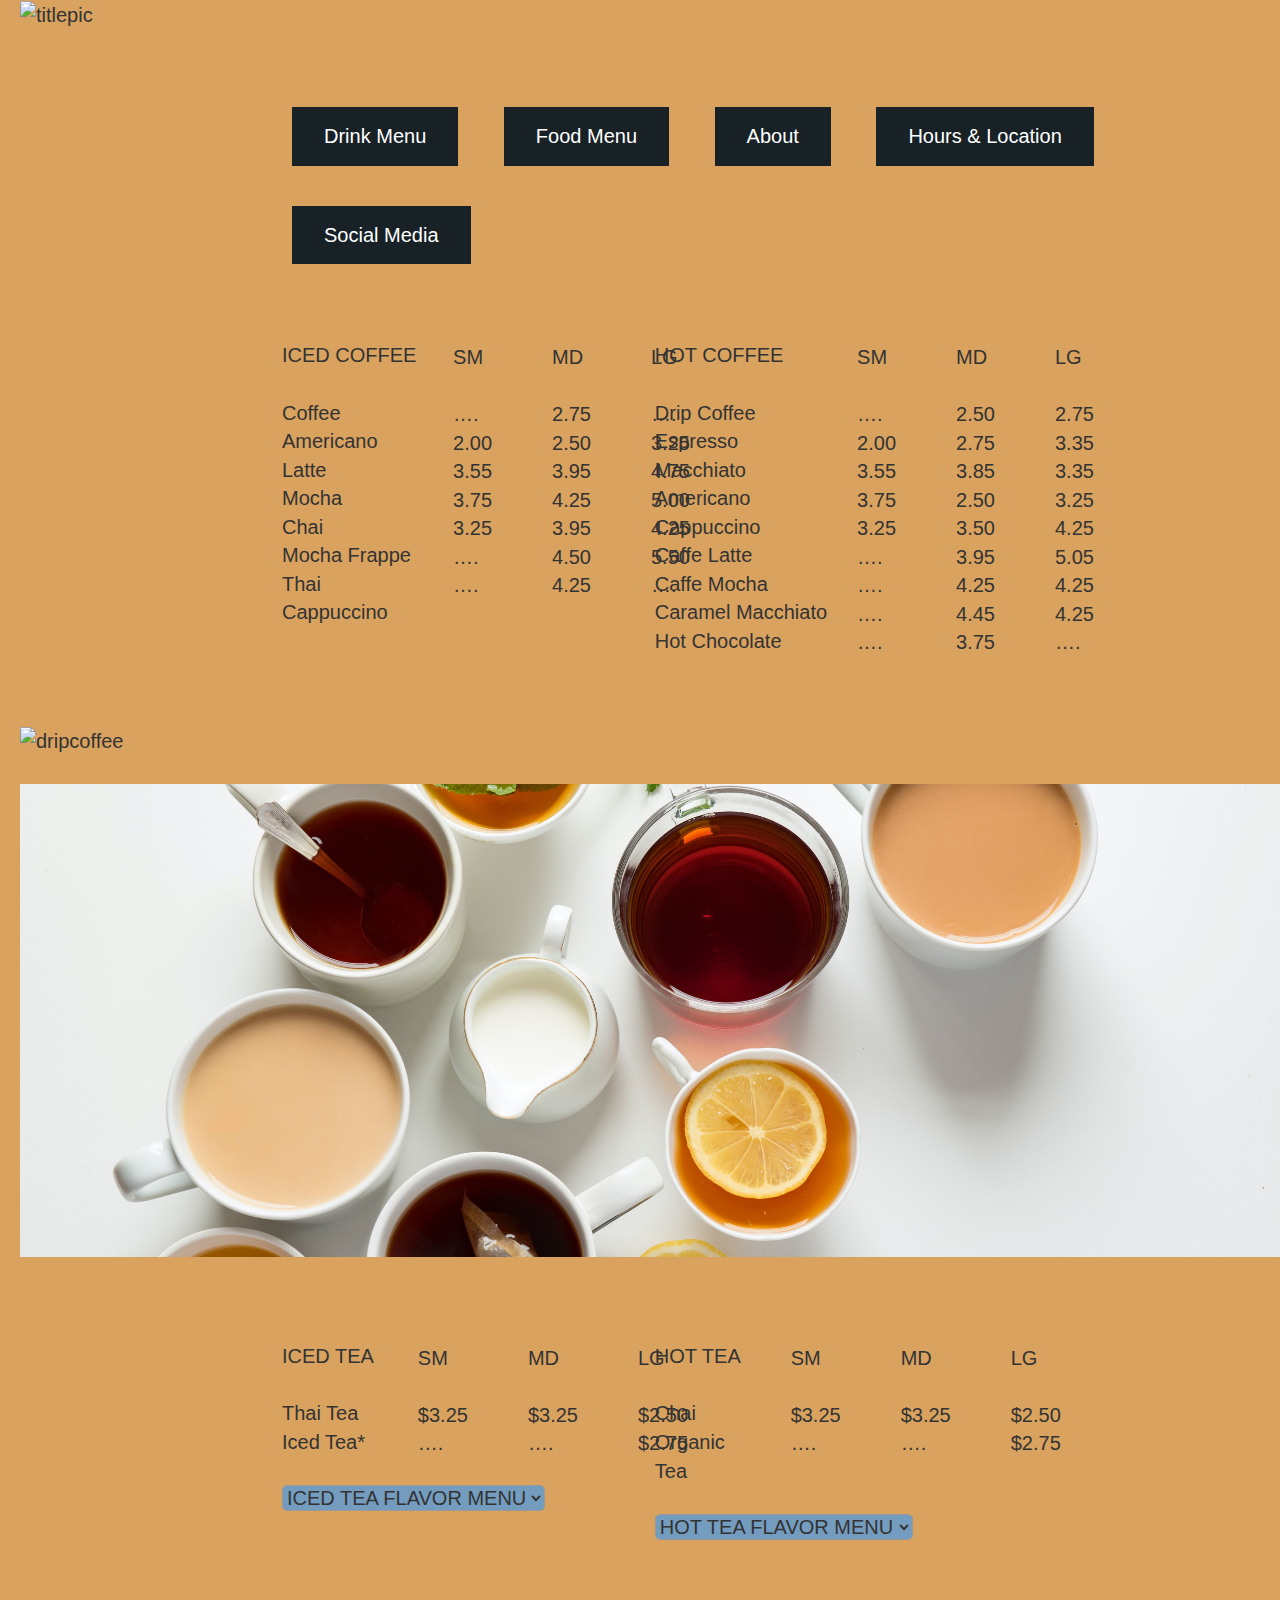
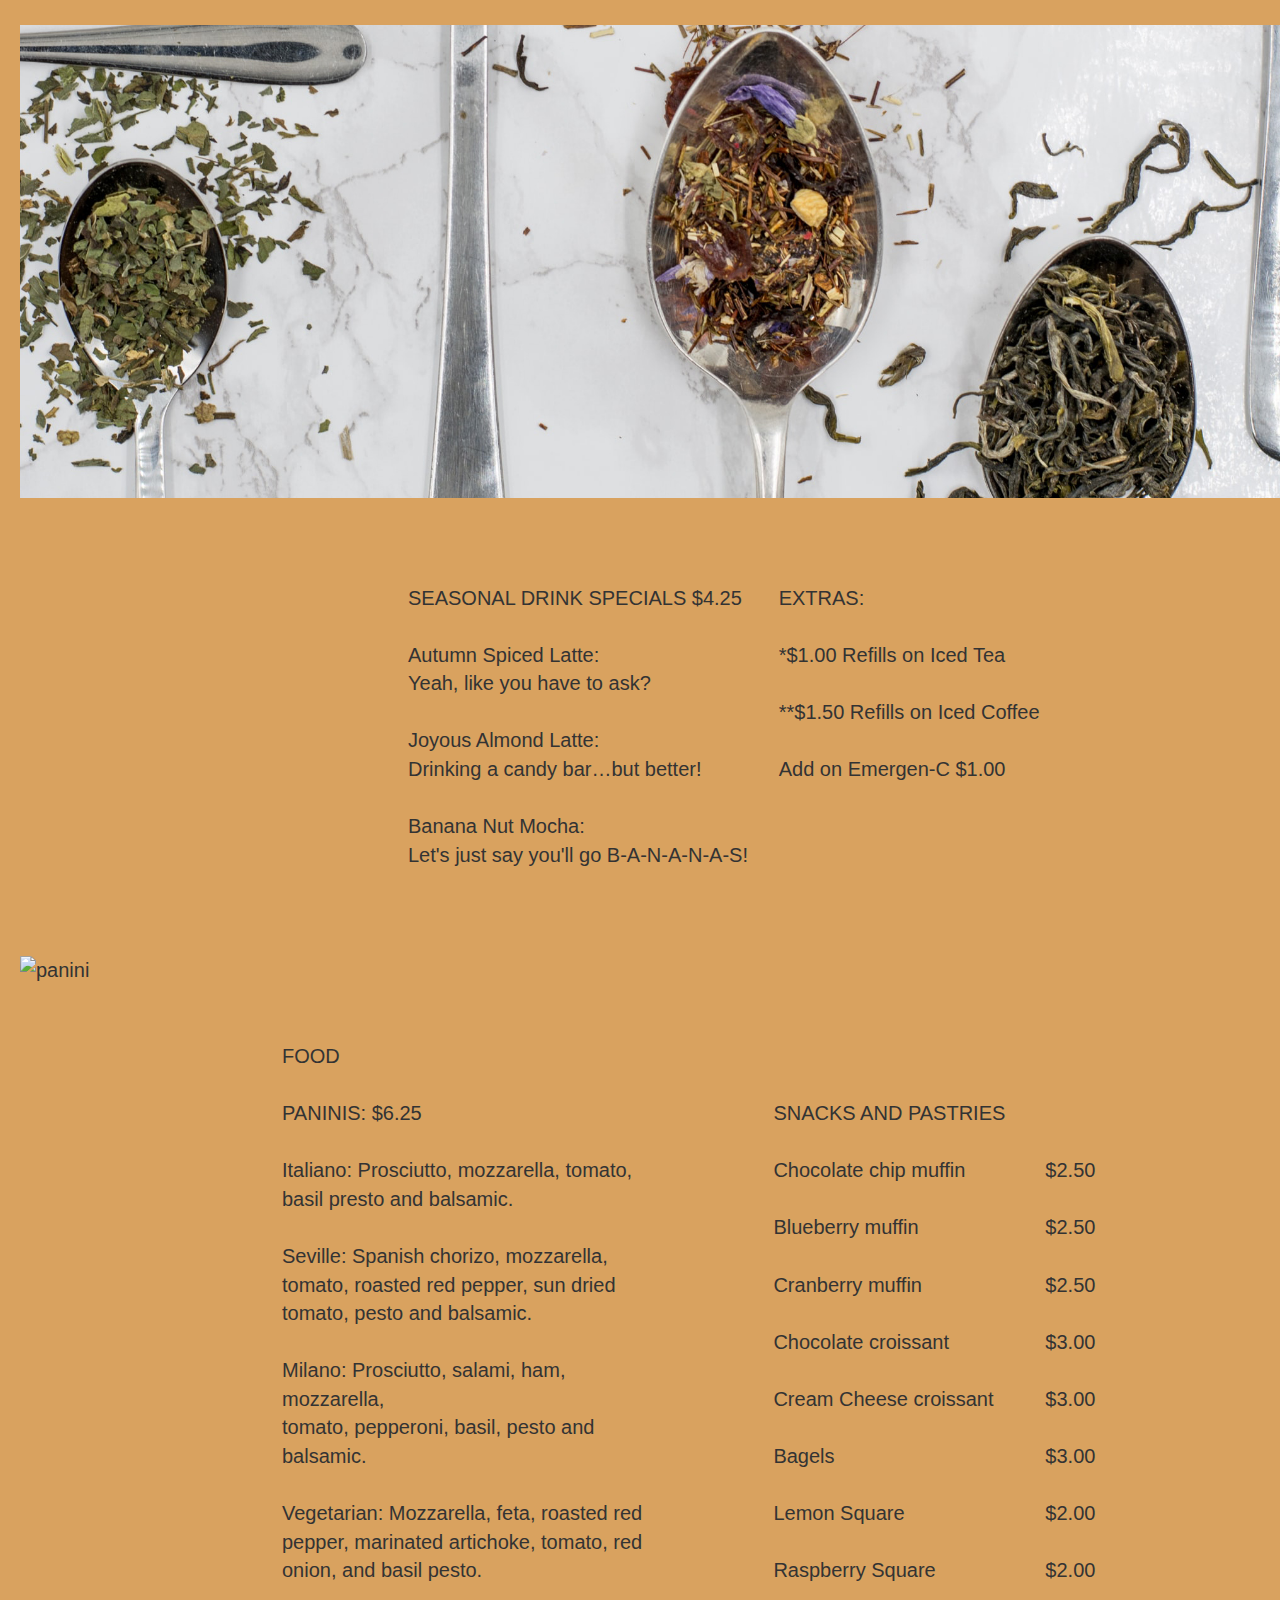
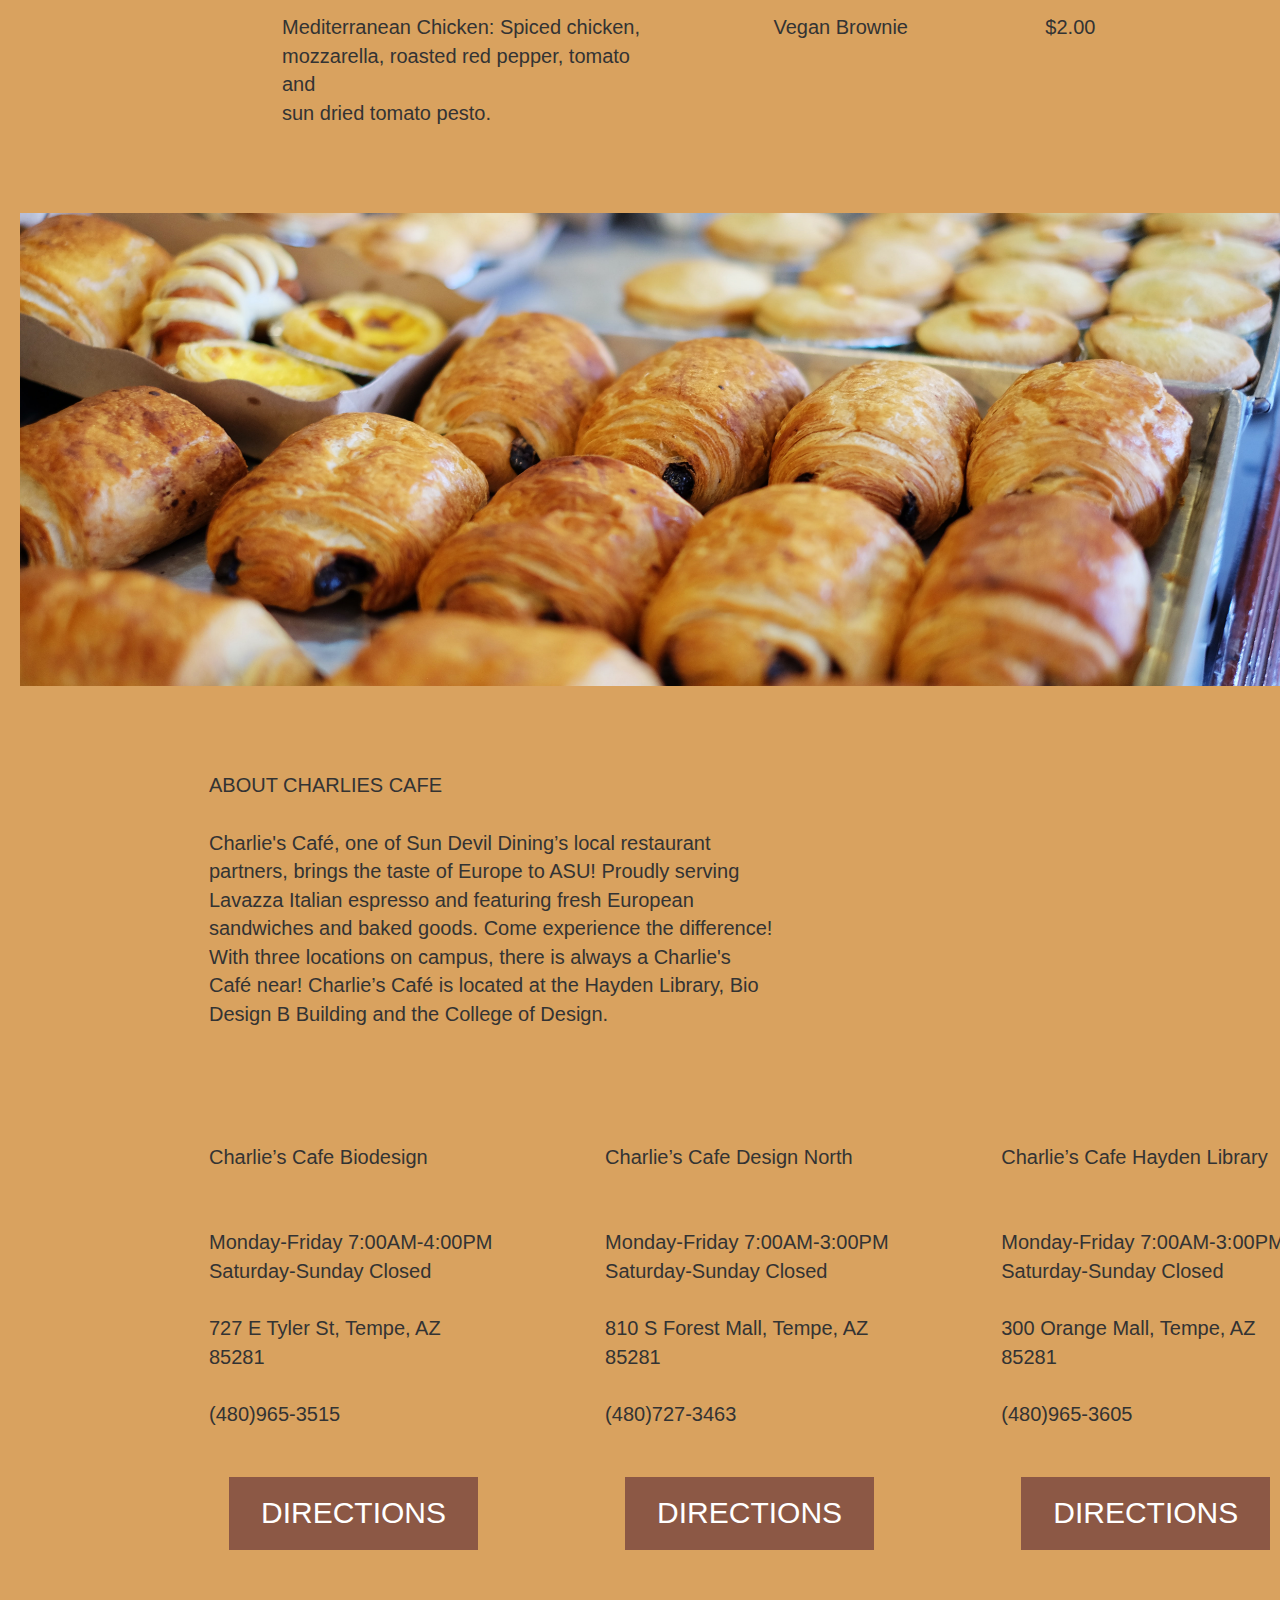
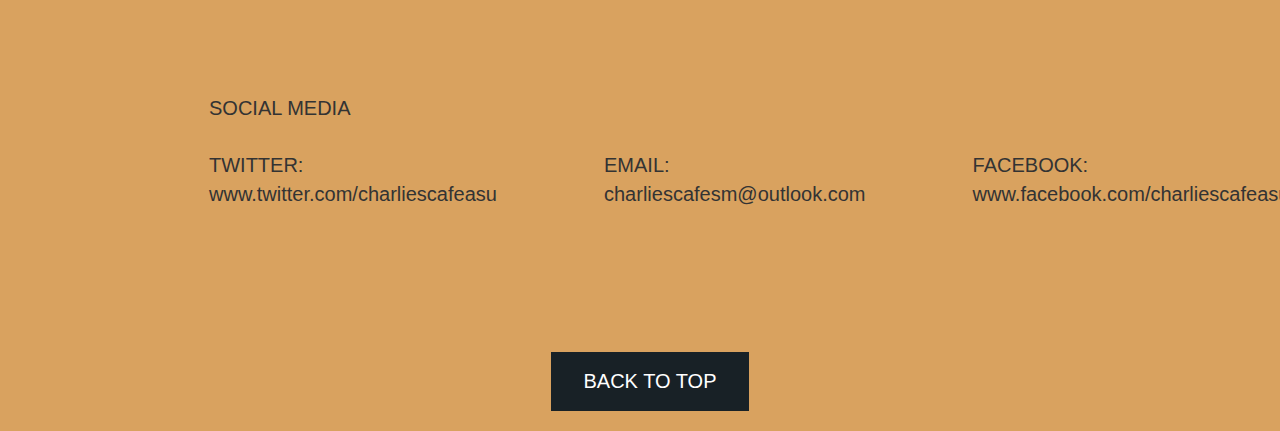
==== commit 4128ed04: "updating styling" ====
--- a/charlies-cafe/index.html
+++ b/charlies-cafe/index.html
@@ -1,47 +1,35 @@
 <!DOCTYPE html>
 <!--HTML doc-->
 <html>
-  <head>
+<head>
     <title>Charlies Cafe</title>
     <meta charset="UTF-8">
     <meta name="description" content="Charlies Cafe">
     <meta name="keywords" content="School, Directory, GRA321">
     <meta name="author" content="Kylie Dukes">
-    <!--favicons should be saved as squares, at 32 x 32 px-->
-    <link rel="icon" type="image/jpg" href="./img/31398-5-coffee-logo-image.jpg"/>
+    <link rel="icon" type="image/jpg" alt="tinycoffee" href="./img/31398-5-coffee-logo-image.jpg"/>
     <meta name="viewport" content="width=device-width, initial-scale=1.0">
     <link rel="stylesheet" type="text/css" href="./css/normalize.css"/>
     <link rel="stylesheet" type="text/css" href="./css/style.css"/>
-
-
-  </head>
-
+</head>
 <!--HTML body-->
-  <body>
-
+<body>
 <!--Header-->
-    <header>
-
- <a name="top"></a>
-      <img src="./img/nathan-dumlao-6VhPY27jdps-unsplashmobile.jpg" alt="titlepic" class="responsive"><br><br><br>
-
+<header>
+<a name="top"></a>
+<img src="./img/nathan-dumlao-6VhPY27jdps-unsplashmobile.jpg" alt="titlepic" class="responsive"><br><br><br>
 <div class="button-style">
   <button><a href="#drink">Drink Menu</a></button>
   <button><a href="#food">Food Menu</a></button>
   <button><a href="#about">About</a></button>
   <button><a href="#hours">Hours & Location</a></button>
   <button><a href="#social">Social Media</a></button>
+    </div>
+<br>
+</header>
 
-    </div>
-<br><br>
-
-
-    </header>
-<br>
 <!--Main-->
 <section id="drink">
-
-
 <div class="first-container">
 <div class="iced-menu">
 <div class="iced-drinks-2">
@@ -64,8 +52,6 @@
   3.25<br>
   ….<br>
   ….<br>
-  ….<br>
-  ….<br>
   </p>
   <p class="prices1">
   MD<br><br>
@@ -76,8 +62,6 @@
   3.95<br>
   4.50<br>
   4.25<br>
-  3.25<br>
-  2.50<br>
   </p>
   <p class="prices1">
   LG<br><br>
@@ -88,14 +72,12 @@
   4.25<br>
   5.50<br>
   ….<br>
-  ….<br>
-  2.75<br>
   </p>
 </div></div>
 <br><br>
 <div class="hot-menu">
 <div class="hot-drinks">
-<bR>
+<br>
   HOT COFFEE<br><br>
   Drip Coffee<br>
   Espresso<br>
@@ -107,7 +89,6 @@
   Caramel Macchiato<br>
   Hot Chocolate<br>
 </div>
-
 <p class="prices1">SM<br><br>
   ….<br>
   2.00<br>
@@ -129,8 +110,7 @@
   4.25<br>
   4.45<br>
   3.75<br>
-  3.95<br>
-  ….<br></p>
+</p>
   <p class="prices1">
   LG<br><br>
   2.75<br>
@@ -144,12 +124,10 @@
   ….<br></p>
 </div></div>
 </div>
-
-<br>
-<img src="./img/nathan-dumlao-Y3AqmbmtLQI-unsplashmobile.jpg" alt="titlepic" class="responsive"><br><br>
-<img src="./img/joanna-kosinska-B43a-FPxYqU-unsplashmobile.jpg" alt="titlepic" class="responsive">
-<br><br>
-
+<br>
+<img src="./img/nathan-dumlao-Y3AqmbmtLQI-unsplashmobile.jpg" alt="dripcoffee" class="responsive"><br><br>
+<img src="./img/joanna-kosinska-B43a-FPxYqU-unsplashmobile.jpg" alt="differentteas" class="responsive">
+<br><br><br>
 <div class="first-container">
 <div class="iced-menu">
 <div class="iced-drinks"><br>
@@ -157,7 +135,7 @@
   Thai Tea<br>
   Iced Tea*<br>
 </div>
-<br><br>
+<br>
   <select class="select-css">
       <option value="0">ICED TEA FLAVOR MENU</option>
       <option value="1">Morroccan Mint Green</option>
@@ -172,7 +150,6 @@
   </p>
   <p class="prices1">
   MD<br><br>
-
   $3.25<br>
   ….<br>
   </p>
@@ -182,9 +159,7 @@
   $2.75<br>
   </p>
 </div></div>
-<br>
-
-<br>
+<br><br>
 <div class="iced-menu">
 <div class="iced-drinks"><br>
 <div class="iced-drink-text">HOT TEA</b> <BR><br>
@@ -209,22 +184,18 @@
       <option value="13">Mint</option>
   </select>
 </div>
-
   <div class="prices">
   <p class="prices1">SM<br><br>
-
   $3.25<br>
   ….<br>
   </p>
   <p class="prices1">
   MD<br><br>
-
   $3.25<br>
   ….<br>
   </p>
   <p class="prices1">
   LG<br><br>
-
   $2.50<br>
   $2.75<br>
   </p>
@@ -232,11 +203,8 @@
   <br>
 </div>
 <br><br><br>
-
-<img src="./img/alice-pasqual-xdD-x2Y2SPI-unsplashmobile.jpg" alt="teapic" class="responsive">
-
-<br><BR>
-
+<img src="./img/alice-pasqual-xdD-x2Y2SPI-unsplashmobile.jpg" alt="tealeaf" class="responsive">
+<br><BR><Br><br>
   <div class="seasonal-drinks">
     SEASONAL DRINK SPECIALS $4.25<BR><BR>
     Autumn Spiced Latte:<BR>
@@ -245,7 +213,6 @@
     Drinking a candy bar…but better!<BR><BR>
     Banana Nut Mocha:<BR>
     Let's just say you'll go B-A-N-A-N-A-S!<BR><BR><BR>
-
   <div class="seasonal-other">
     EXTRAS:<BR><BR>
     *$1.00 Refills on Iced Tea <BR><BR>
@@ -254,8 +221,7 @@
     </section>
 </div>
 <br>
-
-<img src="./img/macau-photo-agency-WcN0BupzoVg-unsplashmobile.jpg" alt="teapic" class="responsive">
+<img src="./img/macau-photo-agency-WcN0BupzoVg-unsplashmobile.jpg" alt="panini" class="responsive">
 <br><br><br>
     <section id="food">
 <div class="foods">
@@ -267,12 +233,10 @@
     Vegetarian: Mozzarella, feta, roasted red<BR> pepper, marinated artichoke, tomato, red<bR> onion, and basil pesto.<BR><BR>
     Mediterranean Chicken: Spiced chicken,<BR> mozzarella, roasted red pepper, tomato and <BR>sun dried tomato pesto.<BR><BR>
 <br>
-
 <div class="foods-other">
   <div class="food">
   <div class="snacks">
-
-    SNACKS AND PASTRIES<br><br><br><bR>
+    <br><br>SNACKS AND PASTRIES<br><br>
     Chocolate chip muffin<br><br>
     Blueberry muffin <br><br>
     Cranberry muffin <br><br>
@@ -282,7 +246,6 @@
     Lemon Square <br><br>
     Raspberry Square <br><br>
     Vegan Brownie<br><br>
-
     <div class="prices5">
     <br><br><br><br>
     $2.50<br><br>
@@ -297,12 +260,11 @@
 </div>
 </div>
 </section><br>
-<img src="./img/mink-mingle-qZ5lPCPvdXE-unsplashmobile.jpg" alt="teapic" class="responsive">
-
+<img src="./img/mink-mingle-qZ5lPCPvdXE-unsplashmobile.jpg" alt="pastry" class="responsive">
 <br> <br>
 <section id="about">
-  <div class="box">
-    <br><br>
+<div class="box">
+<br><br>
   ABOUT CHARLIES CAFE<BR><BR>
   Charlie's Café, one of Sun Devil Dining’s
   local restaurant partners, brings the taste of
@@ -315,70 +277,63 @@
   located at the Hayden Library, Bio Design B
   Building and the College of Design.
   <BR><BR><br><br><br>
-  </div>
+</div>
 </section>
-
 <section id="hours">
-
-  <div class="directions">
-  <div class="directions-other">
-  <div class="directions-other-2">Charlie’s Cafe Biodesign<br><br>
+<div class="directions">
+<div class="directions-other">
+<div class="directions-other-2">Charlie’s Cafe Biodesign<br><br><Br>
   Monday-Friday 7:00AM-4:00PM<br>
   Saturday-Sunday Closed<br><br>
   727 E Tyler St, Tempe, AZ 85281<br><br>
   (480)965-3515<br><br>
 <a href="https://www.google.com/maps/place/727+E+Tyler+St,+Tempe,+AZ+85281/@33.4199642,-111.930439,17z/data=!3m1!4b1!4m5!3m4!1s0x872b09d122f11fa3:0x51fa5db2e6afb7b8!8m2!3d33.4199597!4d-111.9282503" target="_blank">
-  <button class="button1">DIRECTIONS</button></a>
+<button class="button1">DIRECTIONS</button></a>
 </div>
 <br><br><br>
 <p class="directions-other-2">
-Charlie’s Cafe Design North<br><br>
-Monday-Friday 7:00AM-3:00PM<br>
-Saturday-Sunday Closed<br><br>
-810 S Forest Mall, Tempe, AZ 85281<br><br>
-(480)727-3463<br><br>
-
+  Charlie’s Cafe Design North<br><br><br>
+  Monday-Friday 7:00AM-3:00PM<br>
+  Saturday-Sunday Closed<br><br>
+  810 S Forest Mall, Tempe, AZ 85281<br><br>
+  (480)727-3463<br><br>
 <a href="https://www.google.com/maps/place/Design+North,+810+S+Forest+Mall,+Tempe,+AZ+85281/@33.4215617,-111.9392513,17z/data=!3m1!4b1!4m5!3m4!1s0x872b08d97ef0839b:0x67a1fc4ca88a5c7d!8m2!3d33.4215572!4d-111.9370626" target="_blank">
 <button class="button1">DIRECTIONS</button></a>
 </p>
 <br><br><br>
 <p class="directions-other-2">
-Charlie’s Cafe Hayden Library<br><br>
-Monday-Friday 7:00AM-3:00PM<br>
-Saturday-Sunday Closed<br><br>
-300 Orange Mall, Tempe, AZ 85281<br><br>
-(480)965-3605<br><br>
+Charlie’s Cafe Hayden Library<br><br><br>
+  Monday-Friday 7:00AM-3:00PM<br>
+  Saturday-Sunday Closed<br><br>
+  300 Orange Mall, Tempe, AZ 85281<br><br>
+  (480)965-3605<br><br>
 <a href="https://www.google.com/maps/place/Hayden+Library,+300+E+Orange+St.,+Tempe,+AZ+85287/@33.41908,-111.9368029,17z/data=!3m1!4b1!4m5!3m4!1s0x872b08db7f65014d:0x59af83fc2da02dfb!8m2!3d33.4190755!4d-111.9346142" target="_blank">
-  <button class="button1">DIRECTIONS</button></a>
-  <br><br>
+<button class="button1">DIRECTIONS</button></a>
+<br><br>
 </p>
 </div></div></div>
 </section>
-
-<br><br>
-
+<br><br><br>
 <section id="social">
-  <div class="socialbox">
-  <div class="social-other">
-  <div class="social-1">
-  SOCIAL MEDIA
+<div class="socialbox">
+<div class="social-other">
+<div class="social-1">
+SOCIAL MEDIA
   <br><br>
   TWITTER:<br>
   www.twitter.com/charliescafeasu<br><br>
 </div>
 <p class="social-1">
-  <br><br>EMAIL:<br>
+<br><br>EMAIL:<br>
   charliescafesm@outlook.com<br><br>
 </p>
 <p class="social-1">
   <br><br>FACEBOOK:<br>
   www.facebook.com/charliescafeasu<br><br>
 </p>
-  <br><br>
+<br><br>
 </div></div>
 </section>
-
-
 <!--Footer-->
 <footer>
 <br><br><br>
@@ -386,7 +341,5 @@
 <button><a href="#top">BACK TO TOP</a></button>
 </div>
 </footer>
-
- </body>
-
+</body>
 </html>
--- a/charlies-cafe/css/style.css
+++ b/charlies-cafe/css/style.css
@@ -1,8 +1,6 @@
 .responsive {
    width: 100%;
    height: auto;
-
-
 }
 
  body {
@@ -11,7 +9,6 @@
    font-family: arial, helvetica, sans-serif;
    margin-left: 20px;
 }
-
 
 .button1 {
  background-color: #8C5845;
@@ -23,7 +20,6 @@
  display: inline-block;
  font-size: 16px;
 }
-
 
 button {
  background-color: #182126;
@@ -35,17 +31,14 @@
  display: inline-block;
  font-size: 17px;
  margin: 10px;
-
-
-}
-
+}
 
 .select-css {
  display: block;
    border: 1px solid #999;
    background-color: #739CBF;
    border-radius: 5px;
-   margin-left: 20px;
+   margin-left: 0px;
 }
 
  a:link {
@@ -184,31 +177,23 @@
      flex-shrink: 0;
    }
 
-
 @media screen and (min-width: 600px) {
 
   .iced-drinks {
     display: inline-block;
     flex-shrink: 0;
-    width: 20%;
+    width: 30%;
   }
-
-
-
 
  .button-style {
    padding-left: 20%
-
- }
-
-
-
+ }
 
  .box {
     display: flex;
     align-items: center;
     justify-content: center;
-    width: 80%;
+    width: 60%;
     flex-shrink: 0;
     padding-left: 15%;
   }
@@ -232,7 +217,7 @@
 
  .seasonal-drinks {
    display: flex;
-   width: 80%;
+   width: 90%;
    margin-left: 10px;
    margin-right: 20px;
    flex-shrink: 0;
@@ -285,13 +270,11 @@
    padding-left: 20%;
    display: flex;
    width: 90%;
-
-   }
+}
 
  .prices1 {
    padding: 30px;
-
-   }
+}
 
  body {
    background-color: #D9A25F;
@@ -309,28 +292,27 @@
    text-decoration: none;
    display: inline-block;
    font-size: 20px;
-   margin: 10px;
+   margin: 20px;
    justify: center;
    align: center;
    }
 
-.button1 {
-   font-size: 30px;
- }
-
-.socialbox {
- display: flex;
- width: 100%;
- flex-shrink: 0;
- padding-left: 15%;
-}
-
-.social-other {
- display: inline-flex;
- flex-shrink: 0;
- width: 100%;
-}
-
+  .button1 {
+  font-size: 30px;
+ }
+
+  .socialbox {
+   display: flex;
+   width: 100%;
+   flex-shrink: 0;
+   padding-left: 15%;
+}
+
+  .social-other {
+   display: inline-flex;
+   flex-shrink: 0;
+   width: 100%;
+}
 
 .social-1 {
  display: flex;
@@ -338,6 +320,5 @@
  flex-shrink: 0;
 
 }
-
-}
-}
+}
+}
